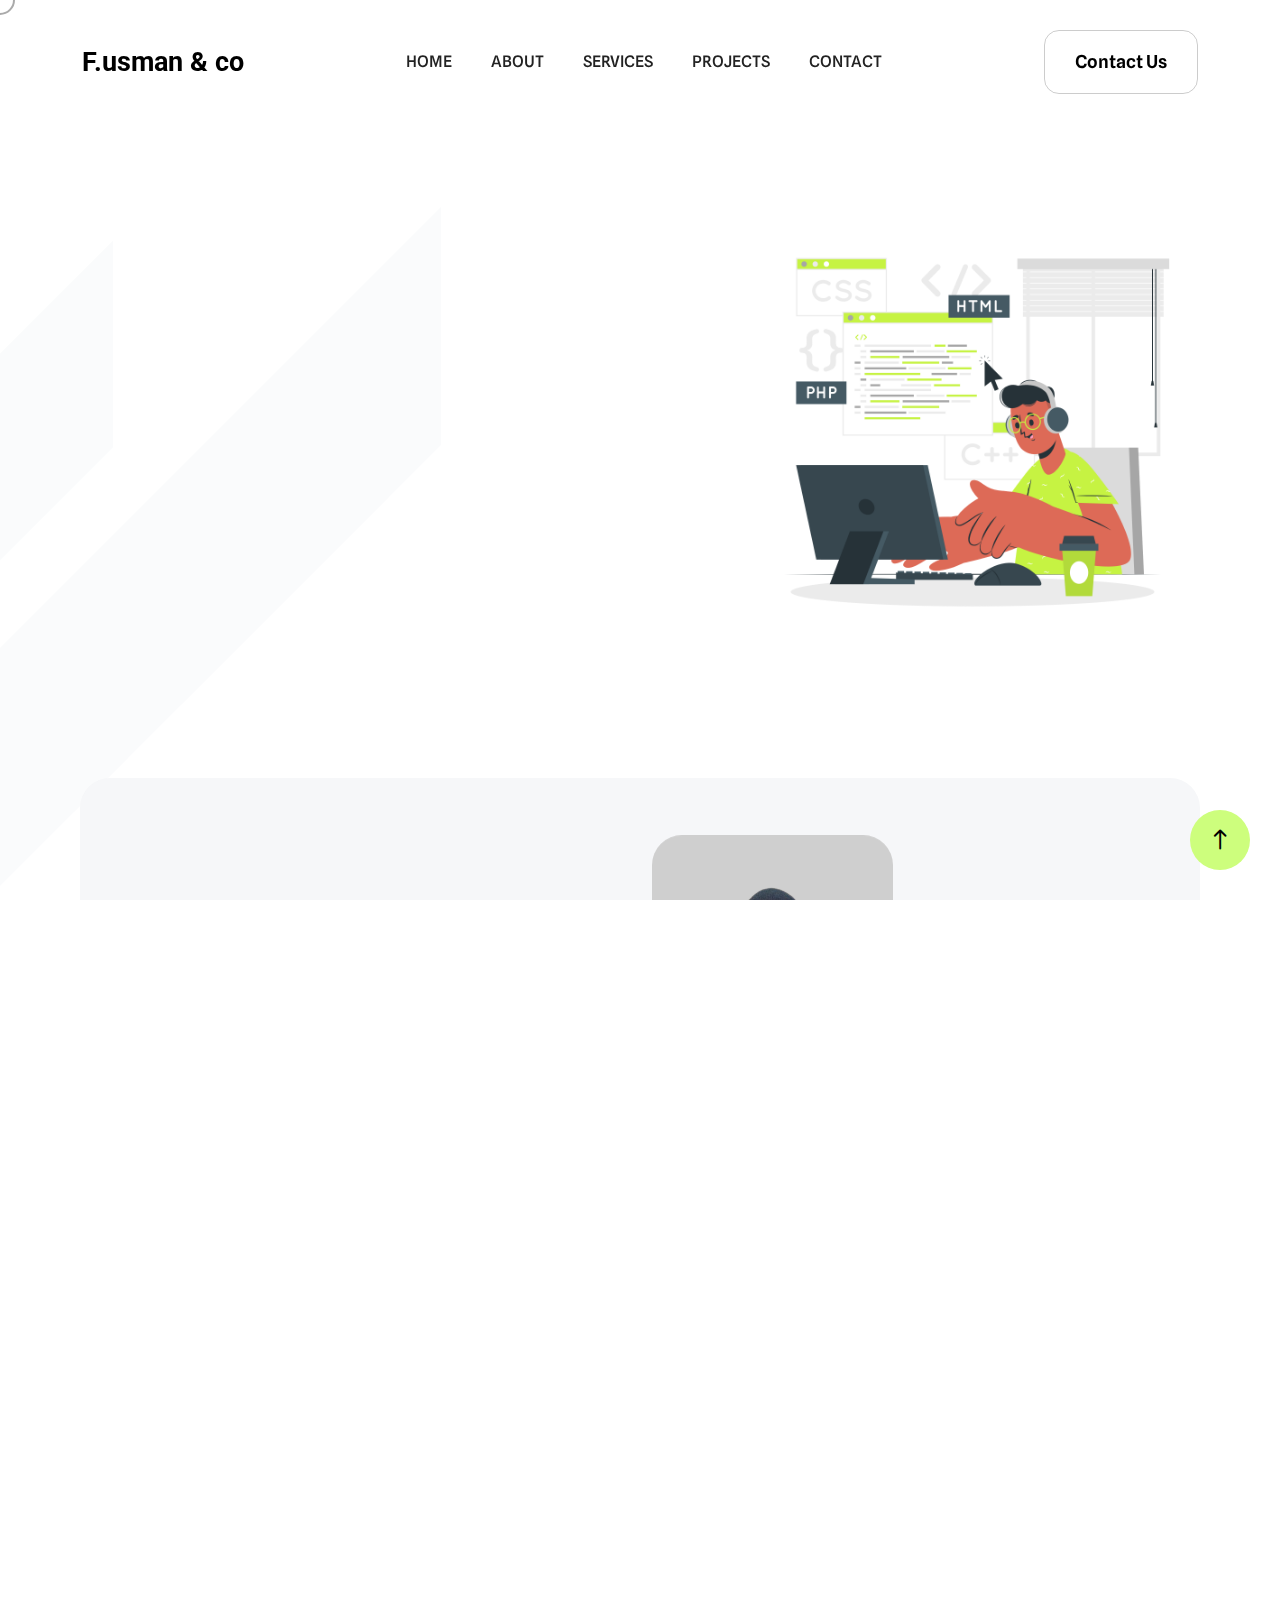
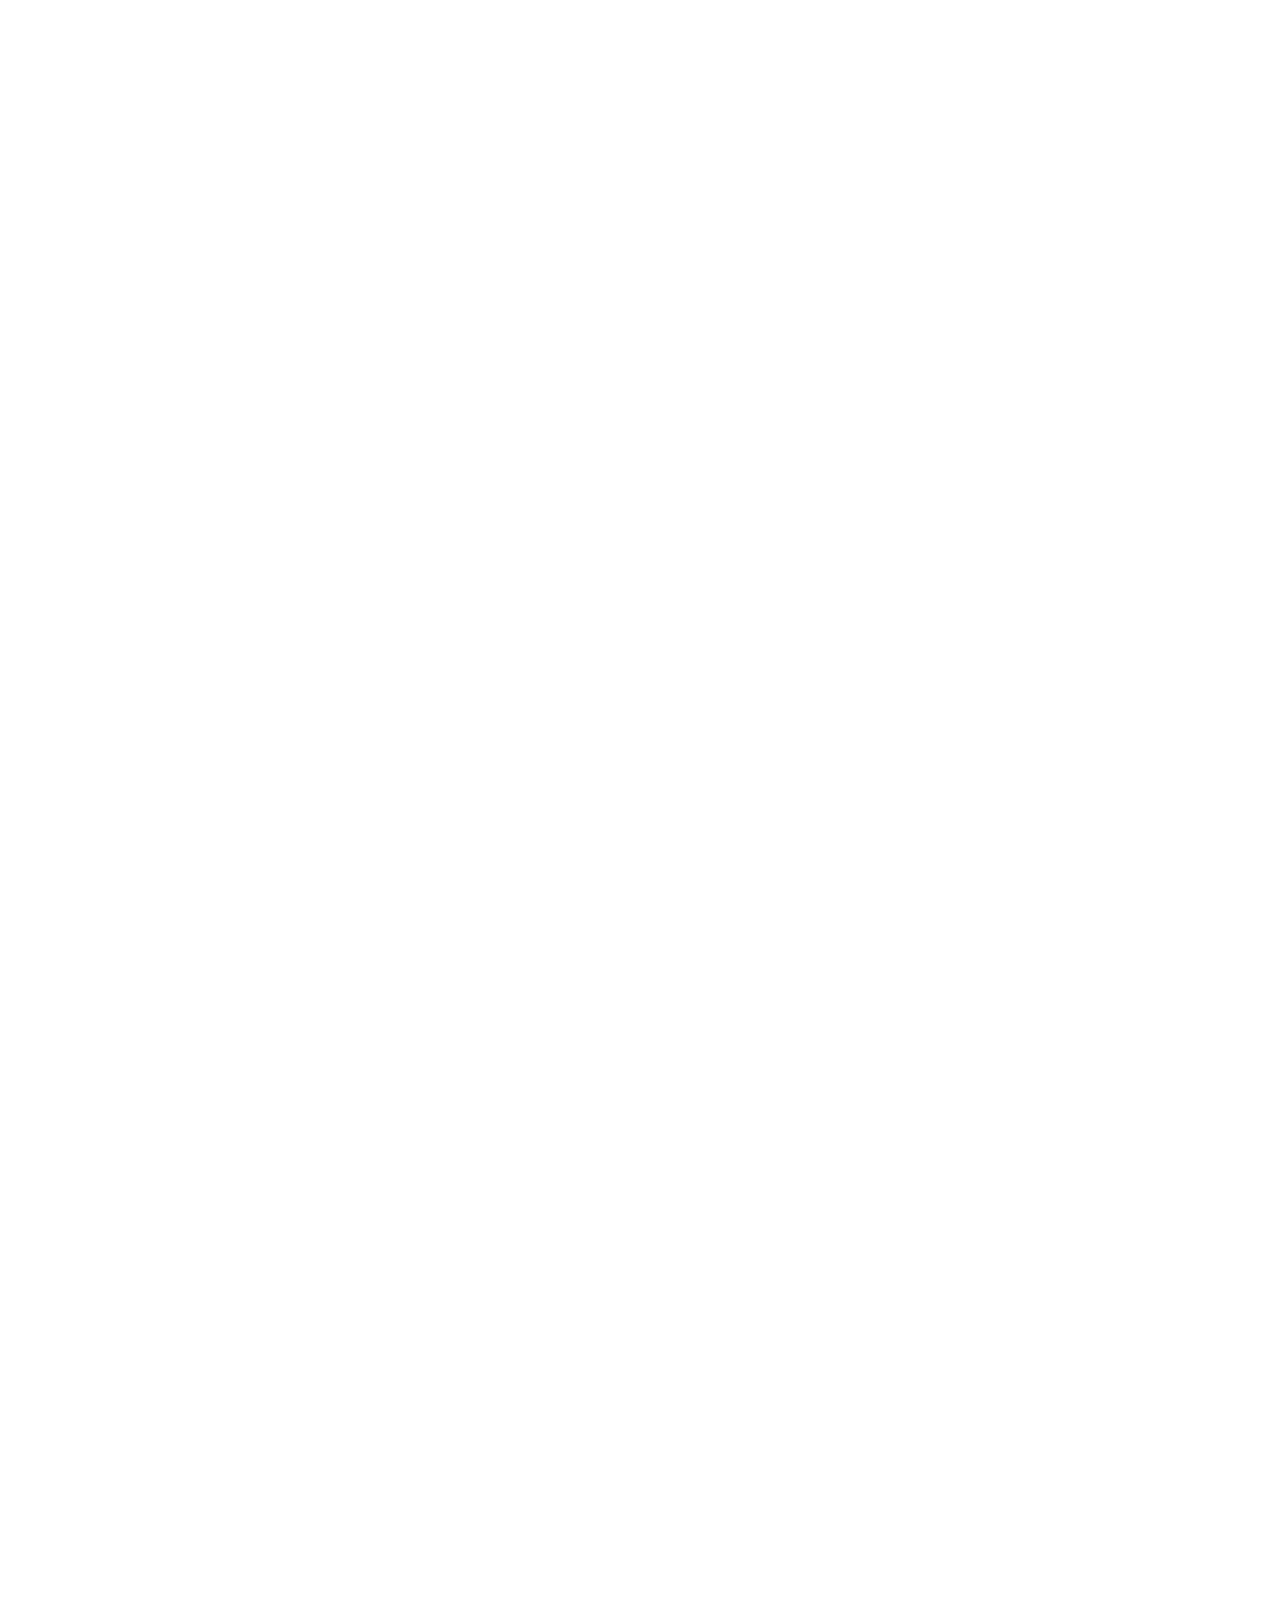
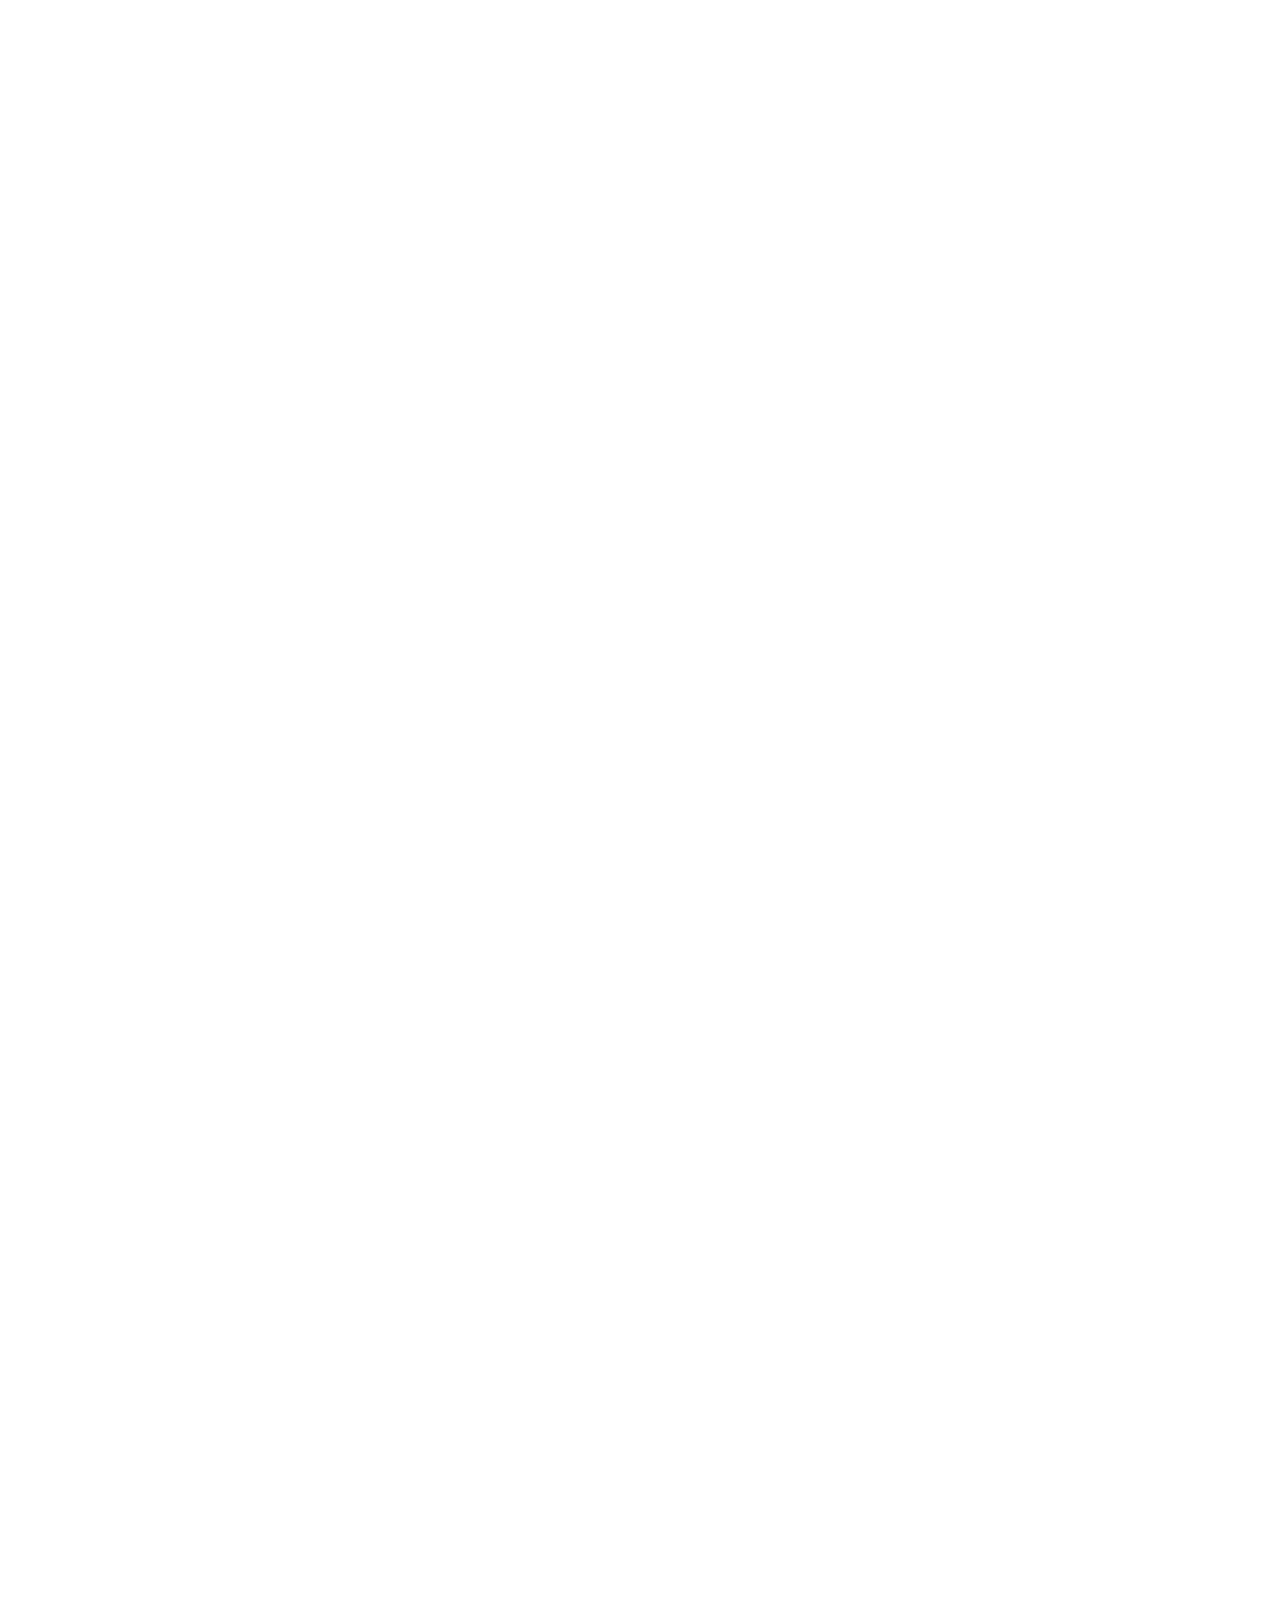
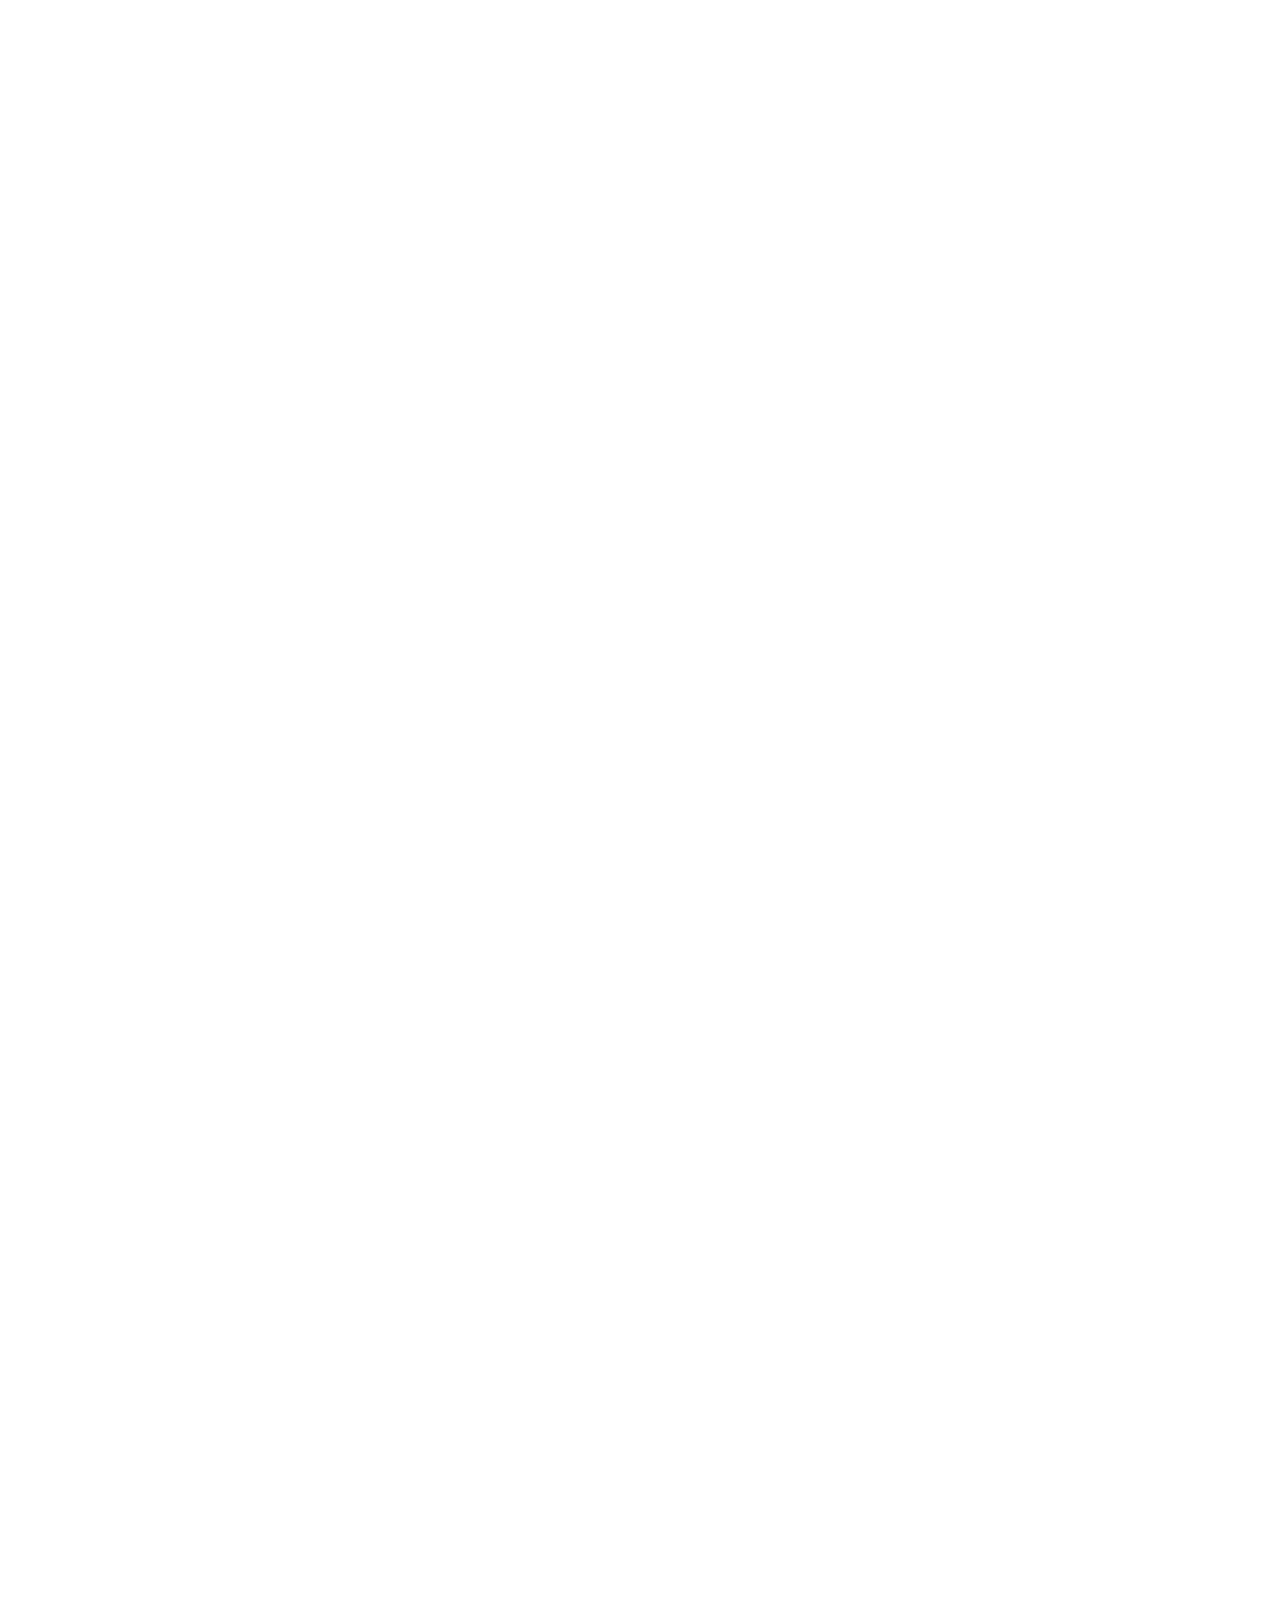
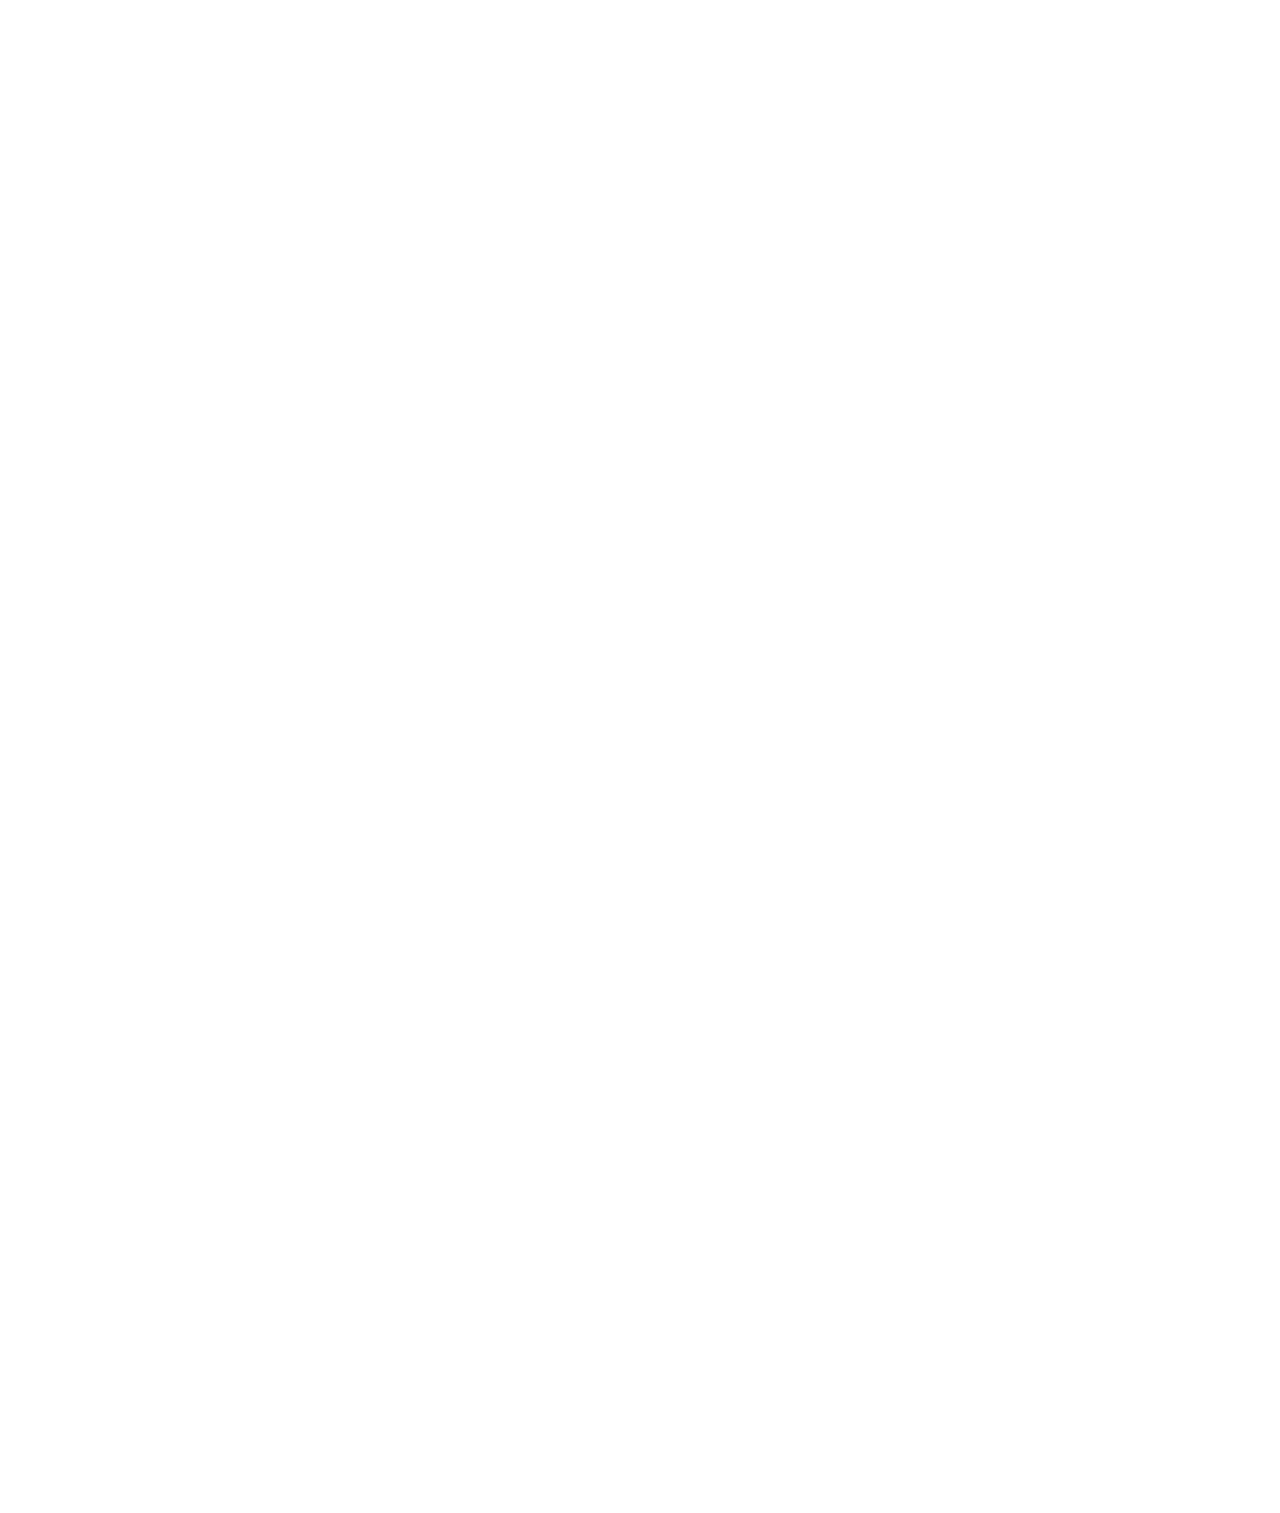
==== index.html @ c94c2de7 "first commit" ====
<!DOCTYPE html>
<html lang="en">
  <head>
    <meta charset="UTF-8" />
    <meta name="viewport" content="width=device-width, initial-scale=1.0" />
    <link rel="stylesheet" href="css/lib/bootstrap.min.css" />
    <link rel="stylesheet" href="css/lib/magnific-popup.css" />
    <link rel="stylesheet" href="css/lib/swiper-bundle.min.css" />
    <link rel="stylesheet" href="css/fonts/font-awesome.css" />
    <link rel="stylesheet" href="css/fonts/ashik-icon.css" />
    <link rel="stylesheet" href="css/main.css" />
    
    <link rel="preconnect" href="https://fonts.googleapis.com">
    <link rel="preconnect" href="https://fonts.gstatic.com" crossorigin>
    <link href="https://fonts.googleapis.com/css2?family=Roboto:ital,wght@0,100..900;1,100..900&display=swap" rel="stylesheet">
    <title>F.usman & co</title>
  </head>
  <body>

    <header class="main-header fixed-header">
      <div class="container">
        <div class="d-flex justify-content-between align-items-center">
          <div class="logo">
            <a href="index.html"><h4 style="font-family: 'Roboto', sans-serif; font-weight: bold; font-size: 27px;">F.usman & co</h4></a>
          </div>

          <div class="d-none d-lg-block main-menu">
            <nav class="navbar-nav m-auto" id="navbarNav">
              <ul>
                <li>
                  <a href="index.html#">Home</a>
                </li>
                <li>
                  <a href="index.html#about">About</a>
                </li>
                <li>
                  <a href="index.html#services">Services</a>
                </li>
                <li>
                  <a href="index.html#projects">Projects</a>
                </li>
                <li>
                  <a href="index.html#contact">Contact</a>
                </li>
              </ul>
            </nav>
          </div>
          <div>
            <a
              href="index.html#contact"
              class="theme-btn d-none d-lg-block btn_moveing_hover"
              >Contact us</a
            >
            <a href="index.html#" class="toggle-sidebar d-flex d-lg-none ms-0 theme-1-bg">
              <div class="toggle">
                <span></span>
                <span></span>
              </div>
            </a>
          </div>
        </div>
      </div>
    </header>

    <div class="mobile-menu">
      <div class="menu-backdrop"></div>
      <div class="main-menu-mobile">
        <div class="d-flex align-items-center justify-content-between">
          <div class="nav-logo">
            <a href="index.html"><img src="img/logo.png" alt="" title="" /></a>
          </div>
          <div class="close-btn"><span class="far fa-times fa-fw"></span></div>
        </div>
        <div id="mobile-nav"></div>
      </div>
    </div>

    <div id="scrollsmoother-container">
      <!-- Banner -->
      <section class="banner" id="home" data-pin>
        <div class="banner-shap">
          <img src="img/bg-shap-1.png" alt="" />
        </div>
        <div class="container">
          <div class="row align-items-center">
            <div class="col-xxl-6 col-xl-7">
              <h1
                class="text-uppercase mb-18"
                data-text-animation="slide"
                data-split="words"
                data-animation-delay="1.5"
              >
                Hello i’m Usman Ibrahim
              </h1>
              <div
                data-animation="fade"
                data-animation-direction="bottom"
                data-animation-duration="0.75"
                data-animation-delay="1.5"
                data-animation-offset="40"
                data-scroll-trigger="false"
              >
                <p>
                  Focused on crafting seamless digital solutions that combines functionality with efficiency
                </p>
              </div>
              <div
                class="mt-40 gap-15 d-block d-sm-flex"
                data-animation="fade"
                data-animation-direction="bottom"
                data-animation-duration=".75"
                data-animation-delay="1.75"
                data-animation-offset="40"
                data-scroll-trigger="false"
              >
                <a
                  href="index.html#"
                  class="theme-btn-with-bg hover-bg-gray mb-20 btn_moveing_hover"
                  >View More</a
                >
                <a href="index.html#" class="theme-btn mb-20 btn_moveing_hover"
                  >Download Cv <span class="ashik-icon-download"></span
                ></a>
              </div>
            </div>
            <div class="col-xxl-6 col-xl-5 d-none d-xl-block">
              <img
                src="img/Programmer-c.png"
                data-mouse-move
                class="img-fluid"
                alt=""
              />
            </div>
          </div>
        </div>
      </section>
      <!-- About me -->
      <section class="mt-120" id="about">
        <div
          class="gray-bg pt-120 mr-80 ml-80 mr-xl-40 ml-xl-40 mr-md-15 ml-md-15 br-30 pl-30 pr-30 pl-sm-15 pr-sm-15 about-section position-relative z-1 overflow-hidden"
        >
          <div class="container">
            <div class="row gap-lg-30">
              <div class="col-lg-6 order-2 order-lg-1">
                <div data-animation="fade" data-animation-direction="bottom">
                  <h6 class="sub-title">About CEO</h6>
                </div>
                <!-- <h2
                  data-text-animation="slide"
                  data-split="words"
                  data-animation-delay="0.5"
                  class="section-title mt-10 mb-20"
                >
                  Story captivating visuals portfolio
                </h2> -->
                <div
                  data-animation="fade"
                  data-animation-direction="bottom"
                  data-animation-duration="0.75"
                  data-animation-delay="1"
                  data-animation-offset="40"
                >
                  <p>
                    I am Usman Ibrahim tech enthusiast, developer, and CEO passionate about building innovative solutions that make a real impact. With a strong background in software development, I thrive on turning ideas into functional, user-friendly products. Leading F.usman & co has been a journey of growth, challenges, and breakthroughs, and I’m committed to driving innovation while fostering a culture of creativity and excellence. Every day, I strive to push boundaries, solve real problems, and create technology that improves lives.
                  </p>
                </div>
                
                <div class="about-counter">
                  <h3 class="section-title">
                    <span class="count">6</span>
                  </h3>
                  <p>Years Of <br />experience</p>
                </div>

              </div>
              <div class="col-lg-6 order-1 order-lg-2">
                <div class="row">
                  <div class="col-sm-6" data-speed="0.9">
                    <img
                      src="img/profile-pic-1-removebg-preview.png"
                      class="img-fluid br-30 w-100"
                      alt=""
                    />
                    
                  </div>
                </div>
              </div>
            </div>
          </div>

          <div class="bg-blur"></div>
        </div>
      </section>
      <!-- our services -->
      <section class="service-section position-relative z-2" id="services">
        <div class="container">
          <div class="text-center">
            <div data-animation="fade" data-animation-direction="bottom">
              <h6 class="sub-title-arrows">our services</h6>
            </div>
            <!-- <h2
              class="section-title mt-10 mb-20"
              data-text-animation="slide"
              data-split="words"
              data-animation-delay=".5"
            >
              Elevate personal brand our <br />
              stunning portfolio
            </h2> -->
          </div>
          <div class="row mt-60">
            <div class="col-xl-3 col-md-6">
              <div class="service-item" data-speed="1">
                <div class="service-icon">
                  <i class="ashik-icon-analytics"></i>
                </div>
                <h3>Mobile App Development</h3>
                <p>
                  Building user-friendly mobile apps with modern frameworks
                </p>
                <a href="index.html#"> <i class="ashik-icon-long-arrow"></i></a>
              </div>
            </div>
            <div class="col-xl-3 col-md-6">
              <div class="service-item" data-speed="0.9">
                <div class="service-icon">
                  <i class="ashik-icon-frequency"></i>
                </div>
                <h3>Graphic Design</h3>
                <p>
                  Creating engaging visuals for branding, marketing & UI
                </p>
                <a href="index.html#"> <i class="ashik-icon-long-arrow"></i></a>
              </div>
            </div>
            <div class="col-xl-3 col-md-6">
              <div class="service-item" data-speed="1">
                <div class="service-icon">
                  <i class="ashik-icon-archive"></i>
                </div>
                <h3>Web Development</h3>
                <p>
                  Developing interactive and responsive websites using modern frameworks
                </p>
                <a href="index.html#"> <i class="ashik-icon-long-arrow"></i></a>
              </div>
            </div>
            <div class="col-xl-3 col-md-6">
              <div class="service-item" data-speed="0.9">
                <div class="service-icon">
                  <i class="ashik-icon-arrow"></i>
                </div>
                <h3>Cloud Computing</h3>
                <p>
                  Deploying and managing applications on cloud platforms
                </p>
                <a href="index.html#"> <i class="ashik-icon-long-arrow"></i></a>
              </div>
            </div>
          </div>
        </div>
      </section>
      <!-- Our Projects -->
      <section class="mt-120" id="projects">
        <div class="container overflow-hidden">
          <div class="row align-items-center gap-lg-10">
            <div class="col-lg-7">
              <div data-animation="fade" data-animation-direction="bottom">
                <h6 class="sub-title">Our Projects</h6>
              </div>
              <h2
                class="section-title mt-10"
                data-text-animation="slide"
                data-split="words"
                data-animation-delay="0.5"
              >
                Unleash your creativity top-notch designs
              </h2>
            </div>
            <div
              class="col-lg-5"
              data-animation="fade"
              data-animation-direction="bottom"
            >
              <p>
                A personal portfolio is a collection of your work, achievements,
                and skills that highlights your abilities and professional
                growth. It serves as a showcase to a present your talents and
                attract potential employers or clients
              </p>
            </div>
          </div>
          <div
            class="projects-items mt-60"
            data-horizontal-scroll
            data-horizontal-scroll-class="project-item-container"
          >
            <div
              class="row align-items-center gap-lg-30 project-item-container"
            >
              <div class="col-lg-6">
                <img
                  src="img/project-3.png"
                  class="img-fluid br-30 w-100"
                  alt=""
                />
              </div>
              <div class="col-lg-6">
                <div class="project-item">
                  <h3>SEO Optimization</h3>
                  <p class="mt-20 mb-20">
                    A personal portfolio is a collection of your work,
                    achievements, and skills that highlights your abilities and
                  </p>
                  <div class="about-list mt-0">
                    <ul>
                      <li>
                        <p>Mistakes To Avoid</p>
                      </li>
                      <li>
                        <p>Your Startup</p>
                      </li>
                      <li>
                        <p>Knew About Fonts</p>
                      </li>
                    </ul>
                  </div>
                </div>
              </div>
            </div>
            <div
              class="row align-items-center gap-lg-30 project-item-container"
            >
              <div class="col-lg-6">
                <img
                  src="img/project-2.png"
                  class="img-fluid br-30 w-100"
                  alt=""
                />
              </div>
              <div class="col-lg-6">
                <div class="project-item">
                  <h3>SEO Optimization</h3>
                  <p class="mt-20 mb-20">
                    A personal portfolio is a collection of your work,
                    achievements, and skills that highlights your abilities and
                  </p>
                  <div class="about-list mt-0">
                    <ul>
                      <li>
                        <p>Mistakes To Avoid</p>
                      </li>
                      <li>
                        <p>Your Startup</p>
                      </li>
                      <li>
                        <p>Knew About Fonts</p>
                      </li>
                    </ul>
                  </div>
                </div>
              </div>
            </div>
            <div
              class="row align-items-center gap-lg-30 project-item-container"
            >
              <div class="col-lg-6">
                <img
                  src="img/project-1.png"
                  class="img-fluid br-30 w-100"
                  alt=""
                />
              </div>
              <div class="col-lg-6">
                <div class="project-item">
                  <h3>SEO Optimization</h3>
                  <p class="mt-20 mb-20">
                    A personal portfolio is a collection of your work,
                    achievements, and skills that highlights your abilities and
                  </p>
                  <div class="about-list mt-0">
                    <ul>
                      <li>
                        <p>Mistakes To Avoid</p>
                      </li>
                      <li>
                        <p>Your Startup</p>
                      </li>
                      <li>
                        <p>Knew About Fonts</p>
                      </li>
                    </ul>
                  </div>
                </div>
              </div>
            </div>
          </div>
          <!-- <div
            class="mt-60 mt-md-30 d-flex align-items-center justify-content-center gap-10"
          >
            <p class="fs-18">Process depends on projects</p>
            <a href="index.html#" class="theme-btn-2 btn-underline">Learn More</a>
          </div> -->
        </div>
      </section>
      <!-- Testimonial -->
      <!-- <section class="mt-120">
        <div
          class="testimonial-bg pt-120 mr-80 ml-80 mr-xl-40 ml-xl-40 mr-sm-15 ml-sm-15 br-30 pb-65 pl-30 pr-30 pl-sm-15 pr-sm-15 position-relative z-1 overflow-hidden"
        >
          <div class="container">
            <div class="row">
              <div class="col-md-12">
                <div class="text-white position-relative z-2">
                  <div data-animation="fade" data-animation-direction="bottom">
                    <h6 class="sub-title">my services</h6>
                  </div>
                  <h2
                    class="section-title mt-10 mb-15"
                    data-text-animation="slide"
                    data-split="words"
                    data-animation-delay=".5"
                  >
                    Elevate personal brand our <br />
                    stunning portfolio
                  </h2>
                </div>
              </div>
              <div class="col-md-6 position-relative">
                <div id="wrap"></div>
              </div>
            </div>
            <div class="testimonial-sliders mt-20">
              <div class="swiper-wrapper">
                <div class="swiper-slide">
                  <div class="testimonial-item">
                    <div
                      class="d-flex justify-content-between align-items-center"
                    >
                      <div class="d-block d-sm-flex gap-20">
                        <img
                          src="img/testimonial-author.png"
                          class="w-73 h-73 rounded-carcle"
                          alt=""
                        />
                        <div class="testimonial-author-info">
                          <h3>Darlene Robertson</h3>
                          <p class="mt-6">Software Engineer</p>
                        </div>
                      </div>
                      <i class="ashik-qota fs-100 color-black"></i>
                    </div>
                    <div class="rating mt-20">
                      <i class="fa-sharp fa-solid fa-star"></i>
                      <i class="fa-sharp fa-solid fa-star"></i>
                      <i class="fa-sharp fa-solid fa-star"></i>
                      <i class="fa-sharp fa-solid fa-star color-gray-3"></i>
                      <i class="fa-sharp fa-solid fa-star color-gray-3"></i>
                    </div>
                    <p class="fs-20 fs-sm-16 mt-40">
                      Working with this company has been a game-changer for my
                      passion business. Their expertise and innovat approach
                      have a helped us with achieve remarkable Working with this
                      company has been a game-changer for my business
                    </p>
                  </div>
                </div>
                <div class="swiper-slide">
                  <div class="testimonial-item">
                    <div
                      class="d-flex justify-content-between align-items-center"
                    >
                      <div class="d-block d-sm-flex gap-20">
                        <img
                          src="img/testimonial-author.png"
                          class="w-73 h-73 rounded-carcle"
                          alt=""
                        />
                        <div class="testimonial-author-info">
                          <h3>Darlene Robertson</h3>
                          <p class="mt-6">Software Engineer</p>
                        </div>
                      </div>
                      <i class="ashik-qota fs-100 color-black"></i>
                    </div>
                    <div class="rating mt-20">
                      <i class="fa-sharp fa-solid fa-star"></i>
                      <i class="fa-sharp fa-solid fa-star"></i>
                      <i class="fa-sharp fa-solid fa-star"></i>
                      <i class="fa-sharp fa-solid fa-star color-gray-3"></i>
                      <i class="fa-sharp fa-solid fa-star color-gray-3"></i>
                    </div>
                    <p class="fs-20 fs-sm-16 mt-40">
                      Working with this company has been a game-changer for my
                      passion business. Their expertise and innovat approach
                      have a helped us with achieve remarkable Working with this
                      company has been a game-changer for my business
                    </p>
                  </div>
                </div>
                <div class="swiper-slide">
                  <div class="testimonial-item">
                    <div
                      class="d-flex justify-content-between align-items-center"
                    >
                      <div class="d-block d-sm-flex gap-20">
                        <img
                          src="img/testimonial-author.png"
                          class="w-73 h-73 rounded-carcle"
                          alt=""
                        />
                        <div class="testimonial-author-info">
                          <h3>Darlene Robertson</h3>
                          <p class="mt-6">Software Engineer</p>
                        </div>
                      </div>
                      <i class="ashik-qota fs-100 color-black"></i>
                    </div>
                    <div class="rating mt-20">
                      <i class="fa-sharp fa-solid fa-star"></i>
                      <i class="fa-sharp fa-solid fa-star"></i>
                      <i class="fa-sharp fa-solid fa-star"></i>
                      <i class="fa-sharp fa-solid fa-star color-gray-3"></i>
                      <i class="fa-sharp fa-solid fa-star color-gray-3"></i>
                    </div>
                    <p class="fs-20 fs-sm-16 mt-40">
                      Working with this company has been a game-changer for my
                      passion business. Their expertise and innovat approach
                      have a helped us with achieve remarkable Working with this
                      company has been a game-changer for my business
                    </p>
                  </div>
                </div>
                <div class="swiper-slide">
                  <div class="testimonial-item">
                    <div
                      class="d-flex justify-content-between align-items-center"
                    >
                      <div class="d-block d-sm-flex gap-20">
                        <img
                          src="img/testimonial-author.png"
                          class="w-73 h-73 rounded-carcle"
                          alt=""
                        />
                        <div class="testimonial-author-info">
                          <h3>Darlene Robertson</h3>
                          <p class="mt-6">Software Engineer</p>
                        </div>
                      </div>
                      <i class="ashik-qota fs-100 color-black"></i>
                    </div>
                    <div class="rating mt-20">
                      <i class="fa-sharp fa-solid fa-star"></i>
                      <i class="fa-sharp fa-solid fa-star"></i>
                      <i class="fa-sharp fa-solid fa-star"></i>
                      <i class="fa-sharp fa-solid fa-star color-gray-3"></i>
                      <i class="fa-sharp fa-solid fa-star color-gray-3"></i>
                    </div>
                    <p class="fs-20 fs-sm-16 mt-40">
                      Working with this company has been a game-changer for my
                      passion business. Their expertise and innovat approach
                      have a helped us with achieve remarkable Working with this
                      company has been a game-changer for my business
                    </p>
                  </div>
                </div>
                <div class="swiper-slide">
                  <div class="testimonial-item">
                    <div
                      class="d-flex justify-content-between align-items-center"
                    >
                      <div class="d-block d-sm-flex gap-20">
                        <img
                          src="img/testimonial-author.png"
                          class="w-73 h-73 rounded-carcle"
                          alt=""
                        />
                        <div class="testimonial-author-info">
                          <h3>Darlene Robertson</h3>
                          <p class="mt-6">Software Engineer</p>
                        </div>
                      </div>
                      <i class="ashik-qota fs-100 color-black"></i>
                    </div>
                    <div class="rating mt-20">
                      <i class="fa-sharp fa-solid fa-star"></i>
                      <i class="fa-sharp fa-solid fa-star"></i>
                      <i class="fa-sharp fa-solid fa-star"></i>
                      <i class="fa-sharp fa-solid fa-star color-gray-3"></i>
                      <i class="fa-sharp fa-solid fa-star color-gray-3"></i>
                    </div>
                    <p class="fs-20 fs-sm-16 mt-40">
                      Working with this company has been a game-changer for my
                      passion business. Their expertise and innovat approach
                      have a helped us with achieve remarkable Working with this
                      company has been a game-changer for my business
                    </p>
                  </div>
                </div>
              </div>
            </div>
          </div>
          <div class="bg-blur testimonial-bg-blur-1"></div>
          <div class="bg-blur testimonial-bg-blur-2"></div>
        </div>
      </section> -->

      
      <!-- Contact Us -->
      <section class="mt-120 pt-80" id="contact" data-pin>
        <div class="container">
          <div class="gray-bg pt-80 pb-80 pl-60 pr-60 pl-sm-15 pr-sm-15 br-30">
            <div class="row">
              <div class="col-xl-6">
                <h2
                  class="section-title mb-20"
                  data-text-animation="slide"
                  data-split="words"
                >
                  Contact Us
                </h2>
                <div data-animation="fade" data-animation-direction="bottom">
                  <p>
                    Corporate businesses typically offerings is who a services
                    such as consulting, the ma strategic planning financial
                  </p>
                </div>
                <div class="contact-info">
                  <ul>
                    <li data-animation="fade" data-animation-direction="bottom">
                      <i class="fa-sharp fa-solid fa-location-dot"></i>
                      <p>Giginyu No 302 Kaugama street, Nassarawa GRA, Kano state.</p>
                    </li>
                    <li data-animation="fade" data-animation-direction="bottom">
                      <i class="fa-sharp fa-solid fa-location-dot"></i>
                      <P>Al Muruj, Riyadh 12282, Saudi Arabia</P>
                    </li>
                    <li data-animation="fade" data-animation-direction="bottom">
                      <i class="fa-sharp fa-solid fa-envelope"></i>
                      <p>uibrahim@gmail.com</p>
                    </li>
                    <li data-animation="fade" data-animation-direction="bottom">
                      <i class="fa-sharp fa-solid fa-phone"></i>
                      <p>+234 806 033 2730</p>
                      <p>+966 598045147</p>
                    </li>
                  </ul>
                </div>
                <div class="social mt-30">
                  <a href="index.html#"><i class="fa-brands fa-facebook-f"></i></a>
                  <a href="index.html#"><i class="fa-brands fa-twitter"></i></a>
                  <a href="index.html#"><i class="fa-brands fa-instagram"></i></a>
                </div>
              </div>
            </div>
          </div>
        </div>
        <!-- Logo -->
        <div
          class="mt-120"
          data-animation="fade"
          data-animation-direction="bottom"
        >
          <div class="container">
            <div class="brand-slider swiper">
              <div class="swiper-wrapper">
                <div class="brand-item swiper-slide">
                  <img src="img/brand/brand-1.png" alt="" />
                </div>
                <div class="brand-item swiper-slide">
                  <img src="img/brand/brand-2.png" alt="" />
                </div>
                <div class="brand-item swiper-slide">
                  <img src="img/brand/brand-3.png" alt="" />
                </div>
                <div class="brand-item swiper-slide">
                  <img src="img/brand/brand-4.png" alt="" />
                </div>
                <div class="brand-item swiper-slide">
                  <img src="img/brand/brand-5.png" alt="" />
                </div>
                <div class="brand-item swiper-slide">
                  <img src="img/brand/brand-1.png" alt="" />
                </div>
                <div class="brand-item swiper-slide">
                  <img src="img/brand/brand-2.png" alt="" />
                </div>
                <div class="brand-item swiper-slide">
                  <img src="img/brand/brand-3.png" alt="" />
                </div>
                <div class="brand-item swiper-slide">
                  <img src="img/brand/brand-4.png" alt="" />
                </div>
                <div class="brand-item swiper-slide">
                  <img src="img/brand/brand-5.png" alt="" />
                </div>
              </div>
            </div>
          </div>
        </div>
      </section>

      <!-- Footer -->
      <footer class="footer mt-120 gray-bg pt-75 pb-30 position-relative z-2">
        <div class="container">
          <div class="row gap-lg-30">
            <div class="col-lg-5">
              <h2 class="footer-title">
                <i class="ashik-icon-star"></i>
                <span data-text-animation="slide" data-split="words">
                  <span>Let’s WORK</span> Together!
                </span>
              </h2>
              <div
                class="footer-email"
                data-animation="fade"
                data-animation-direction="left"
                data-animation-offset="40"
              >
                <i class="fa-sharp fa-solid fa-paper-plane"></i>
                <h3 class="footer-email-text">
                  <a href="#">uibrahim841@gmail.com</a>
                </h3>
              </div>
              <div class="social mt-40">
                <a
                  href="https://www.facebook.com/"
                  target="_blank"
                  rel="noopener noreferrer"
                  ><i class="fa-brands fa-facebook-f"></i
                ></a>
                <a
                  href="https://twitter.com/"
                  target="_blank"
                  rel="noopener noreferrer"
                  ><i class="fa-brands fa-twitter"></i
                ></a>
                <a
                  href="https://www.instagram.com/"
                  target="_blank"
                  rel="noopener noreferrer"
                  ><i class="fa-brands fa-instagram"></i
                ></a>
              </div>
            </div>
            <div class="col-lg-4 offset-lg-2">
              <a href="index.html#"><h4 style="font-family: 'Roboto', sans-serif; font-weight: bold; font-size: 27px;">F.usman & co</h4></a>
              <p class="mt-35">
                Corporate businesses typically offerings is who a services such
                as consulting, the ma strategic planning financial
              </p>
              <div class="footer-menus mt-65">
                <a href="index.html#">About Us</a>
                <a href="index.html#">Our Team</a>
                <a href="index.html#">Recent News</a>
                <a href="index.html#">Projects</a>
                <a href="index.html#">Our All Services </a>
              </div>
            </div>
          </div>
          <div class="row mt-80 gap-lg-10">
            <div class="text-center">
              <p>Copyright &copy;
                <script>document.write(new Date().getFullYear());</script>
                  All rights reserved | F.usman & co</p>
            </div>
            <!-- <div class="col-lg-6 flex-lg-end">
              <div class="copyright-menus">
                <a href="index.html#">Trams & Condition</a>
                <a href="index.html#">Privacy Policy</a>
                <a href="index.html#">Contact Us</a>
              </div>
            </div> -->
          </div>
        </div>
      </footer>
    </div>

    <!--==============================
        SCROLL BUTTON START
    ===============================-->
    <div class="tf__scroll_btn">
      <i class="fa-regular fa-arrow-up-long"></i>
    </div>
    <!--==============================
        SCROLL BUTTON END
    ===============================-->

    <div id="magic-cursor">
      <div id="ball"></div>
    </div>

    <script src="js/lib/jquery.min.js"></script>
    <script src="js/lib/bootstrap.bundle.min.js"></script>
    <script src="js/lib/waypoints.min.js"></script>
    <script src="js/lib/jquery.counterup.min.js"></script>
    <script src="js/lib/swiper-bundle.min.js"></script>
    <script src="js/lib/imagesloaded.js"></script>
    <script src="js/lib/jquery.magnific-popup.min.js"></script>
    <script src="js/lib/isotope.js"></script>
    <!-- Gsap -->
    <script src="js/gsap/gsap.min.js"></script>
    <script src="js/gsap/SplitText.min.js"></script>
    <script src="js/gsap/ScrollSmoother.min.js"></script>
    <script src="js/gsap/ScrollTrigger.min.js"></script>
    <!--  -->
    <script src="js/animation.js"></script>
    <script src="js/main.js"></script>
  </body>
</html>
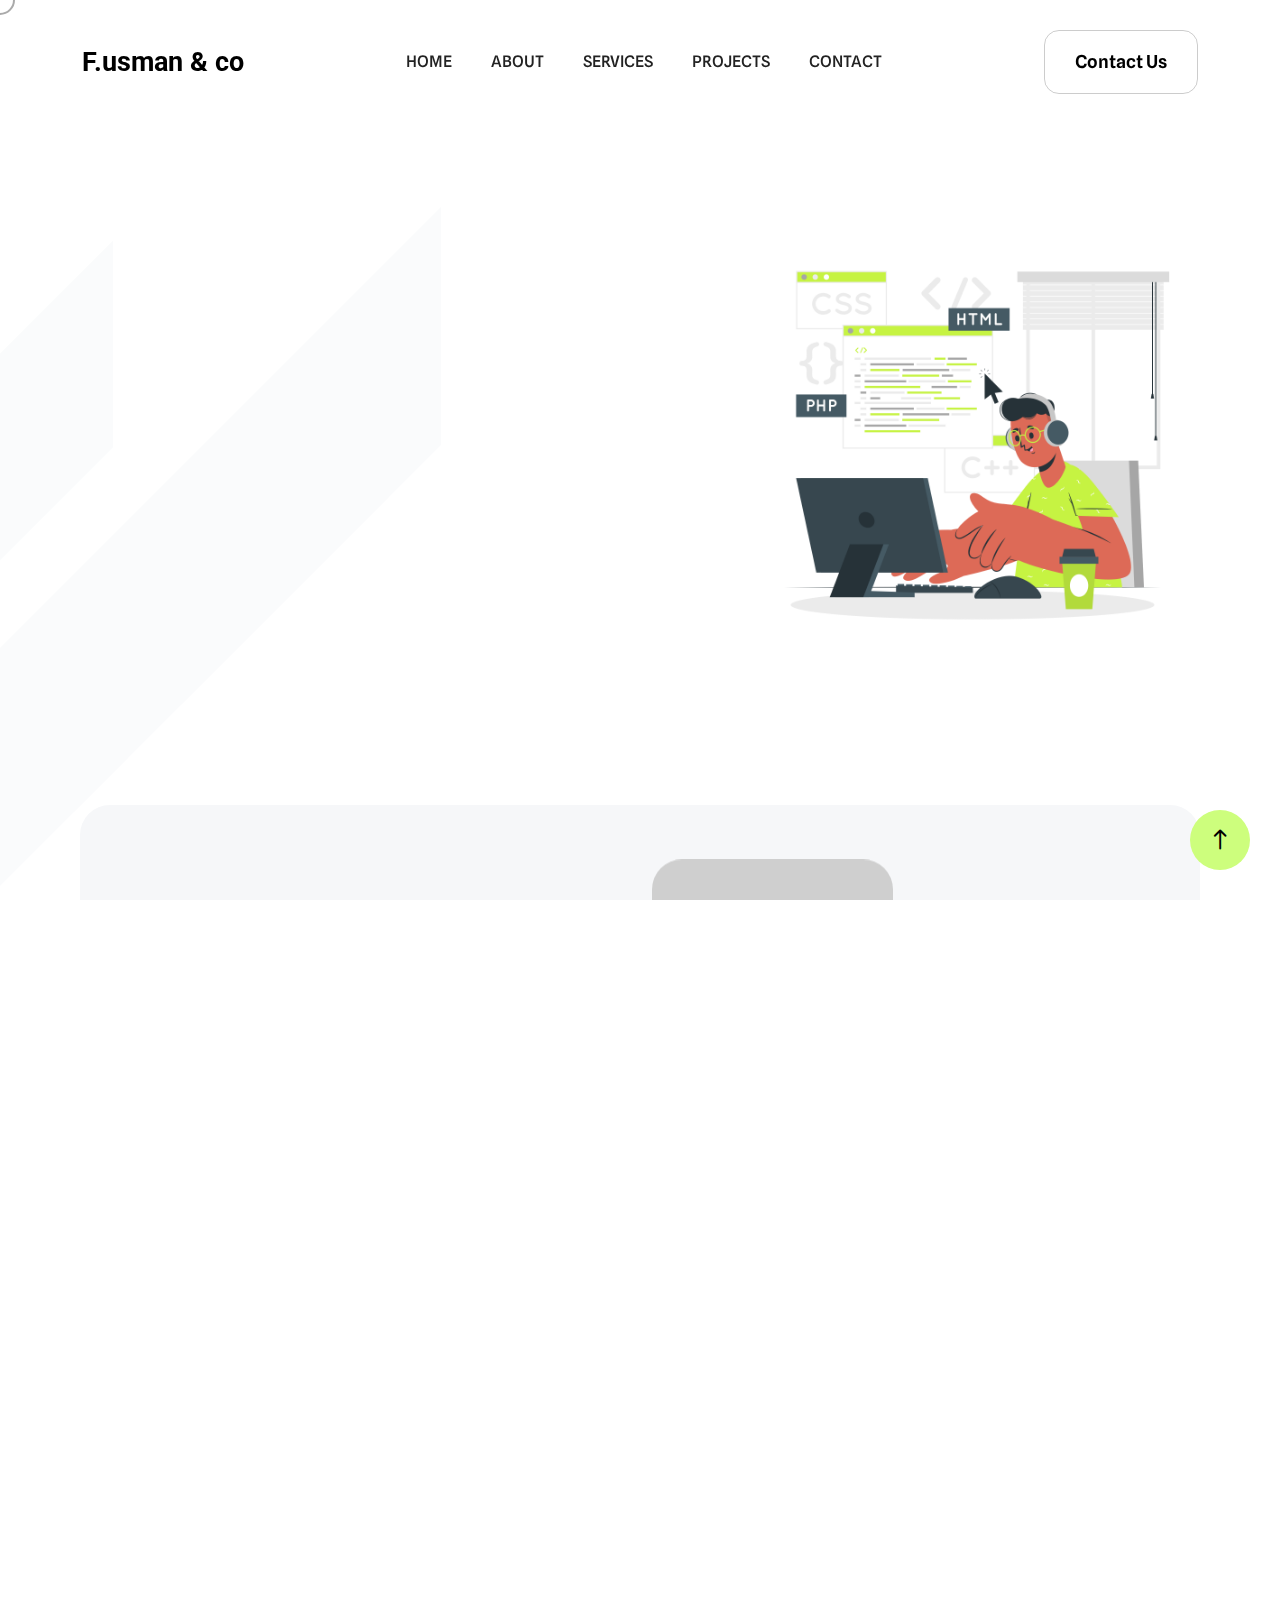
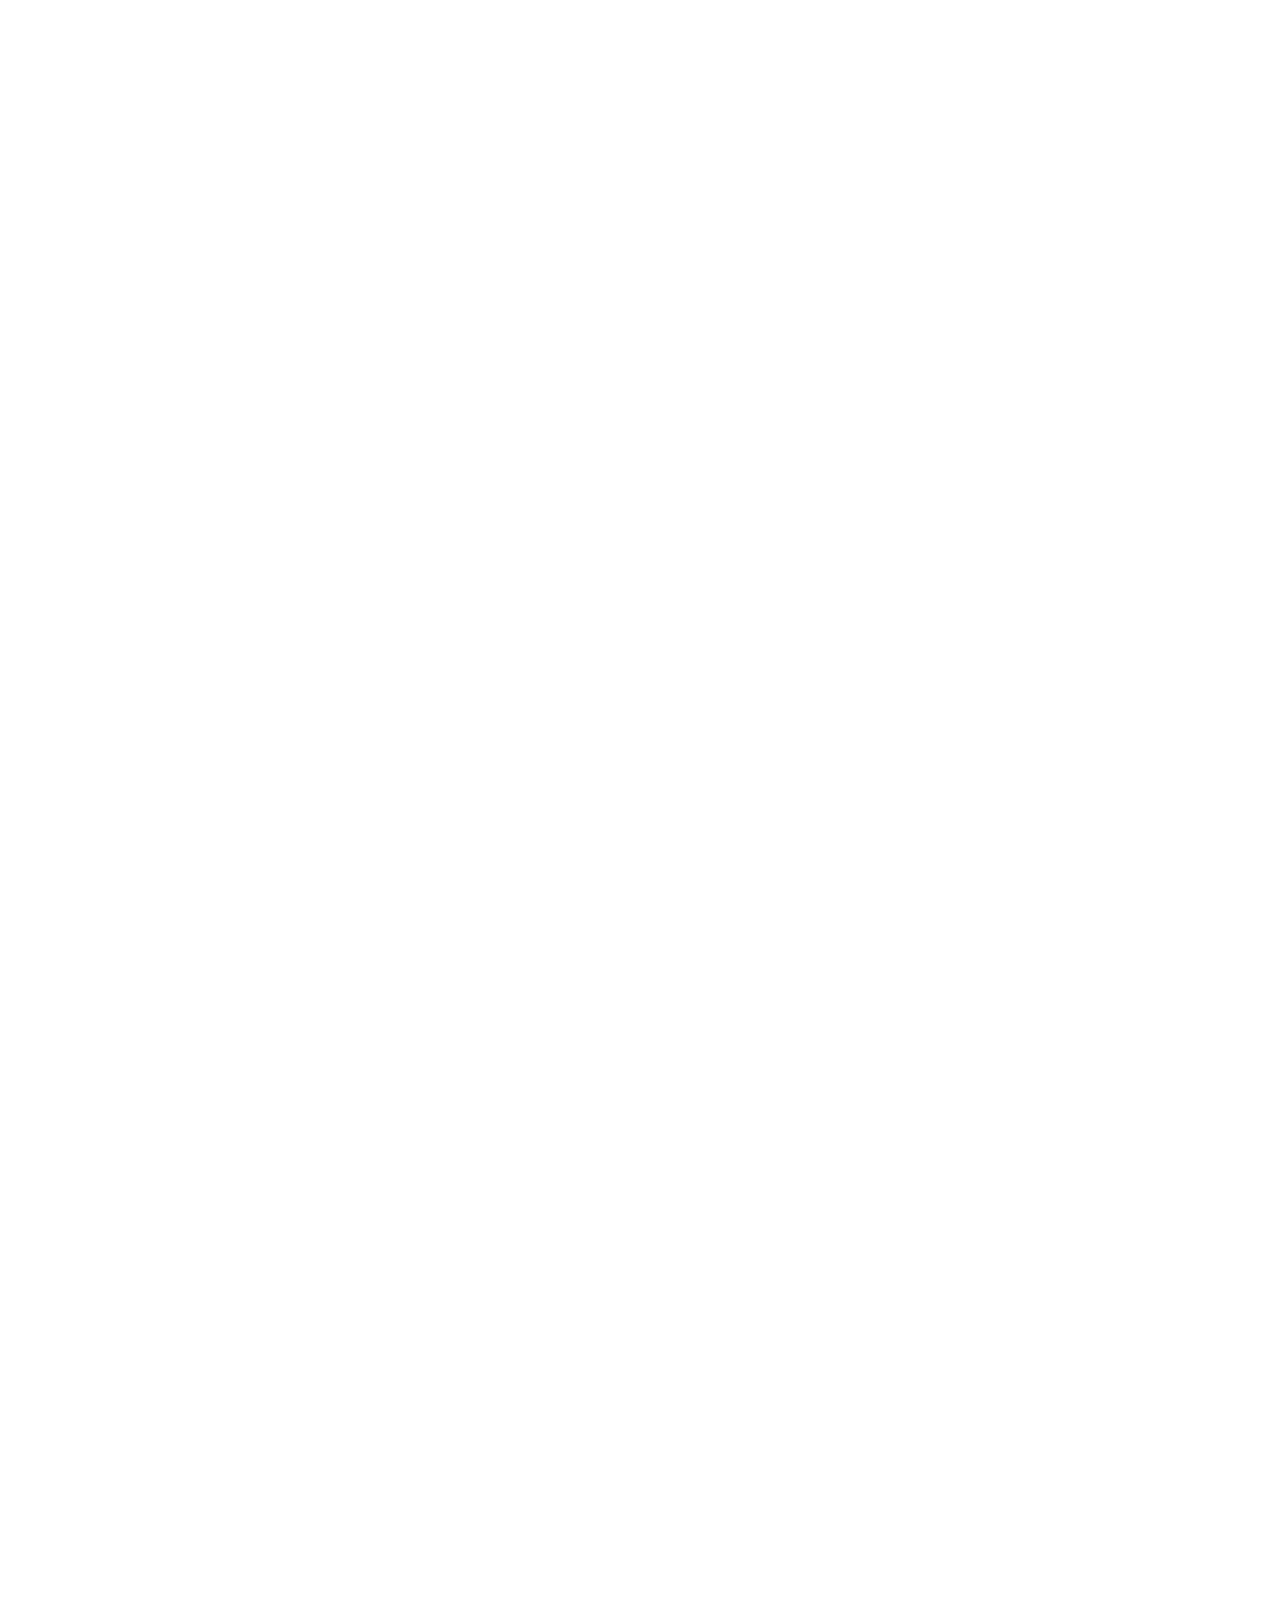
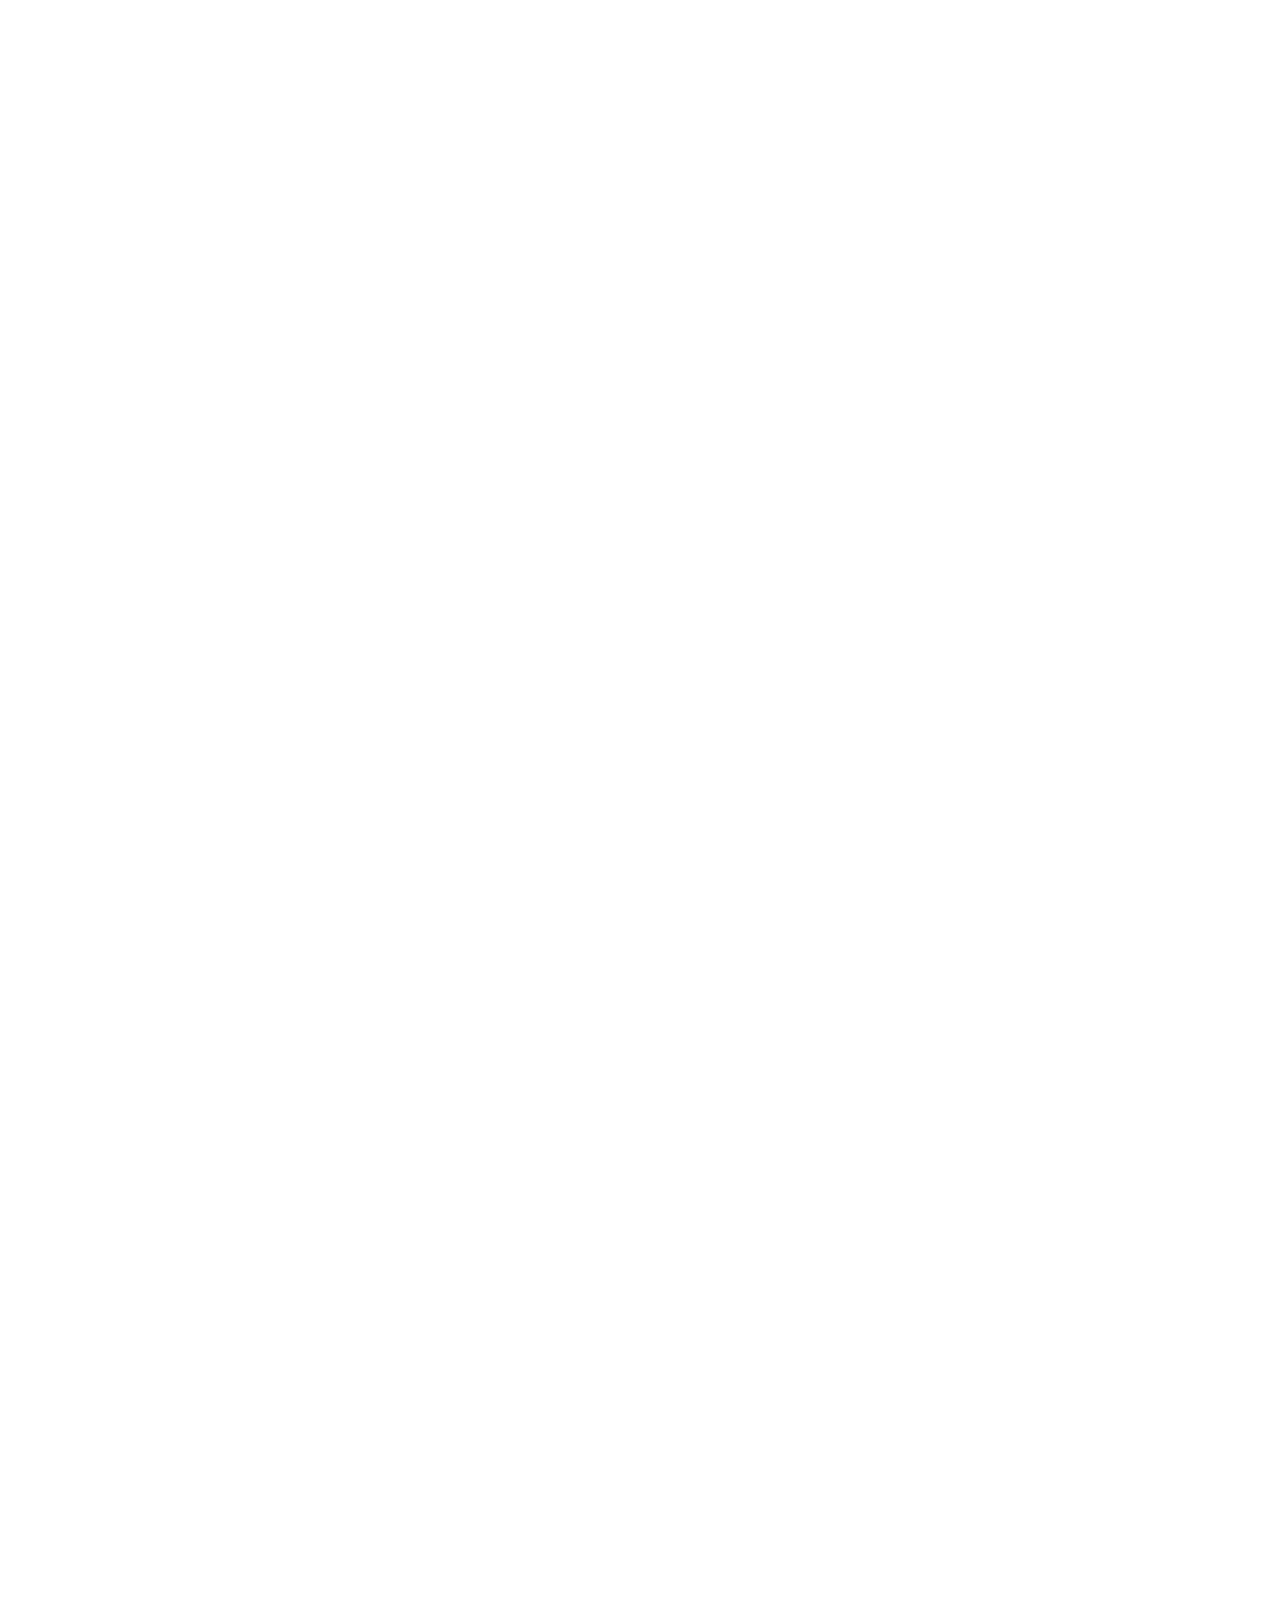
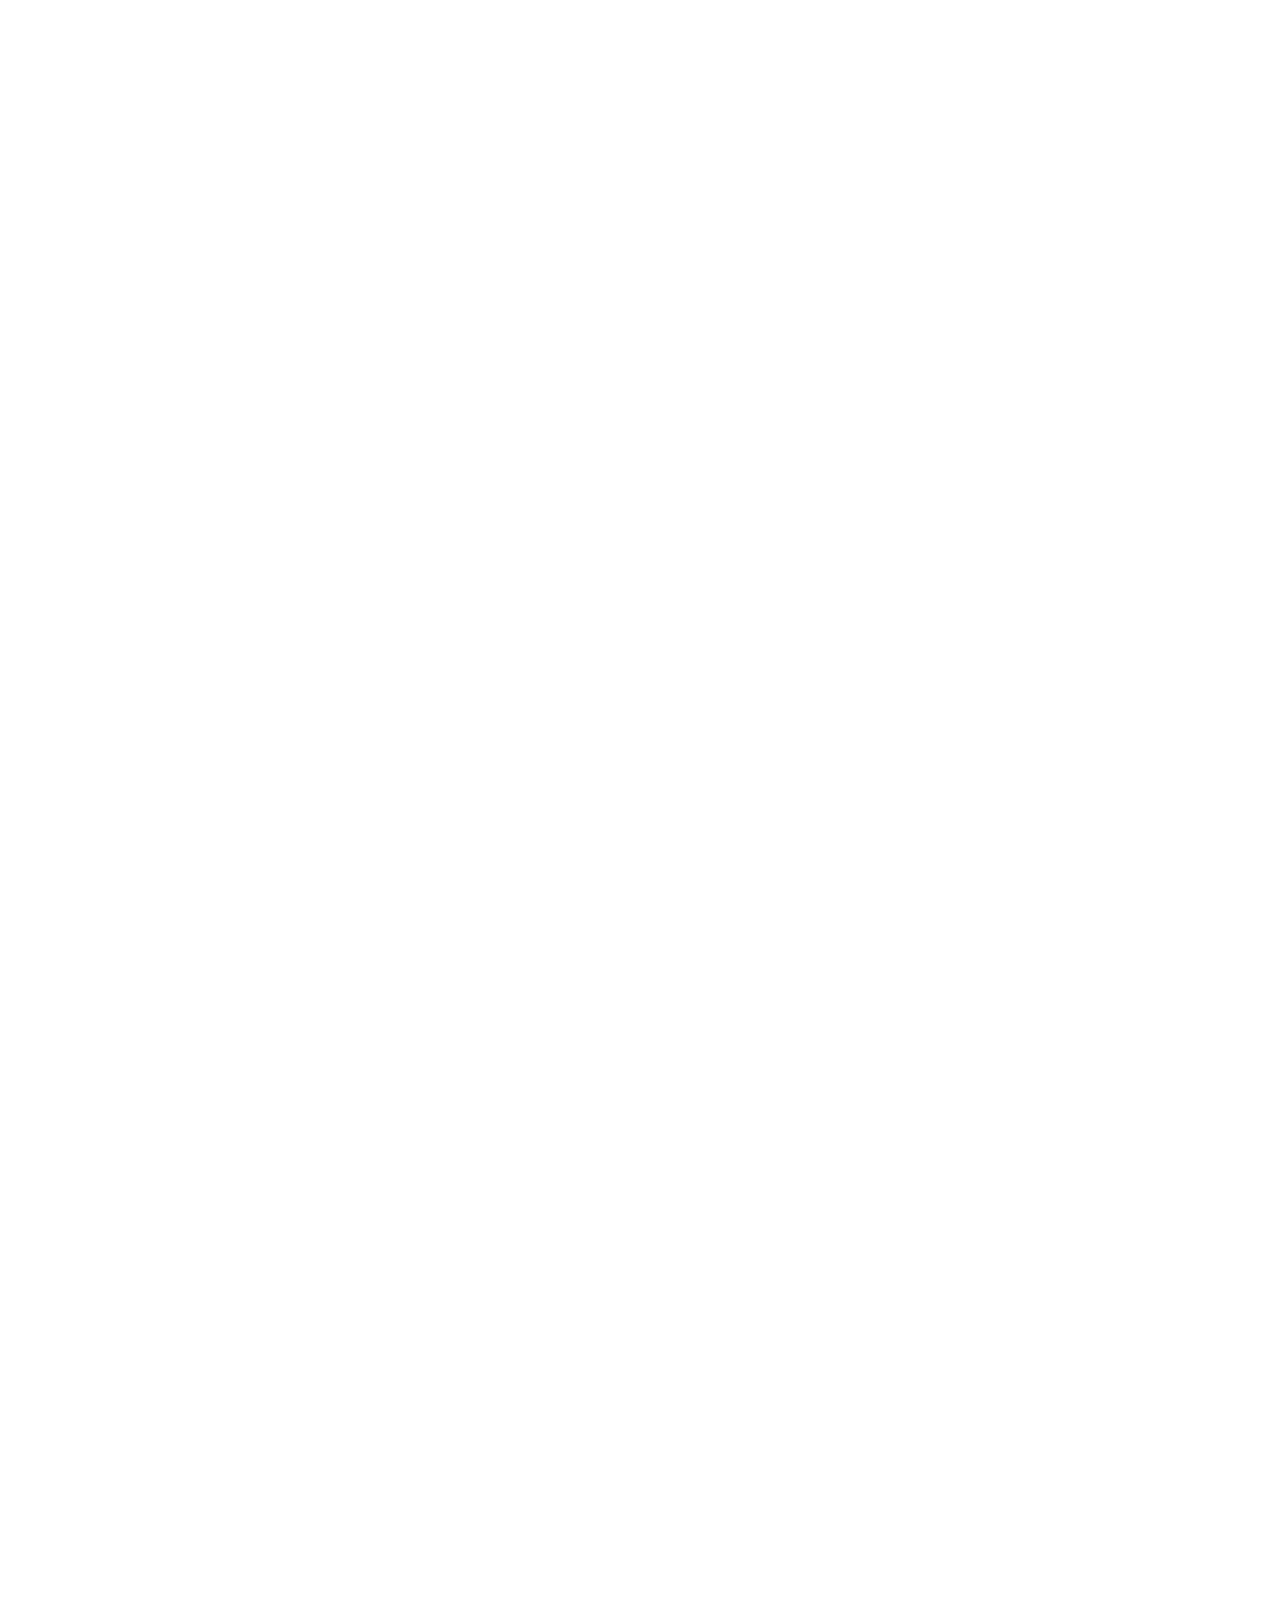
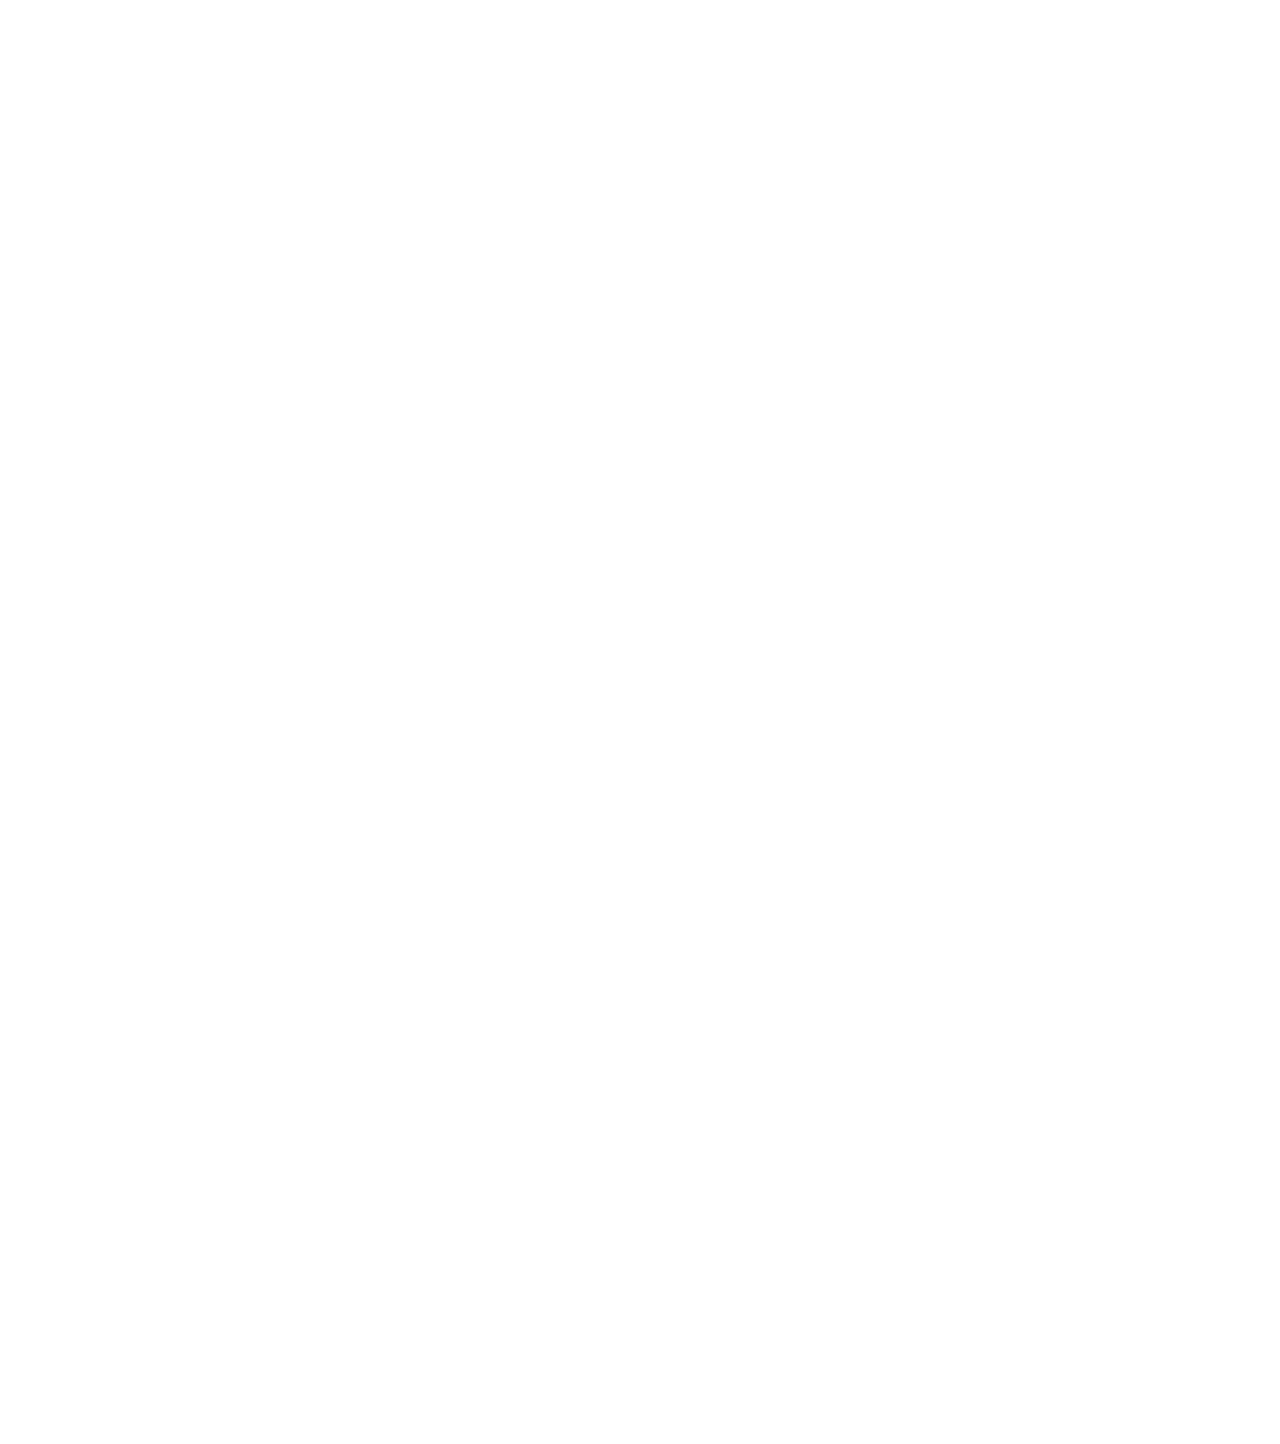
==== commit 1916c03f: "f.usman & co" ====
--- a/index.html
+++ b/index.html
@@ -161,7 +161,7 @@
                   data-animation-offset="40"
                 >
                   <p>
-                    I am Usman Ibrahim tech enthusiast, developer, and CEO passionate about building innovative solutions that make a real impact. With a strong background in software development, I thrive on turning ideas into functional, user-friendly products. Leading F.usman & co has been a journey of growth, challenges, and breakthroughs, and I’m committed to driving innovation while fostering a culture of creativity and excellence. Every day, I strive to push boundaries, solve real problems, and create technology that improves lives.
+                    I am Usman Ibrahim a tech enthusiast, developer, and CEO passionate about building innovative solutions that make a real impact. With a strong background in software development, I thrive on turning ideas into functional, user-friendly products. Leading F.usman & co has been a journey of growth, challenges, and breakthroughs, and I’m committed to driving innovation while fostering a culture of creativity and excellence. Every day, I strive to push boundaries, solve real problems, and create technology that improves lives.
                   </p>
                 </div>
                 
@@ -198,15 +198,7 @@
             <div data-animation="fade" data-animation-direction="bottom">
               <h6 class="sub-title-arrows">our services</h6>
             </div>
-            <!-- <h2
-              class="section-title mt-10 mb-20"
-              data-text-animation="slide"
-              data-split="words"
-              data-animation-delay=".5"
-            >
-              Elevate personal brand our <br />
-              stunning portfolio
-            </h2> -->
+           
           </div>
           <div class="row mt-60">
             <div class="col-xl-3 col-md-6">
@@ -260,6 +252,7 @@
           </div>
         </div>
       </section>
+
       <!-- Our Projects -->
       <section class="mt-120" id="projects">
         <div class="container overflow-hidden">
@@ -274,7 +267,7 @@
                 data-split="words"
                 data-animation-delay="0.5"
               >
-                Unleash your creativity top-notch designs
+                Unleashing creativity & top-notch designs
               </h2>
             </div>
             <div
@@ -283,10 +276,9 @@
               data-animation-direction="bottom"
             >
               <p>
-                A personal portfolio is a collection of your work, achievements,
+                A collection of our work, achievements,
                 and skills that highlights your abilities and professional
-                growth. It serves as a showcase to a present your talents and
-                attract potential employers or clients
+                growth.
               </p>
             </div>
           </div>
@@ -299,31 +291,49 @@
               class="row align-items-center gap-lg-30 project-item-container"
             >
               <div class="col-lg-6">
-                <img
-                  src="img/project-3.png"
+                <a href="binarifylimited.com">
+                  <img
+                  src="img/Binarify.png"
                   class="img-fluid br-30 w-100"
                   alt=""
-                />
+                 />
+                </a>
+                
               </div>
               <div class="col-lg-6">
                 <div class="project-item">
-                  <h3>SEO Optimization</h3>
+                  <h3>Binarify Limited</h3>
+                  <p class="mt-20 mb-20">
+                    A personal portfolio is a collection of your work,
+                    achievements, and skills that highlights your abilities and
+                  </p>
+                  <div class=" mt-0">
+                    <button><a href="binarifylimited.com">View live</a></button>
+                  </div>
+                </div>
+              </div>
+            </div>
+            <div
+              class="row align-items-center gap-lg-30 project-item-container"
+            >
+              <div class="col-lg-6">
+                <a href="https://mnaseer.vercel.app">
+                  <img
+                  src="img/Mnaseer.png"
+                  class="img-fluid br-30 w-100"
+                  alt=""
+                  />
+                </a>
+              </div>
+              <div class="col-lg-6">
+                <div class="project-item">
+                  <h3>Mnaseer</h3>
                   <p class="mt-20 mb-20">
                     A personal portfolio is a collection of your work,
                     achievements, and skills that highlights your abilities and
                   </p>
                   <div class="about-list mt-0">
-                    <ul>
-                      <li>
-                        <p>Mistakes To Avoid</p>
-                      </li>
-                      <li>
-                        <p>Your Startup</p>
-                      </li>
-                      <li>
-                        <p>Knew About Fonts</p>
-                      </li>
-                    </ul>
+                    <button><a href="https://mnaseer.vercel.app">View live</a></button>
                   </div>
                 </div>
               </div>
@@ -332,278 +342,31 @@
               class="row align-items-center gap-lg-30 project-item-container"
             >
               <div class="col-lg-6">
-                <img
-                  src="img/project-2.png"
+                <a href="https://www.melonmap.com">
+                  <img
+                  src="img/Melon map.png "
                   class="img-fluid br-30 w-100"
                   alt=""
-                />
+                  />
+                </a>
               </div>
               <div class="col-lg-6">
                 <div class="project-item">
-                  <h3>SEO Optimization</h3>
+                  <h3>Melon Map</h3>
                   <p class="mt-20 mb-20">
                     A personal portfolio is a collection of your work,
                     achievements, and skills that highlights your abilities and
                   </p>
                   <div class="about-list mt-0">
-                    <ul>
-                      <li>
-                        <p>Mistakes To Avoid</p>
-                      </li>
-                      <li>
-                        <p>Your Startup</p>
-                      </li>
-                      <li>
-                        <p>Knew About Fonts</p>
-                      </li>
-                    </ul>
+                    <button><a href="https://www.melonmap.com">View live</a></button>
                   </div>
                 </div>
               </div>
             </div>
-            <div
-              class="row align-items-center gap-lg-30 project-item-container"
-            >
-              <div class="col-lg-6">
-                <img
-                  src="img/project-1.png"
-                  class="img-fluid br-30 w-100"
-                  alt=""
-                />
-              </div>
-              <div class="col-lg-6">
-                <div class="project-item">
-                  <h3>SEO Optimization</h3>
-                  <p class="mt-20 mb-20">
-                    A personal portfolio is a collection of your work,
-                    achievements, and skills that highlights your abilities and
-                  </p>
-                  <div class="about-list mt-0">
-                    <ul>
-                      <li>
-                        <p>Mistakes To Avoid</p>
-                      </li>
-                      <li>
-                        <p>Your Startup</p>
-                      </li>
-                      <li>
-                        <p>Knew About Fonts</p>
-                      </li>
-                    </ul>
-                  </div>
-                </div>
-              </div>
-            </div>
-          </div>
-          <!-- <div
-            class="mt-60 mt-md-30 d-flex align-items-center justify-content-center gap-10"
-          >
-            <p class="fs-18">Process depends on projects</p>
-            <a href="index.html#" class="theme-btn-2 btn-underline">Learn More</a>
-          </div> -->
+          </div>
+          
         </div>
       </section>
-      <!-- Testimonial -->
-      <!-- <section class="mt-120">
-        <div
-          class="testimonial-bg pt-120 mr-80 ml-80 mr-xl-40 ml-xl-40 mr-sm-15 ml-sm-15 br-30 pb-65 pl-30 pr-30 pl-sm-15 pr-sm-15 position-relative z-1 overflow-hidden"
-        >
-          <div class="container">
-            <div class="row">
-              <div class="col-md-12">
-                <div class="text-white position-relative z-2">
-                  <div data-animation="fade" data-animation-direction="bottom">
-                    <h6 class="sub-title">my services</h6>
-                  </div>
-                  <h2
-                    class="section-title mt-10 mb-15"
-                    data-text-animation="slide"
-                    data-split="words"
-                    data-animation-delay=".5"
-                  >
-                    Elevate personal brand our <br />
-                    stunning portfolio
-                  </h2>
-                </div>
-              </div>
-              <div class="col-md-6 position-relative">
-                <div id="wrap"></div>
-              </div>
-            </div>
-            <div class="testimonial-sliders mt-20">
-              <div class="swiper-wrapper">
-                <div class="swiper-slide">
-                  <div class="testimonial-item">
-                    <div
-                      class="d-flex justify-content-between align-items-center"
-                    >
-                      <div class="d-block d-sm-flex gap-20">
-                        <img
-                          src="img/testimonial-author.png"
-                          class="w-73 h-73 rounded-carcle"
-                          alt=""
-                        />
-                        <div class="testimonial-author-info">
-                          <h3>Darlene Robertson</h3>
-                          <p class="mt-6">Software Engineer</p>
-                        </div>
-                      </div>
-                      <i class="ashik-qota fs-100 color-black"></i>
-                    </div>
-                    <div class="rating mt-20">
-                      <i class="fa-sharp fa-solid fa-star"></i>
-                      <i class="fa-sharp fa-solid fa-star"></i>
-                      <i class="fa-sharp fa-solid fa-star"></i>
-                      <i class="fa-sharp fa-solid fa-star color-gray-3"></i>
-                      <i class="fa-sharp fa-solid fa-star color-gray-3"></i>
-                    </div>
-                    <p class="fs-20 fs-sm-16 mt-40">
-                      Working with this company has been a game-changer for my
-                      passion business. Their expertise and innovat approach
-                      have a helped us with achieve remarkable Working with this
-                      company has been a game-changer for my business
-                    </p>
-                  </div>
-                </div>
-                <div class="swiper-slide">
-                  <div class="testimonial-item">
-                    <div
-                      class="d-flex justify-content-between align-items-center"
-                    >
-                      <div class="d-block d-sm-flex gap-20">
-                        <img
-                          src="img/testimonial-author.png"
-                          class="w-73 h-73 rounded-carcle"
-                          alt=""
-                        />
-                        <div class="testimonial-author-info">
-                          <h3>Darlene Robertson</h3>
-                          <p class="mt-6">Software Engineer</p>
-                        </div>
-                      </div>
-                      <i class="ashik-qota fs-100 color-black"></i>
-                    </div>
-                    <div class="rating mt-20">
-                      <i class="fa-sharp fa-solid fa-star"></i>
-                      <i class="fa-sharp fa-solid fa-star"></i>
-                      <i class="fa-sharp fa-solid fa-star"></i>
-                      <i class="fa-sharp fa-solid fa-star color-gray-3"></i>
-                      <i class="fa-sharp fa-solid fa-star color-gray-3"></i>
-                    </div>
-                    <p class="fs-20 fs-sm-16 mt-40">
-                      Working with this company has been a game-changer for my
-                      passion business. Their expertise and innovat approach
-                      have a helped us with achieve remarkable Working with this
-                      company has been a game-changer for my business
-                    </p>
-                  </div>
-                </div>
-                <div class="swiper-slide">
-                  <div class="testimonial-item">
-                    <div
-                      class="d-flex justify-content-between align-items-center"
-                    >
-                      <div class="d-block d-sm-flex gap-20">
-                        <img
-                          src="img/testimonial-author.png"
-                          class="w-73 h-73 rounded-carcle"
-                          alt=""
-                        />
-                        <div class="testimonial-author-info">
-                          <h3>Darlene Robertson</h3>
-                          <p class="mt-6">Software Engineer</p>
-                        </div>
-                      </div>
-                      <i class="ashik-qota fs-100 color-black"></i>
-                    </div>
-                    <div class="rating mt-20">
-                      <i class="fa-sharp fa-solid fa-star"></i>
-                      <i class="fa-sharp fa-solid fa-star"></i>
-                      <i class="fa-sharp fa-solid fa-star"></i>
-                      <i class="fa-sharp fa-solid fa-star color-gray-3"></i>
-                      <i class="fa-sharp fa-solid fa-star color-gray-3"></i>
-                    </div>
-                    <p class="fs-20 fs-sm-16 mt-40">
-                      Working with this company has been a game-changer for my
-                      passion business. Their expertise and innovat approach
-                      have a helped us with achieve remarkable Working with this
-                      company has been a game-changer for my business
-                    </p>
-                  </div>
-                </div>
-                <div class="swiper-slide">
-                  <div class="testimonial-item">
-                    <div
-                      class="d-flex justify-content-between align-items-center"
-                    >
-                      <div class="d-block d-sm-flex gap-20">
-                        <img
-                          src="img/testimonial-author.png"
-                          class="w-73 h-73 rounded-carcle"
-                          alt=""
-                        />
-                        <div class="testimonial-author-info">
-                          <h3>Darlene Robertson</h3>
-                          <p class="mt-6">Software Engineer</p>
-                        </div>
-                      </div>
-                      <i class="ashik-qota fs-100 color-black"></i>
-                    </div>
-                    <div class="rating mt-20">
-                      <i class="fa-sharp fa-solid fa-star"></i>
-                      <i class="fa-sharp fa-solid fa-star"></i>
-                      <i class="fa-sharp fa-solid fa-star"></i>
-                      <i class="fa-sharp fa-solid fa-star color-gray-3"></i>
-                      <i class="fa-sharp fa-solid fa-star color-gray-3"></i>
-                    </div>
-                    <p class="fs-20 fs-sm-16 mt-40">
-                      Working with this company has been a game-changer for my
-                      passion business. Their expertise and innovat approach
-                      have a helped us with achieve remarkable Working with this
-                      company has been a game-changer for my business
-                    </p>
-                  </div>
-                </div>
-                <div class="swiper-slide">
-                  <div class="testimonial-item">
-                    <div
-                      class="d-flex justify-content-between align-items-center"
-                    >
-                      <div class="d-block d-sm-flex gap-20">
-                        <img
-                          src="img/testimonial-author.png"
-                          class="w-73 h-73 rounded-carcle"
-                          alt=""
-                        />
-                        <div class="testimonial-author-info">
-                          <h3>Darlene Robertson</h3>
-                          <p class="mt-6">Software Engineer</p>
-                        </div>
-                      </div>
-                      <i class="ashik-qota fs-100 color-black"></i>
-                    </div>
-                    <div class="rating mt-20">
-                      <i class="fa-sharp fa-solid fa-star"></i>
-                      <i class="fa-sharp fa-solid fa-star"></i>
-                      <i class="fa-sharp fa-solid fa-star"></i>
-                      <i class="fa-sharp fa-solid fa-star color-gray-3"></i>
-                      <i class="fa-sharp fa-solid fa-star color-gray-3"></i>
-                    </div>
-                    <p class="fs-20 fs-sm-16 mt-40">
-                      Working with this company has been a game-changer for my
-                      passion business. Their expertise and innovat approach
-                      have a helped us with achieve remarkable Working with this
-                      company has been a game-changer for my business
-                    </p>
-                  </div>
-                </div>
-              </div>
-            </div>
-          </div>
-          <div class="bg-blur testimonial-bg-blur-1"></div>
-          <div class="bg-blur testimonial-bg-blur-2"></div>
-        </div>
-      </section> -->
 
       
       <!-- Contact Us -->
@@ -621,8 +384,7 @@
                 </h2>
                 <div data-animation="fade" data-animation-direction="bottom">
                   <p>
-                    Corporate businesses typically offerings is who a services
-                    such as consulting, the ma strategic planning financial
+                    Have a project in mind, want to collaborate or have any inquires? Do reach out to us! Let's build something great together.
                   </p>
                 </div>
                 <div class="contact-info">
@@ -637,7 +399,8 @@
                     </li>
                     <li data-animation="fade" data-animation-direction="bottom">
                       <i class="fa-sharp fa-solid fa-envelope"></i>
-                      <p>uibrahim@gmail.com</p>
+                      <p><a href="mailto:uibrahim@gmail.com">uibrahim@gmail.com</a></p>
+                      
                     </li>
                     <li data-animation="fade" data-animation-direction="bottom">
                       <i class="fa-sharp fa-solid fa-phone"></i>
@@ -649,7 +412,7 @@
                 <div class="social mt-30">
                   <a href="index.html#"><i class="fa-brands fa-facebook-f"></i></a>
                   <a href="index.html#"><i class="fa-brands fa-twitter"></i></a>
-                  <a href="index.html#"><i class="fa-brands fa-instagram"></i></a>
+                  <a href="https://www.instagram.com/__donlegend/"><i class="fa-brands fa-instagram"></i></a>
                 </div>
               </div>
             </div>
@@ -719,7 +482,7 @@
               >
                 <i class="fa-sharp fa-solid fa-paper-plane"></i>
                 <h3 class="footer-email-text">
-                  <a href="#">uibrahim841@gmail.com</a>
+                  <a href="mailto:uibrahim841@gmail.com">uibrahim841@gmail.com</a>
                 </h3>
               </div>
               <div class="social mt-40">
@@ -751,10 +514,8 @@
               </p>
               <div class="footer-menus mt-65">
                 <a href="index.html#">About Us</a>
-                <a href="index.html#">Our Team</a>
-                <a href="index.html#">Recent News</a>
-                <a href="index.html#">Projects</a>
-                <a href="index.html#">Our All Services </a>
+                <a href="index.html#">Our Services</a>
+                <a href="index.html#">Recent Projects</a>
               </div>
             </div>
           </div>
@@ -764,13 +525,7 @@
                 <script>document.write(new Date().getFullYear());</script>
                   All rights reserved | F.usman & co</p>
             </div>
-            <!-- <div class="col-lg-6 flex-lg-end">
-              <div class="copyright-menus">
-                <a href="index.html#">Trams & Condition</a>
-                <a href="index.html#">Privacy Policy</a>
-                <a href="index.html#">Contact Us</a>
-              </div>
-            </div> -->
+         
           </div>
         </div>
       </footer>
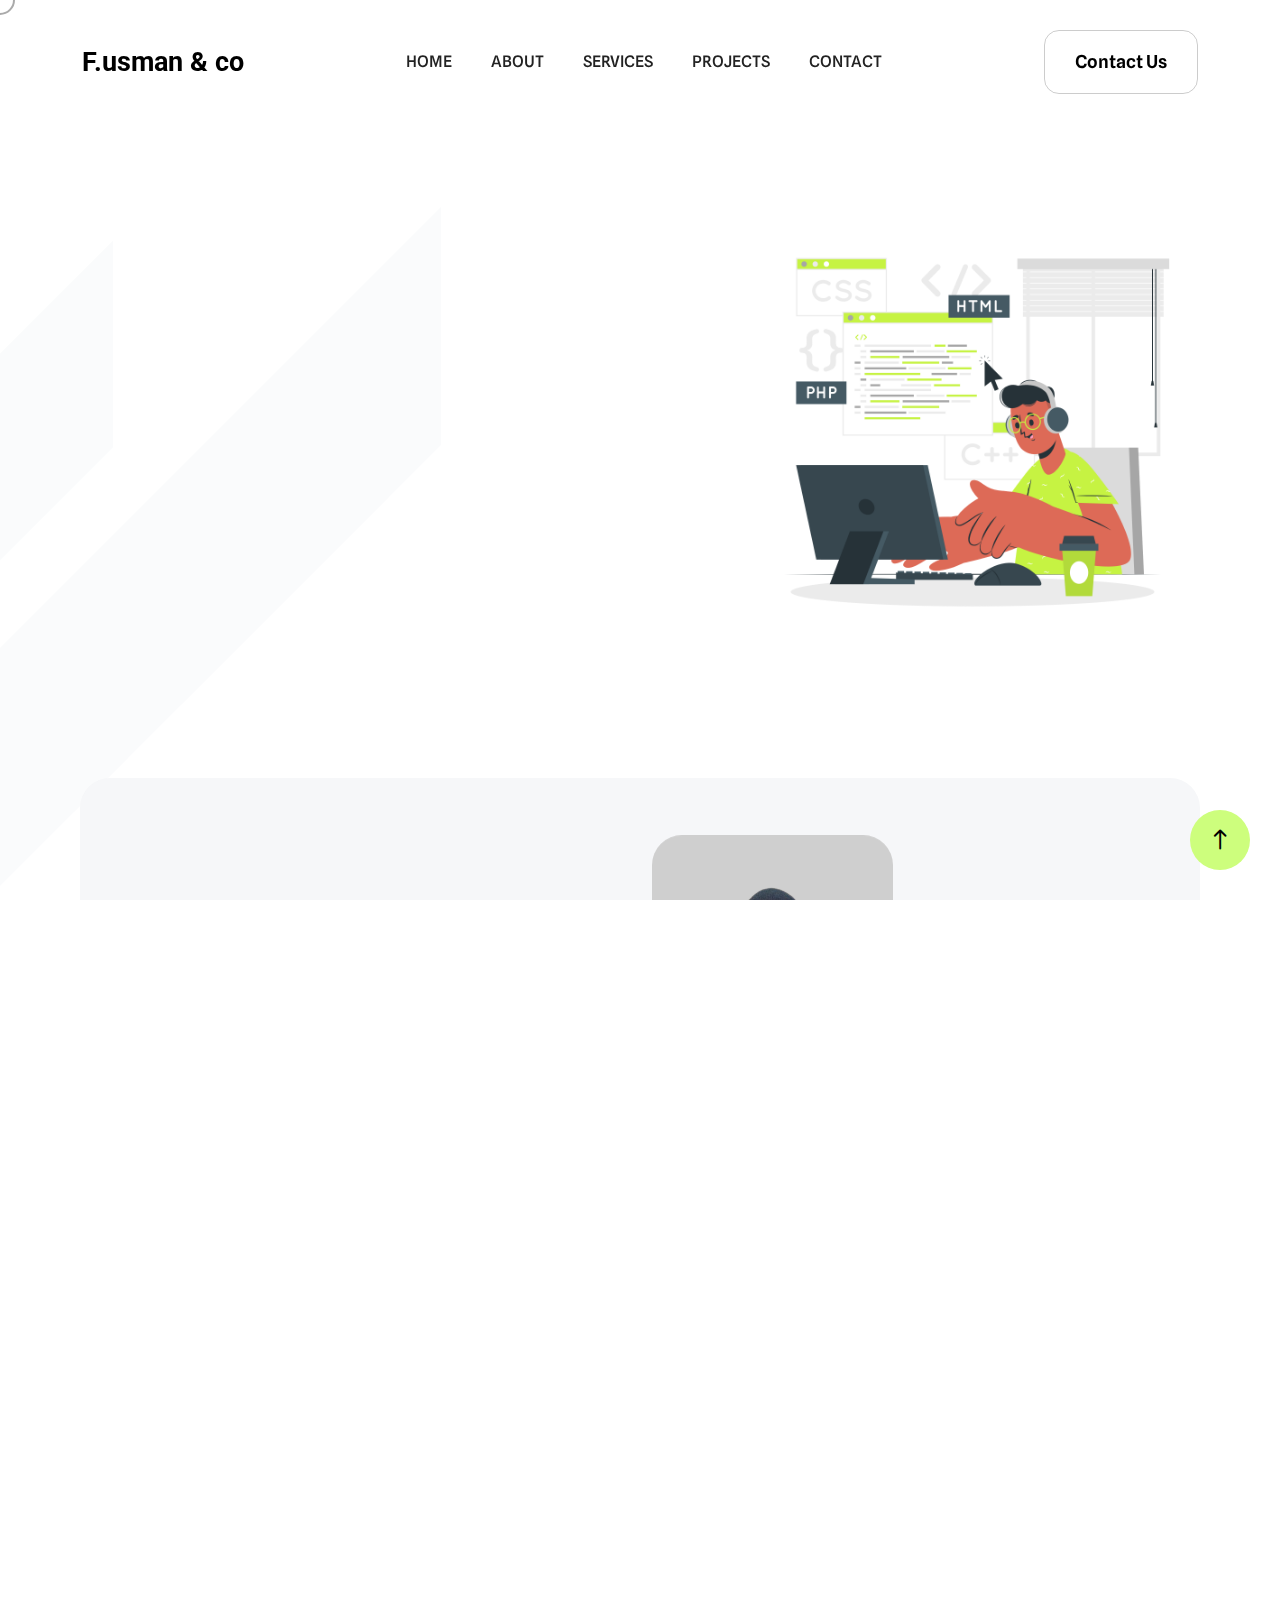
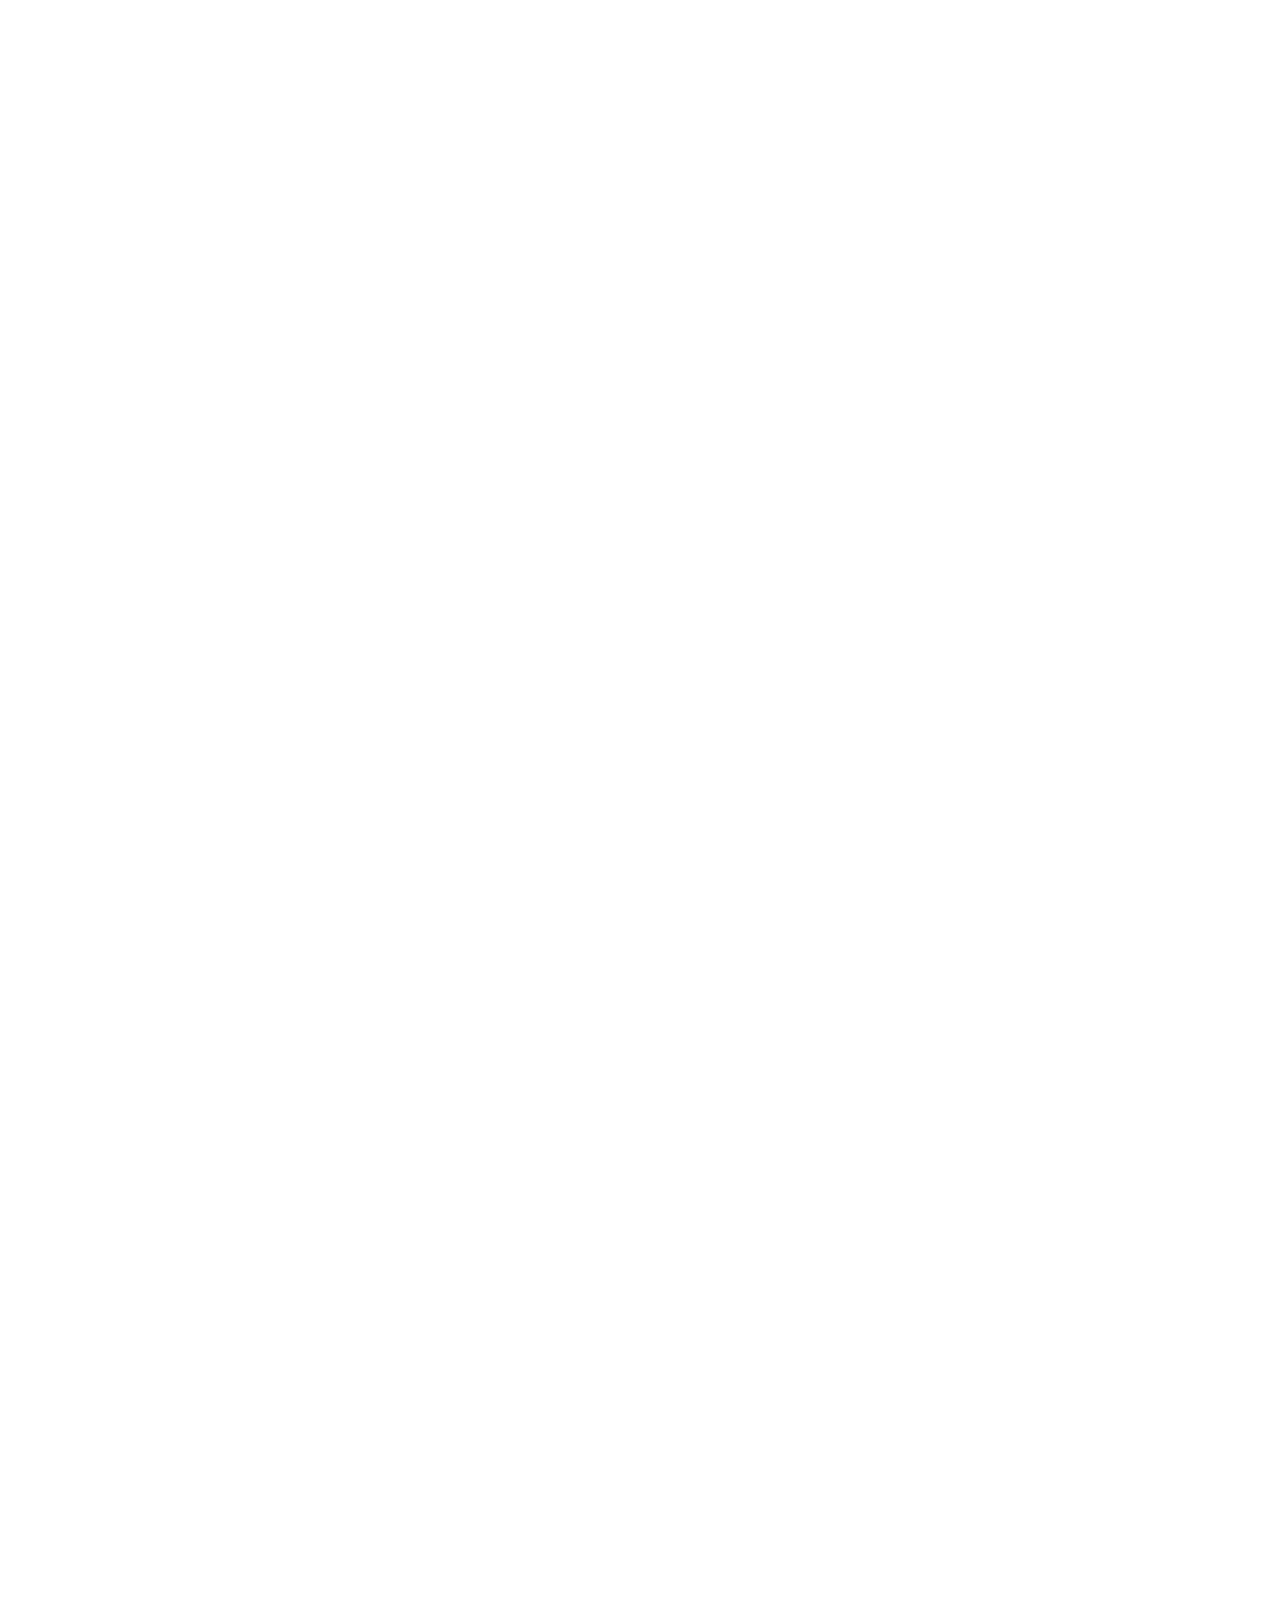
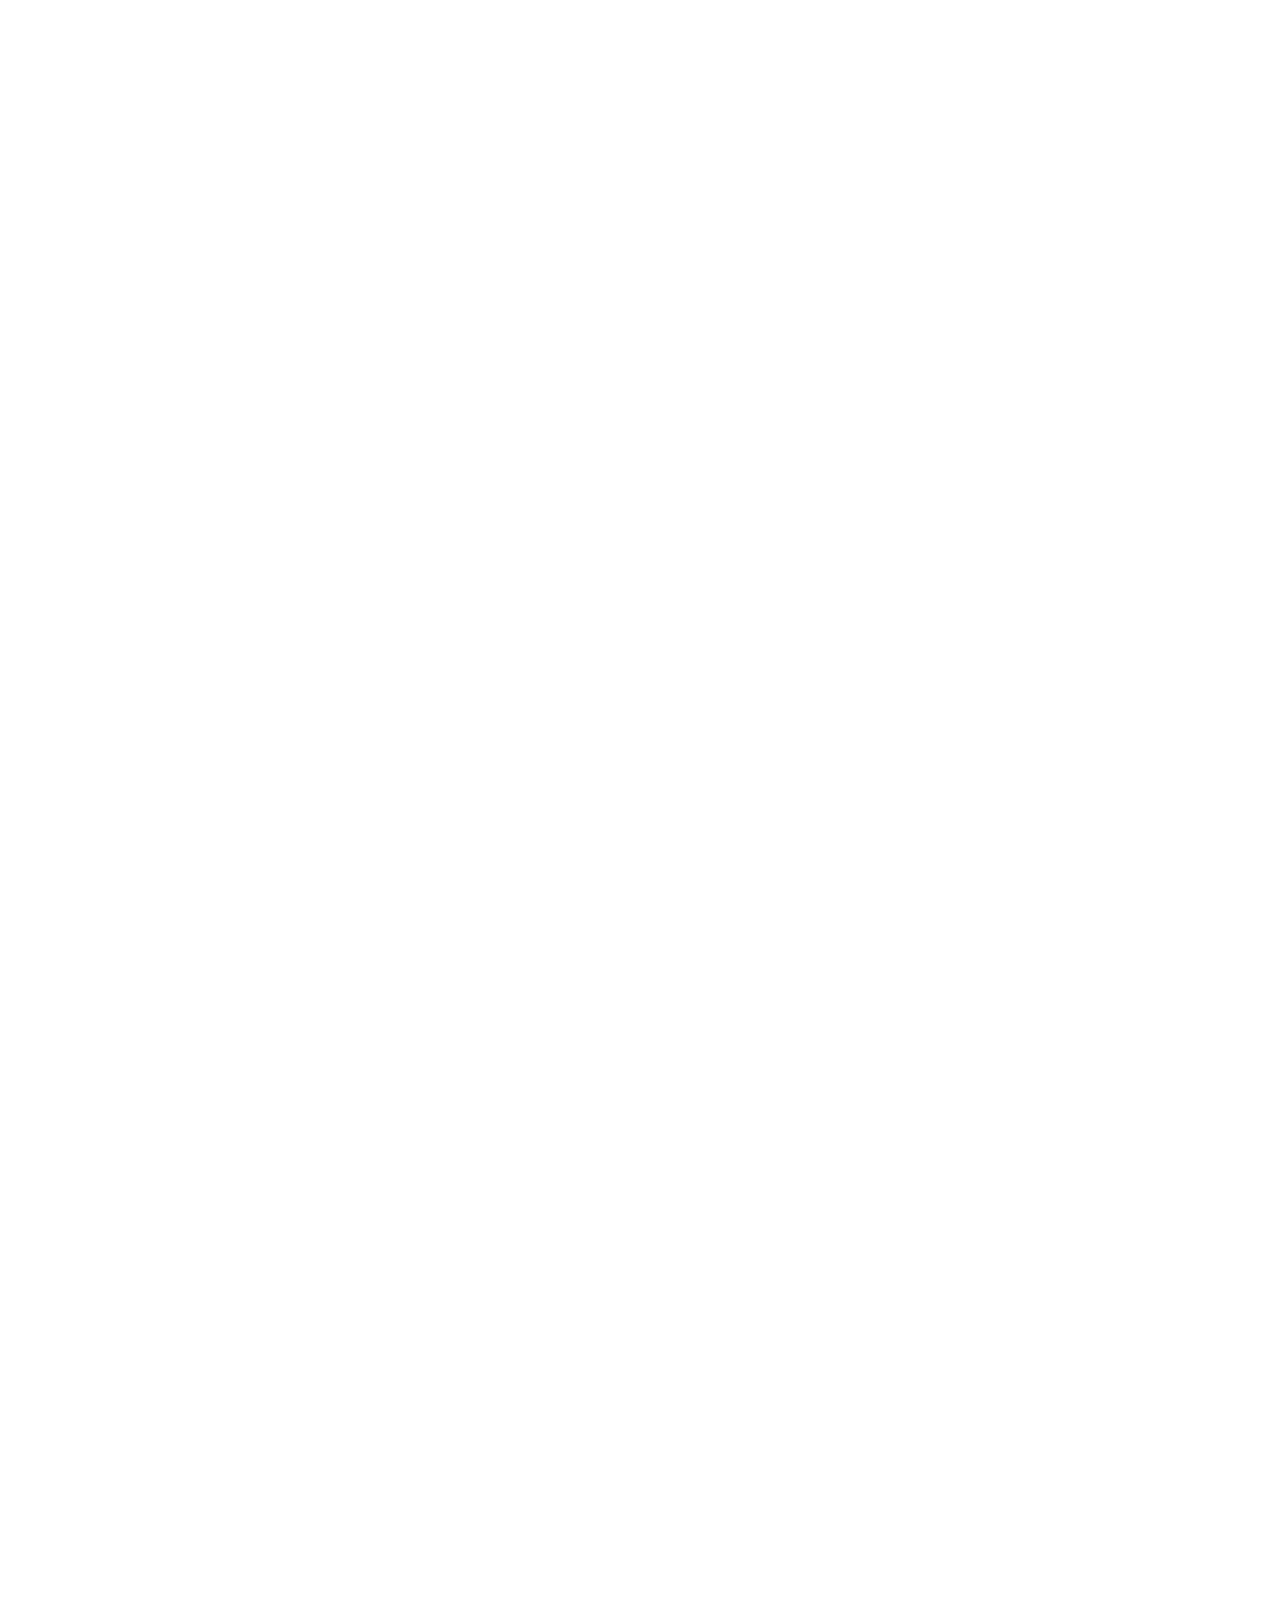
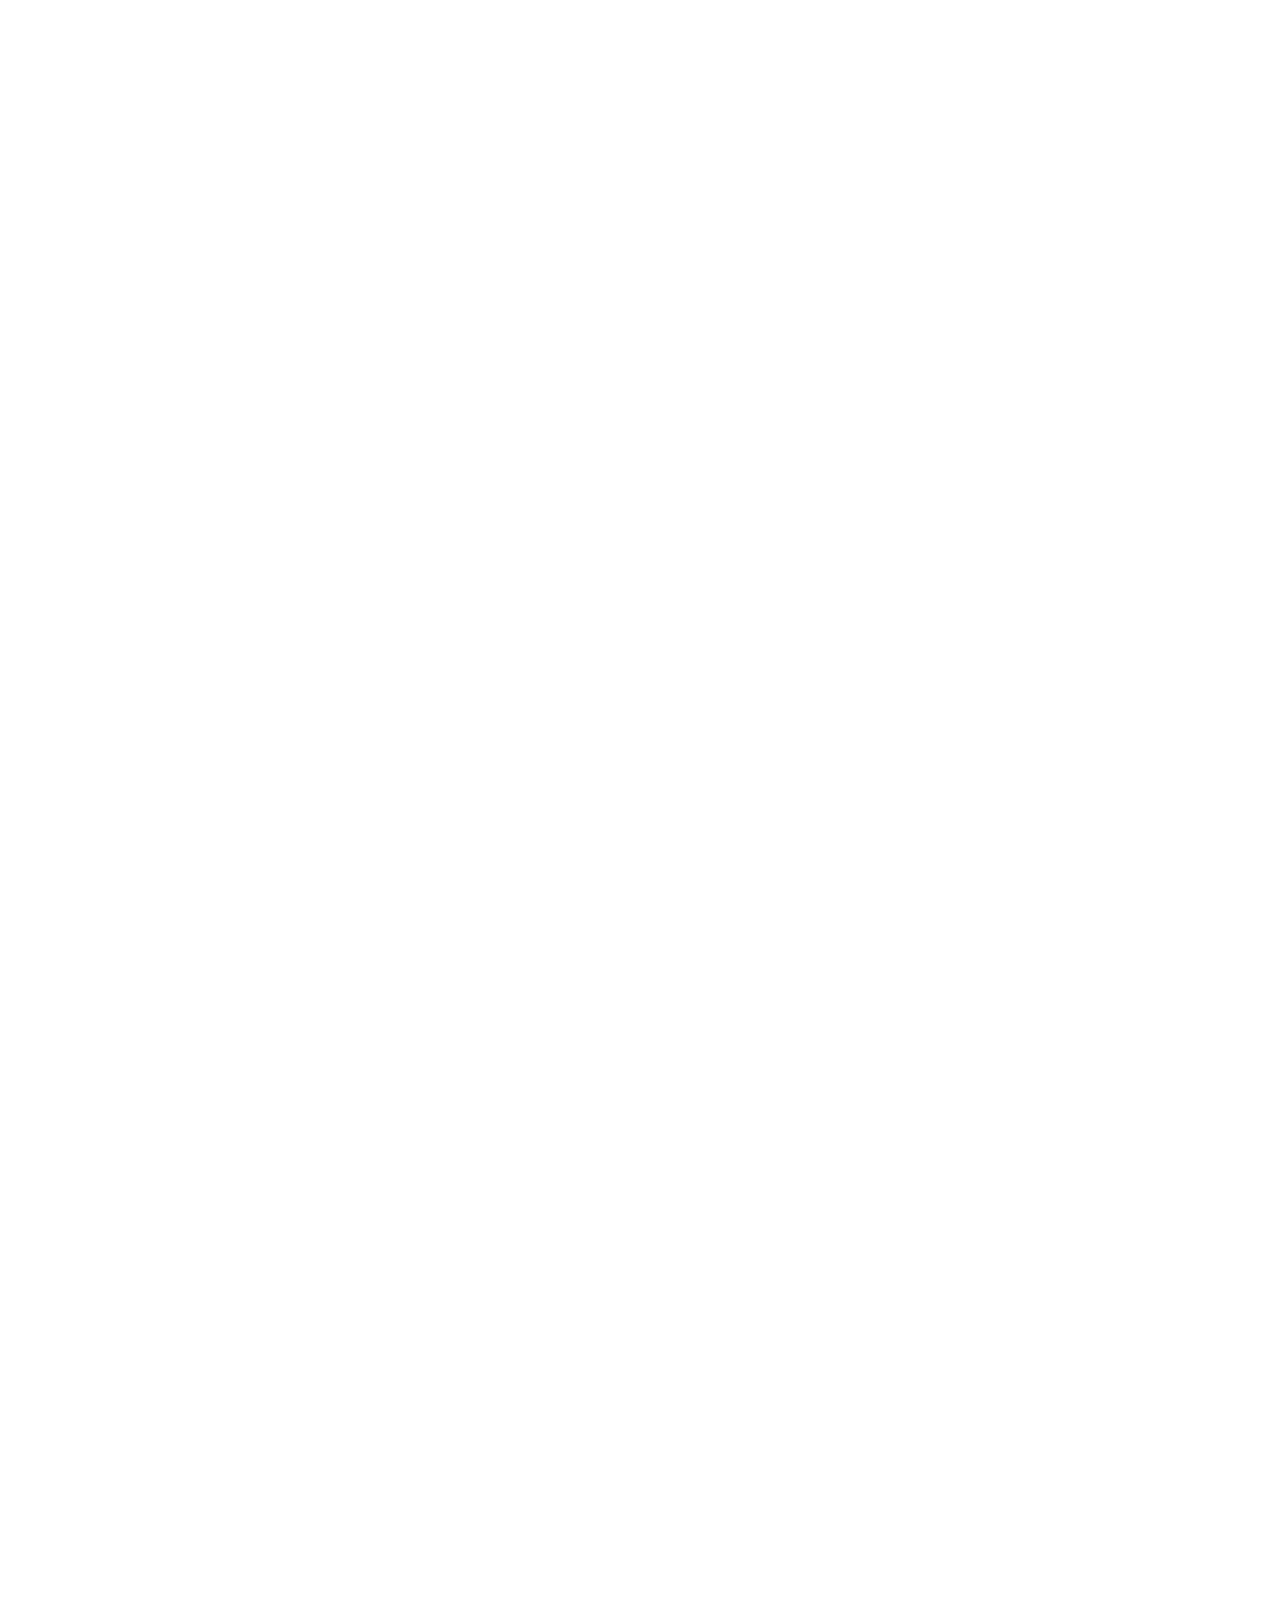
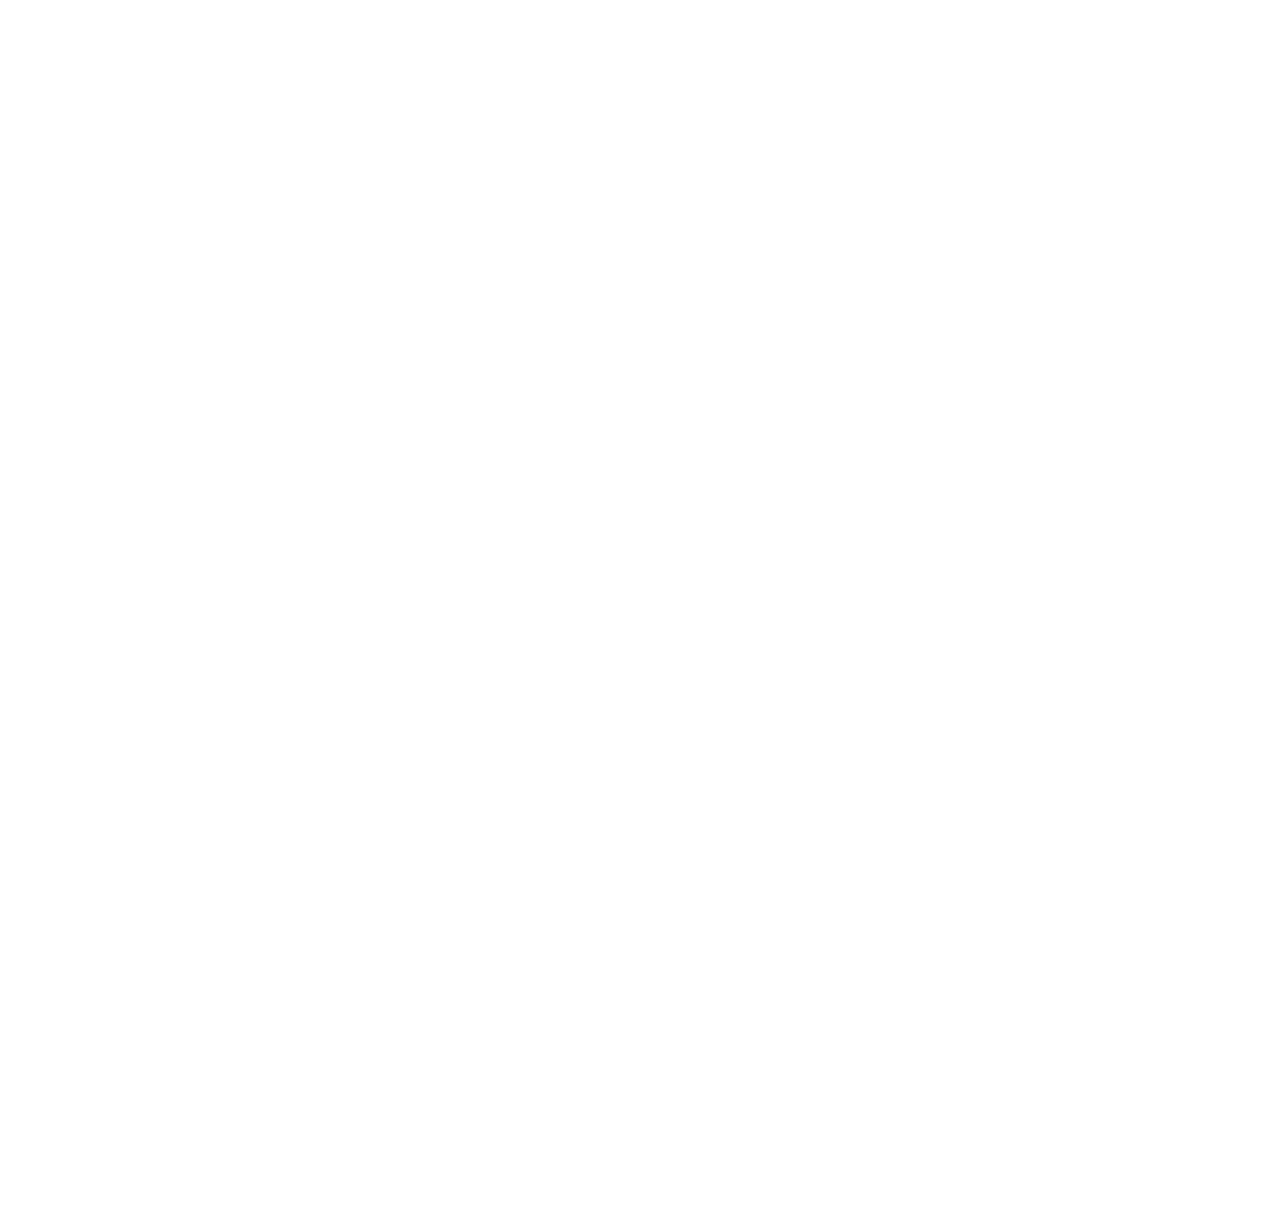
==== commit a557dad2: "f.usman" ====
--- a/index.html
+++ b/index.html
@@ -308,7 +308,7 @@
                     achievements, and skills that highlights your abilities and
                   </p>
                   <div class=" mt-0">
-                    <button><a href="binarifylimited.com">View live</a></button>
+                    <button class="theme-btn"><a href="binarifylimited.com">View live</a></button>
                   </div>
                 </div>
               </div>
@@ -333,7 +333,7 @@
                     achievements, and skills that highlights your abilities and
                   </p>
                   <div class="about-list mt-0">
-                    <button><a href="https://mnaseer.vercel.app">View live</a></button>
+                    <button class="theme-btn"><a href="https://mnaseer.vercel.app">View live</a></button>
                   </div>
                 </div>
               </div>
@@ -358,7 +358,7 @@
                     achievements, and skills that highlights your abilities and
                   </p>
                   <div class="about-list mt-0">
-                    <button><a href="https://www.melonmap.com">View live</a></button>
+                    <button class="theme-btn"><a href="https://www.melonmap.com">View live</a></button>
                   </div>
                 </div>
               </div>
@@ -384,7 +384,7 @@
                 </h2>
                 <div data-animation="fade" data-animation-direction="bottom">
                   <p>
-                    Have a project in mind, want to collaborate or have any inquires? Do reach out to us! Let's build something great together.
+                    Have a project in mind, want to collaborate or have any inquires? Do reach out to us!.
                   </p>
                 </div>
                 <div class="contact-info">
@@ -427,36 +427,7 @@
           <div class="container">
             <div class="brand-slider swiper">
               <div class="swiper-wrapper">
-                <div class="brand-item swiper-slide">
-                  <img src="img/brand/brand-1.png" alt="" />
-                </div>
-                <div class="brand-item swiper-slide">
-                  <img src="img/brand/brand-2.png" alt="" />
-                </div>
-                <div class="brand-item swiper-slide">
-                  <img src="img/brand/brand-3.png" alt="" />
-                </div>
-                <div class="brand-item swiper-slide">
-                  <img src="img/brand/brand-4.png" alt="" />
-                </div>
-                <div class="brand-item swiper-slide">
-                  <img src="img/brand/brand-5.png" alt="" />
-                </div>
-                <div class="brand-item swiper-slide">
-                  <img src="img/brand/brand-1.png" alt="" />
-                </div>
-                <div class="brand-item swiper-slide">
-                  <img src="img/brand/brand-2.png" alt="" />
-                </div>
-                <div class="brand-item swiper-slide">
-                  <img src="img/brand/brand-3.png" alt="" />
-                </div>
-                <div class="brand-item swiper-slide">
-                  <img src="img/brand/brand-4.png" alt="" />
-                </div>
-                <div class="brand-item swiper-slide">
-                  <img src="img/brand/brand-5.png" alt="" />
-                </div>
+                
               </div>
             </div>
           </div>
@@ -485,6 +456,14 @@
                   <a href="mailto:uibrahim841@gmail.com">uibrahim841@gmail.com</a>
                 </h3>
               </div>
+              
+            </div>
+            <div class="col-lg-4 offset-lg-2">
+              <a href="index.html#"><h4 style="font-family: 'Roboto', sans-serif; font-weight: bold; font-size: 27px;">F.usman & co</h4></a>
+              <p class="mt-35">
+                Innovating with Code, Building the Future. | Let's Connect:
+              </p>
+              
               <div class="social mt-40">
                 <a
                   href="https://www.facebook.com/"
@@ -506,18 +485,6 @@
                 ></a>
               </div>
             </div>
-            <div class="col-lg-4 offset-lg-2">
-              <a href="index.html#"><h4 style="font-family: 'Roboto', sans-serif; font-weight: bold; font-size: 27px;">F.usman & co</h4></a>
-              <p class="mt-35">
-                Corporate businesses typically offerings is who a services such
-                as consulting, the ma strategic planning financial
-              </p>
-              <div class="footer-menus mt-65">
-                <a href="index.html#">About Us</a>
-                <a href="index.html#">Our Services</a>
-                <a href="index.html#">Recent Projects</a>
-              </div>
-            </div>
           </div>
           <div class="row mt-80 gap-lg-10">
             <div class="text-center">
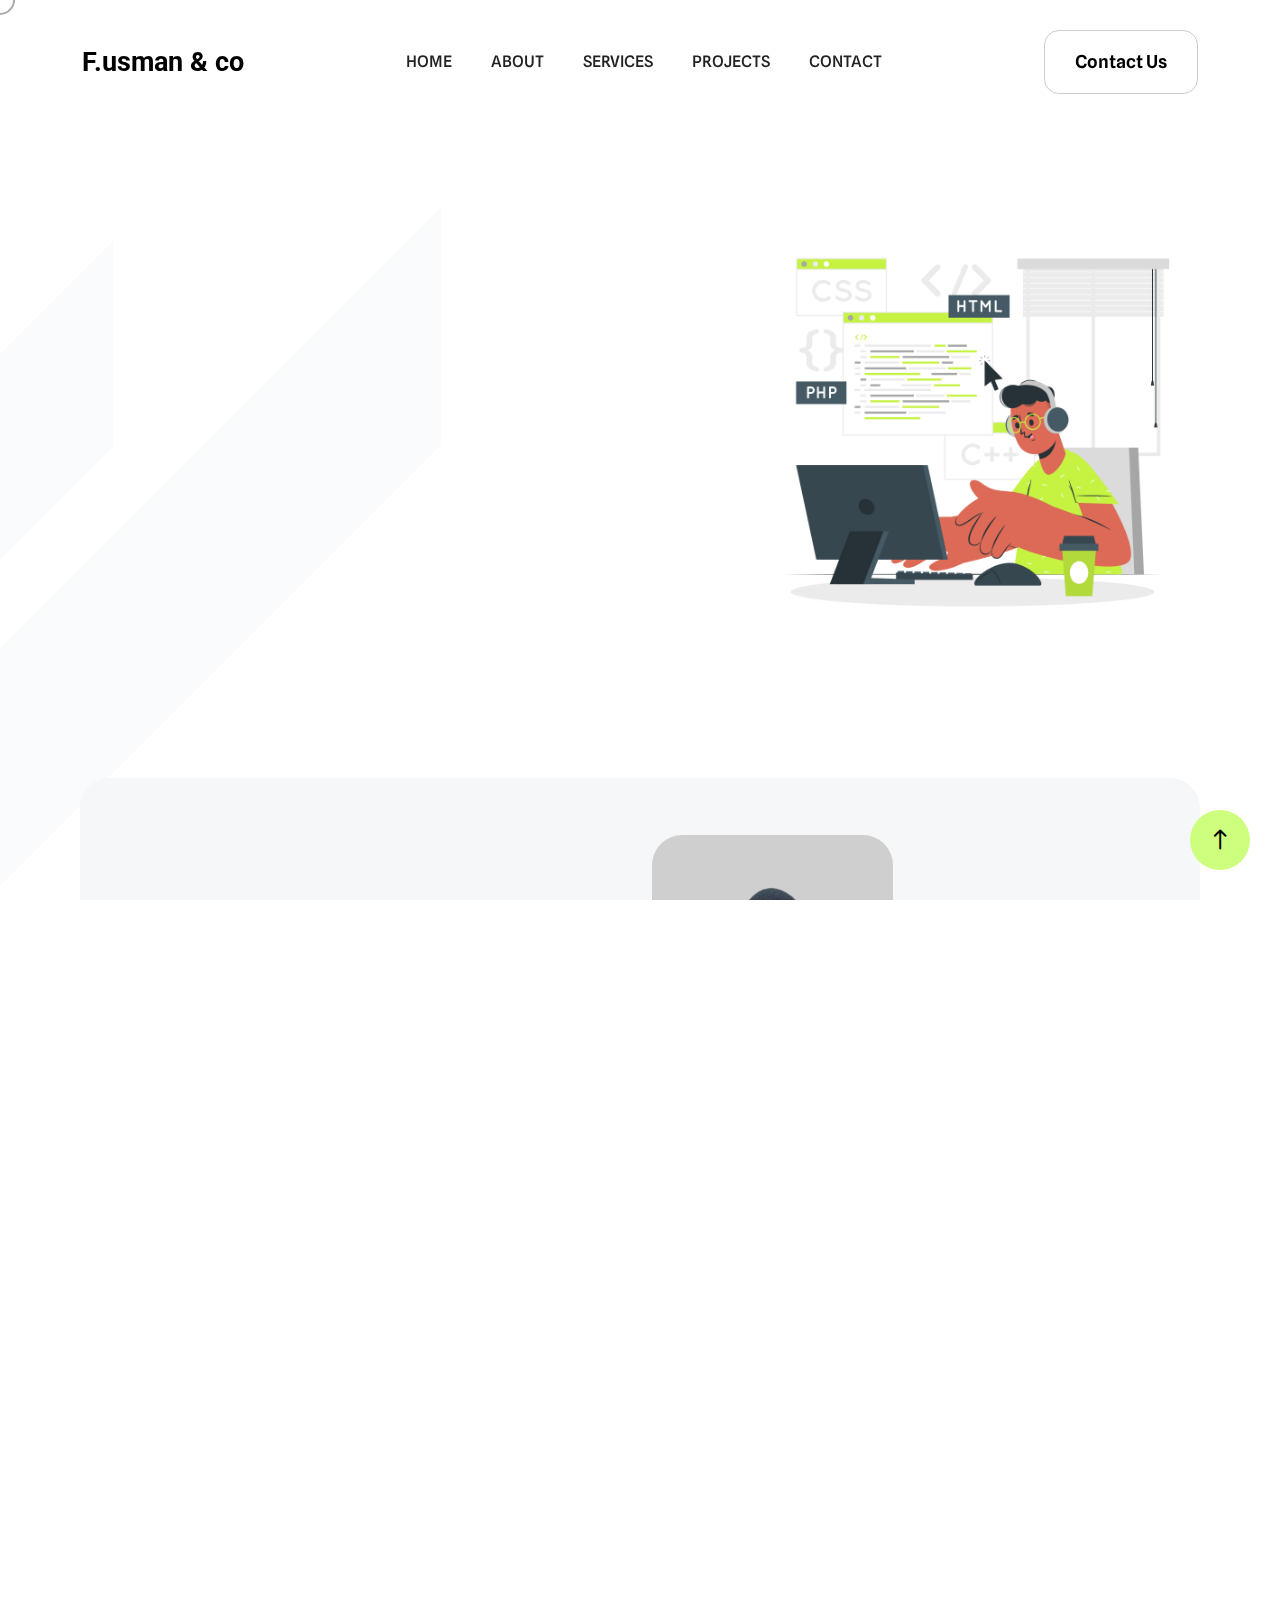
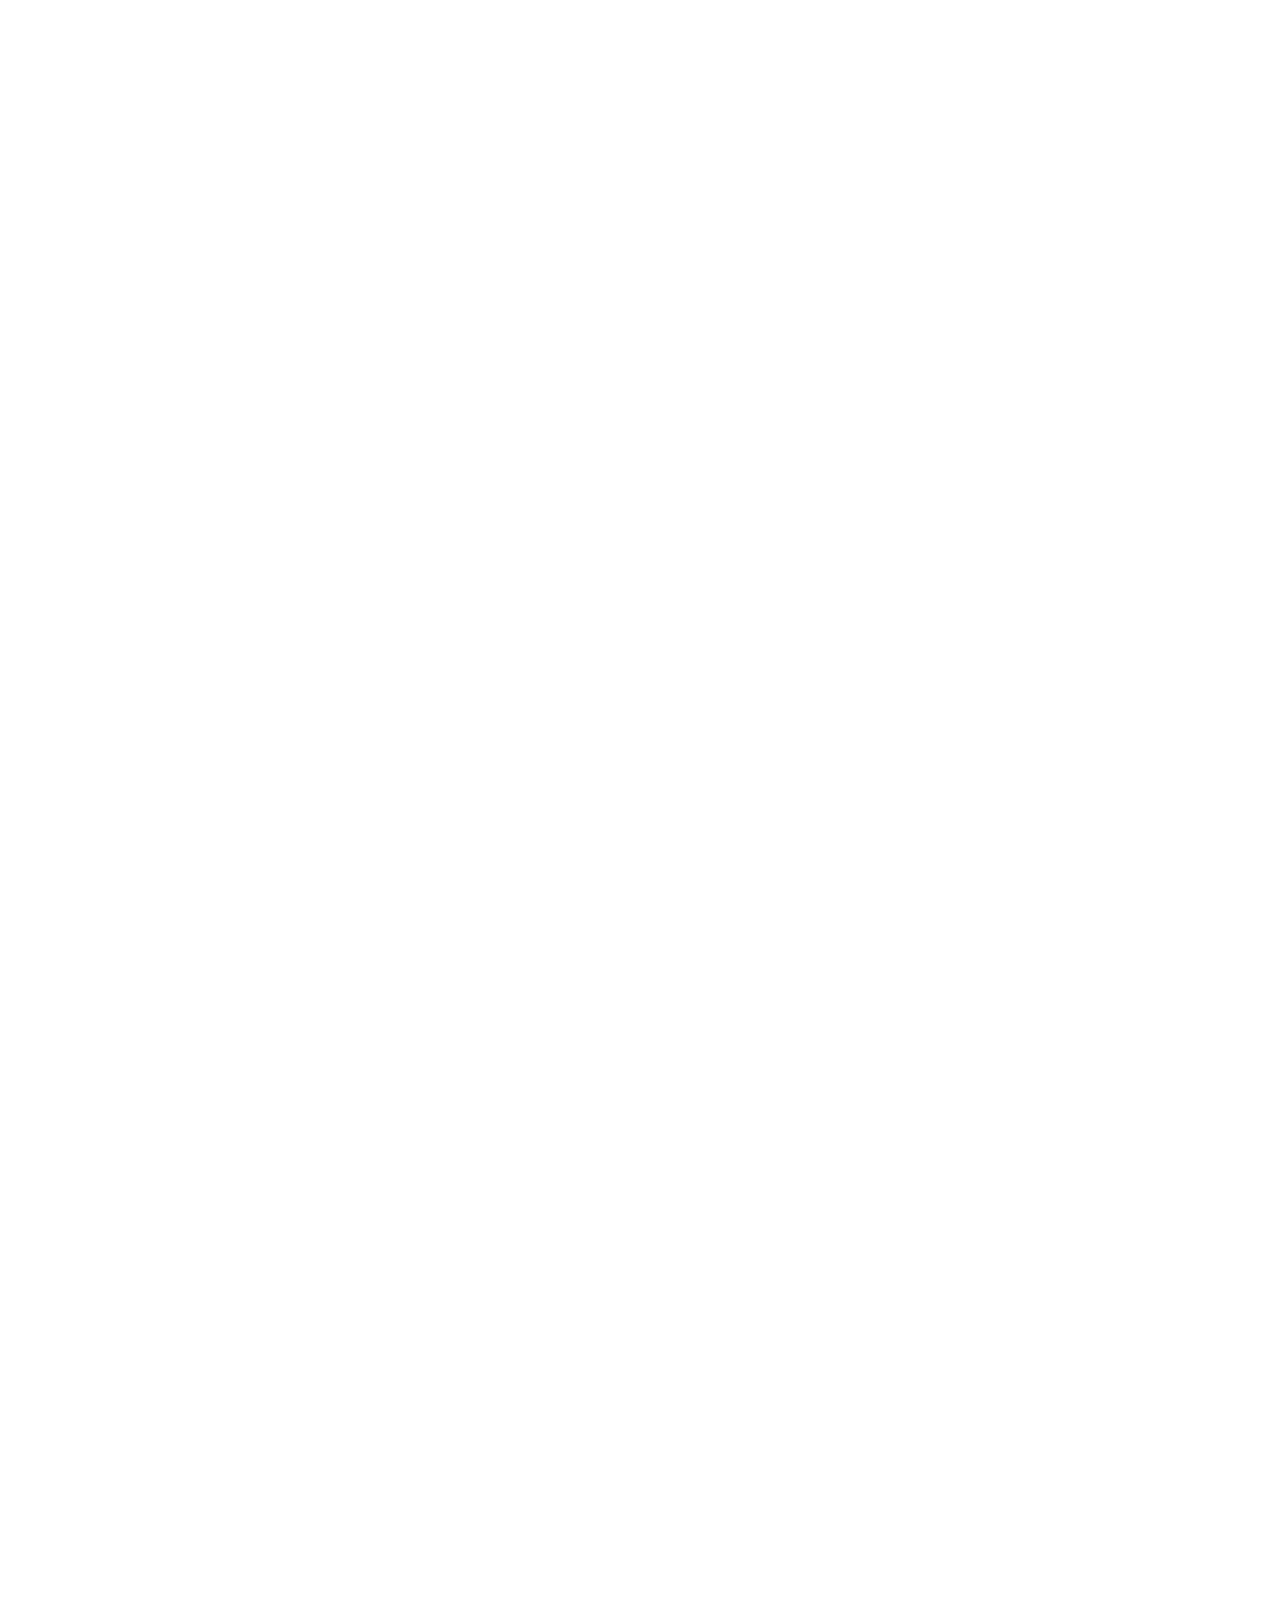
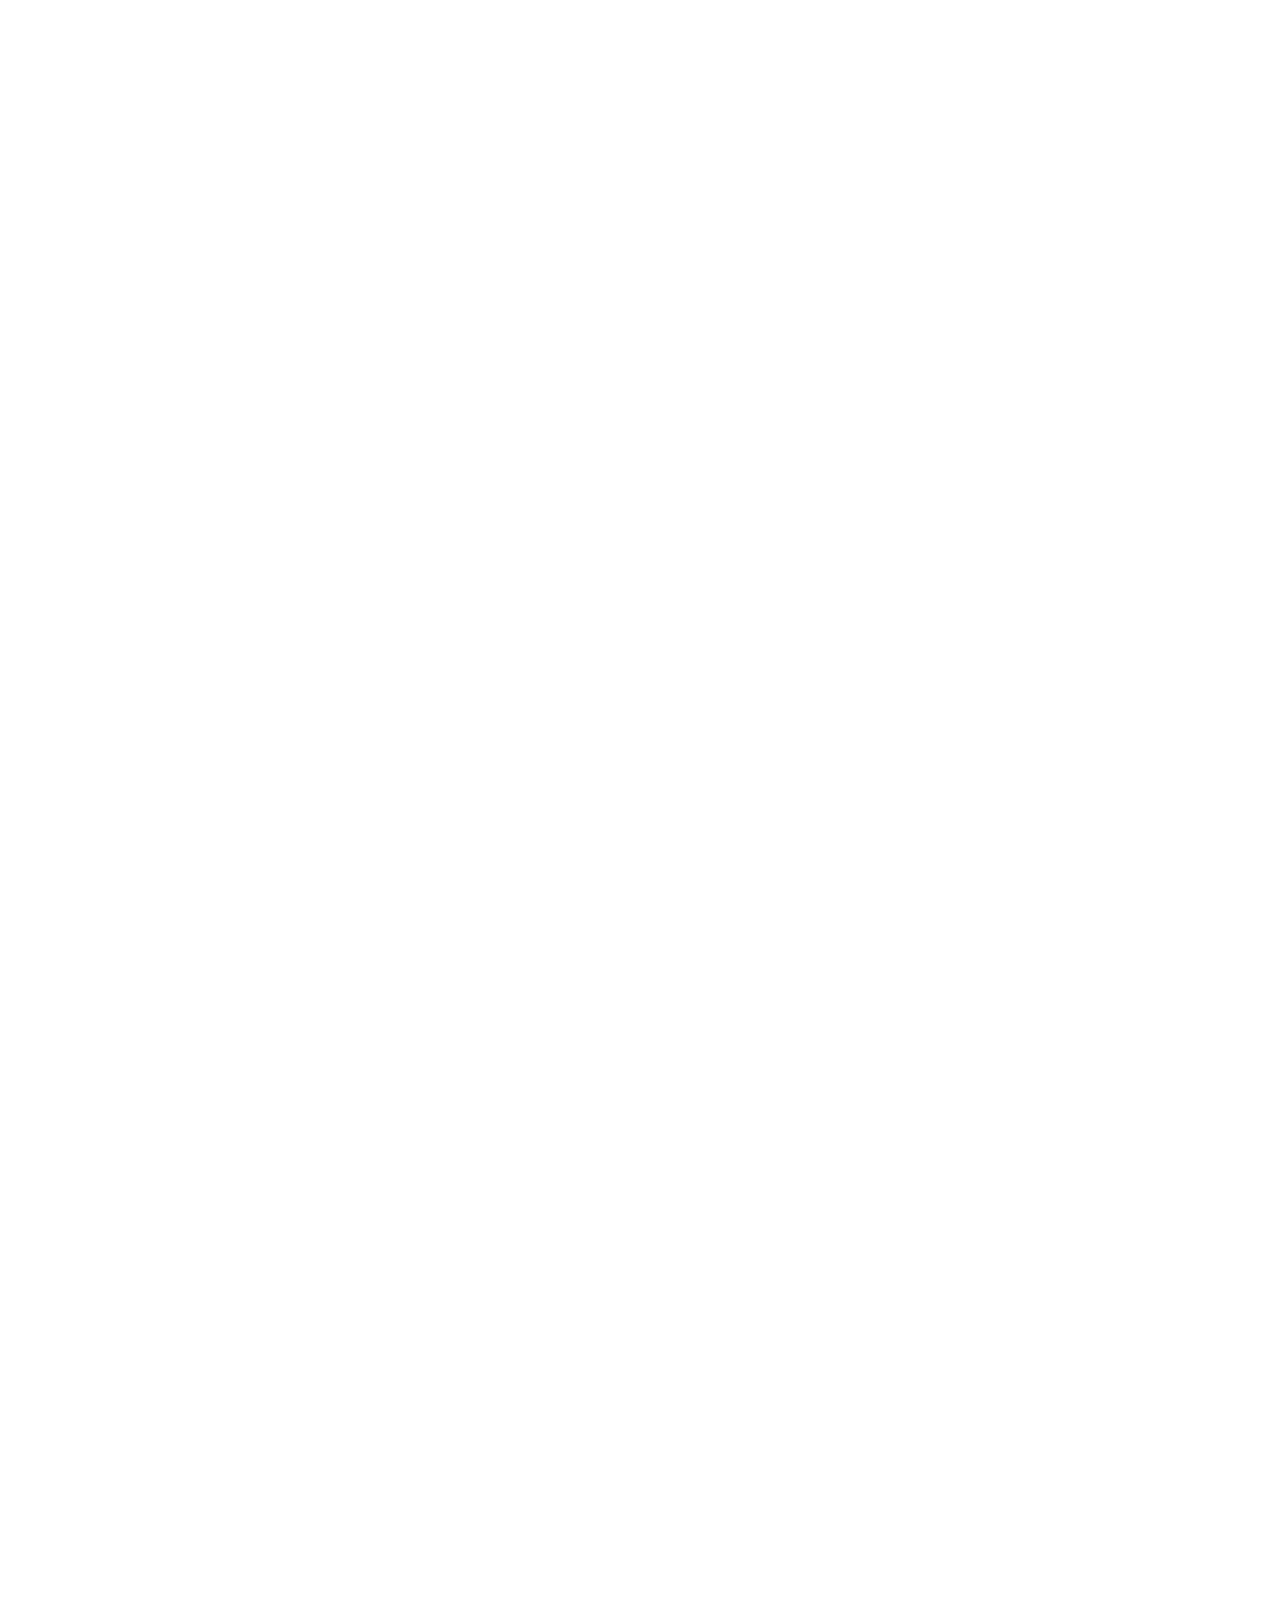
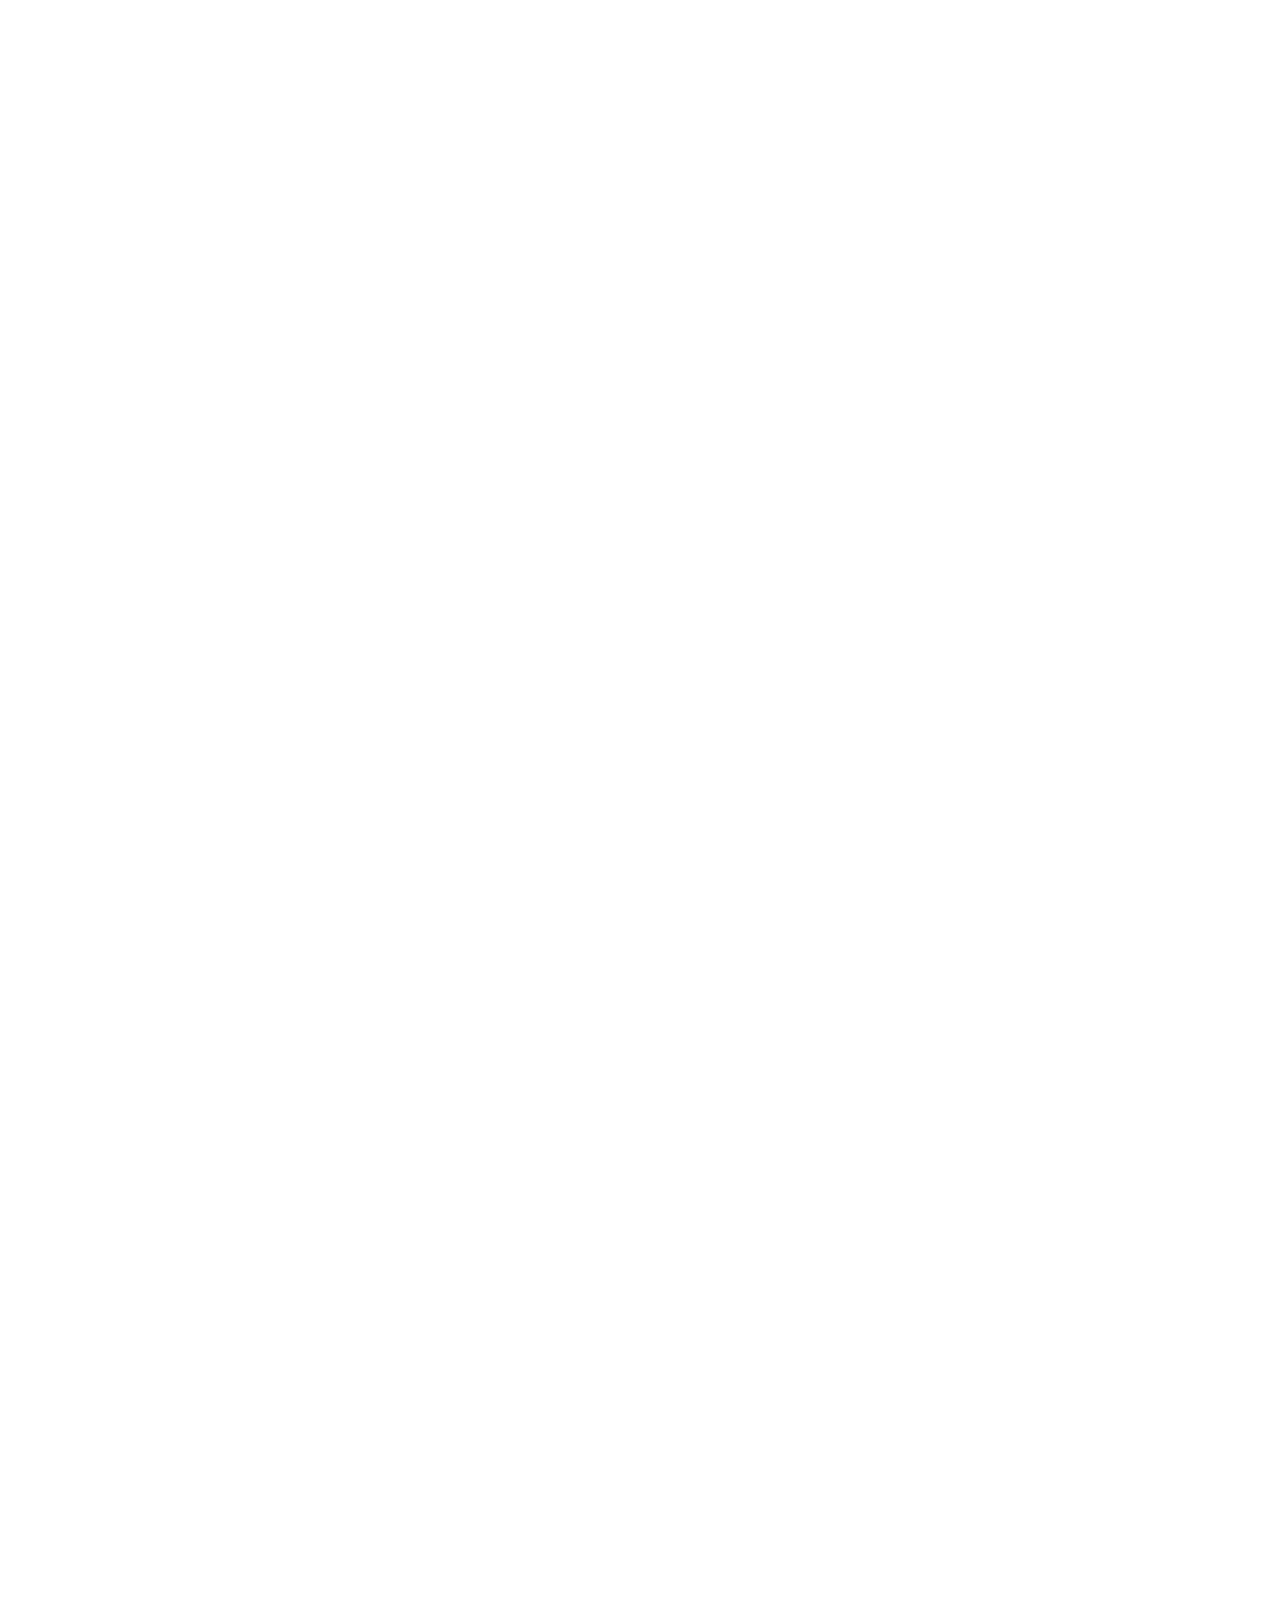
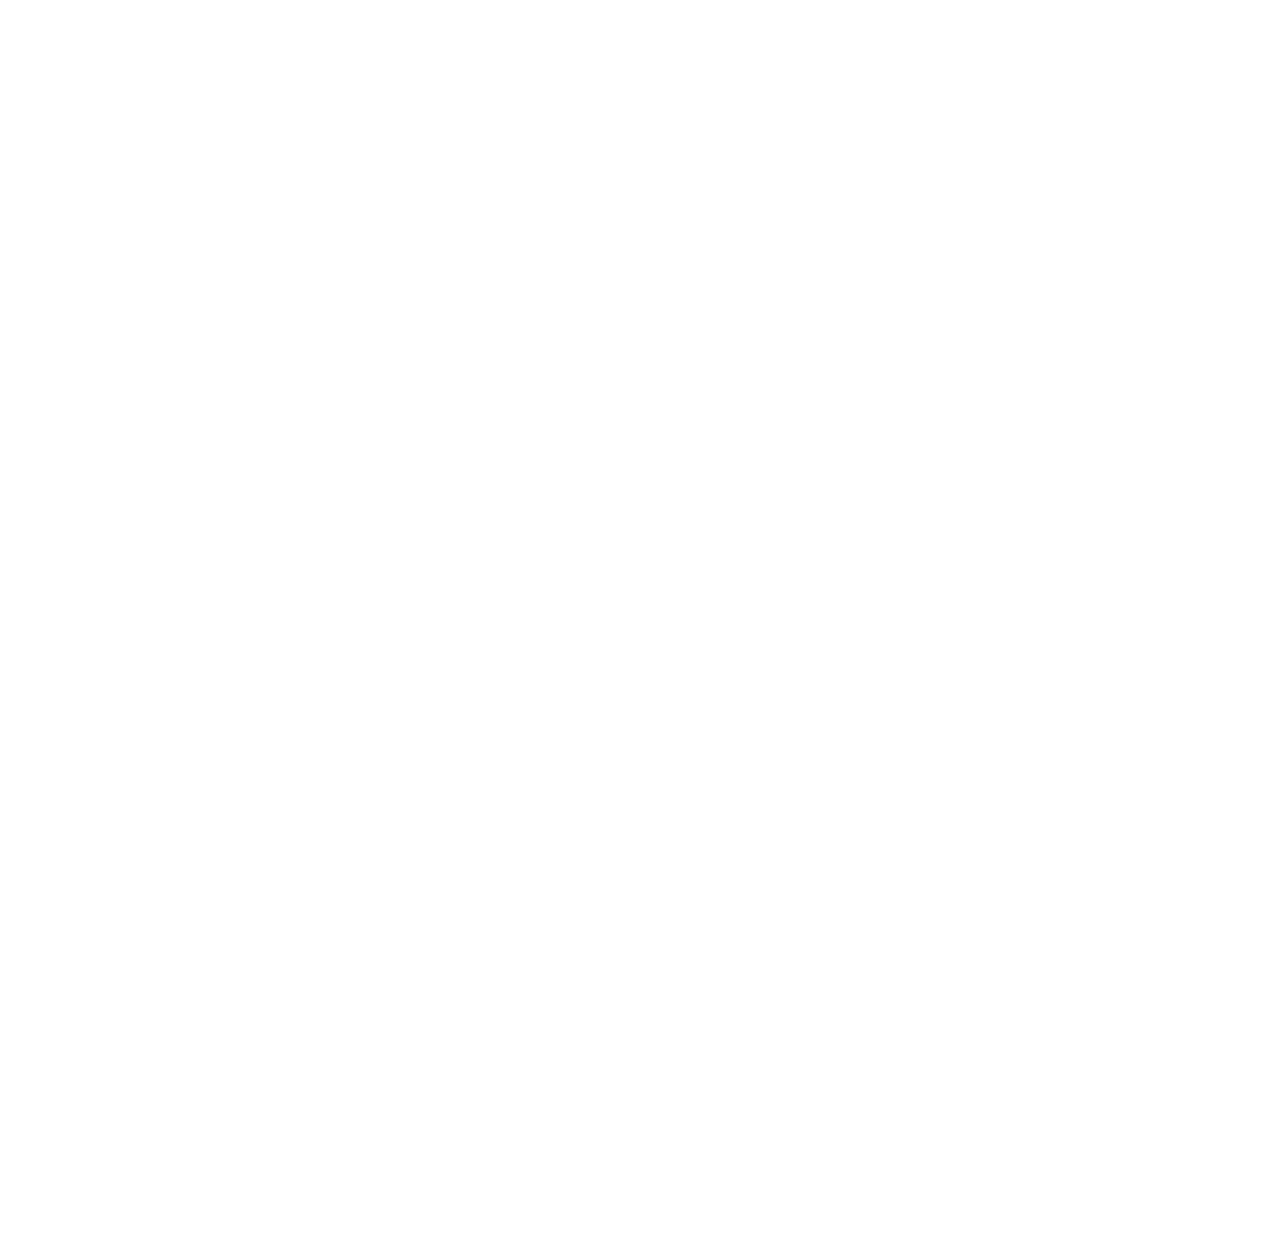
==== commit a5fad2e1: "f.usman" ====
--- a/index.html
+++ b/index.html
@@ -304,8 +304,7 @@
                 <div class="project-item">
                   <h3>Binarify Limited</h3>
                   <p class="mt-20 mb-20">
-                    A personal portfolio is a collection of your work,
-                    achievements, and skills that highlights your abilities and
+                    A portfolio website showcasing technical expertise, innovative projects, and software development skills.
                   </p>
                   <div class=" mt-0">
                     <button class="theme-btn"><a href="binarifylimited.com">View live</a></button>
@@ -329,8 +328,7 @@
                 <div class="project-item">
                   <h3>Mnaseer</h3>
                   <p class="mt-20 mb-20">
-                    A personal portfolio is a collection of your work,
-                    achievements, and skills that highlights your abilities and
+                    A portfolio website highlighting skills, projects, and expertise in software development and design.
                   </p>
                   <div class="about-list mt-0">
                     <button class="theme-btn"><a href="https://mnaseer.vercel.app">View live</a></button>
@@ -354,8 +352,7 @@
                 <div class="project-item">
                   <h3>Melon Map</h3>
                   <p class="mt-20 mb-20">
-                    A personal portfolio is a collection of your work,
-                    achievements, and skills that highlights your abilities and
+                    A dynamic world map that visually displays the holders of Melondog Coin, offering insights into the global distribution of the cryptocurrency community.
                   </p>
                   <div class="about-list mt-0">
                     <button class="theme-btn"><a href="https://www.melonmap.com">View live</a></button>
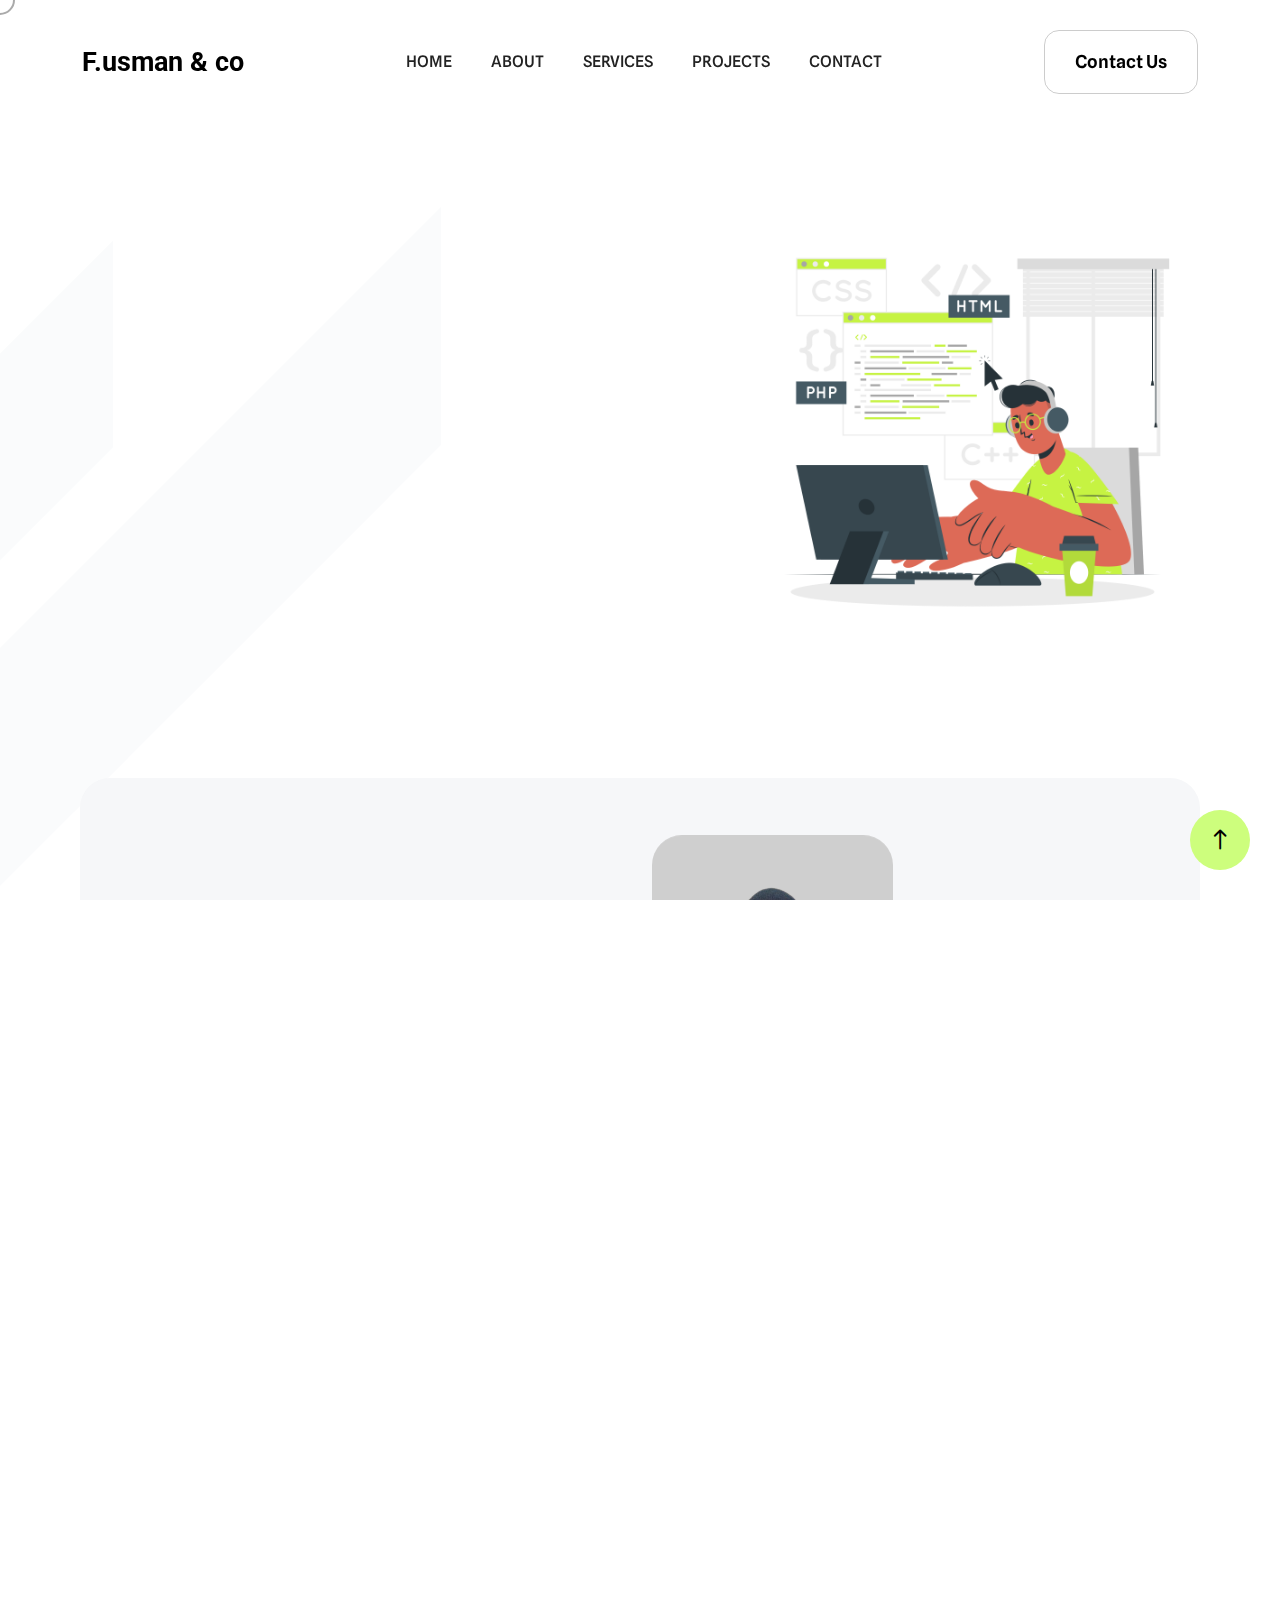
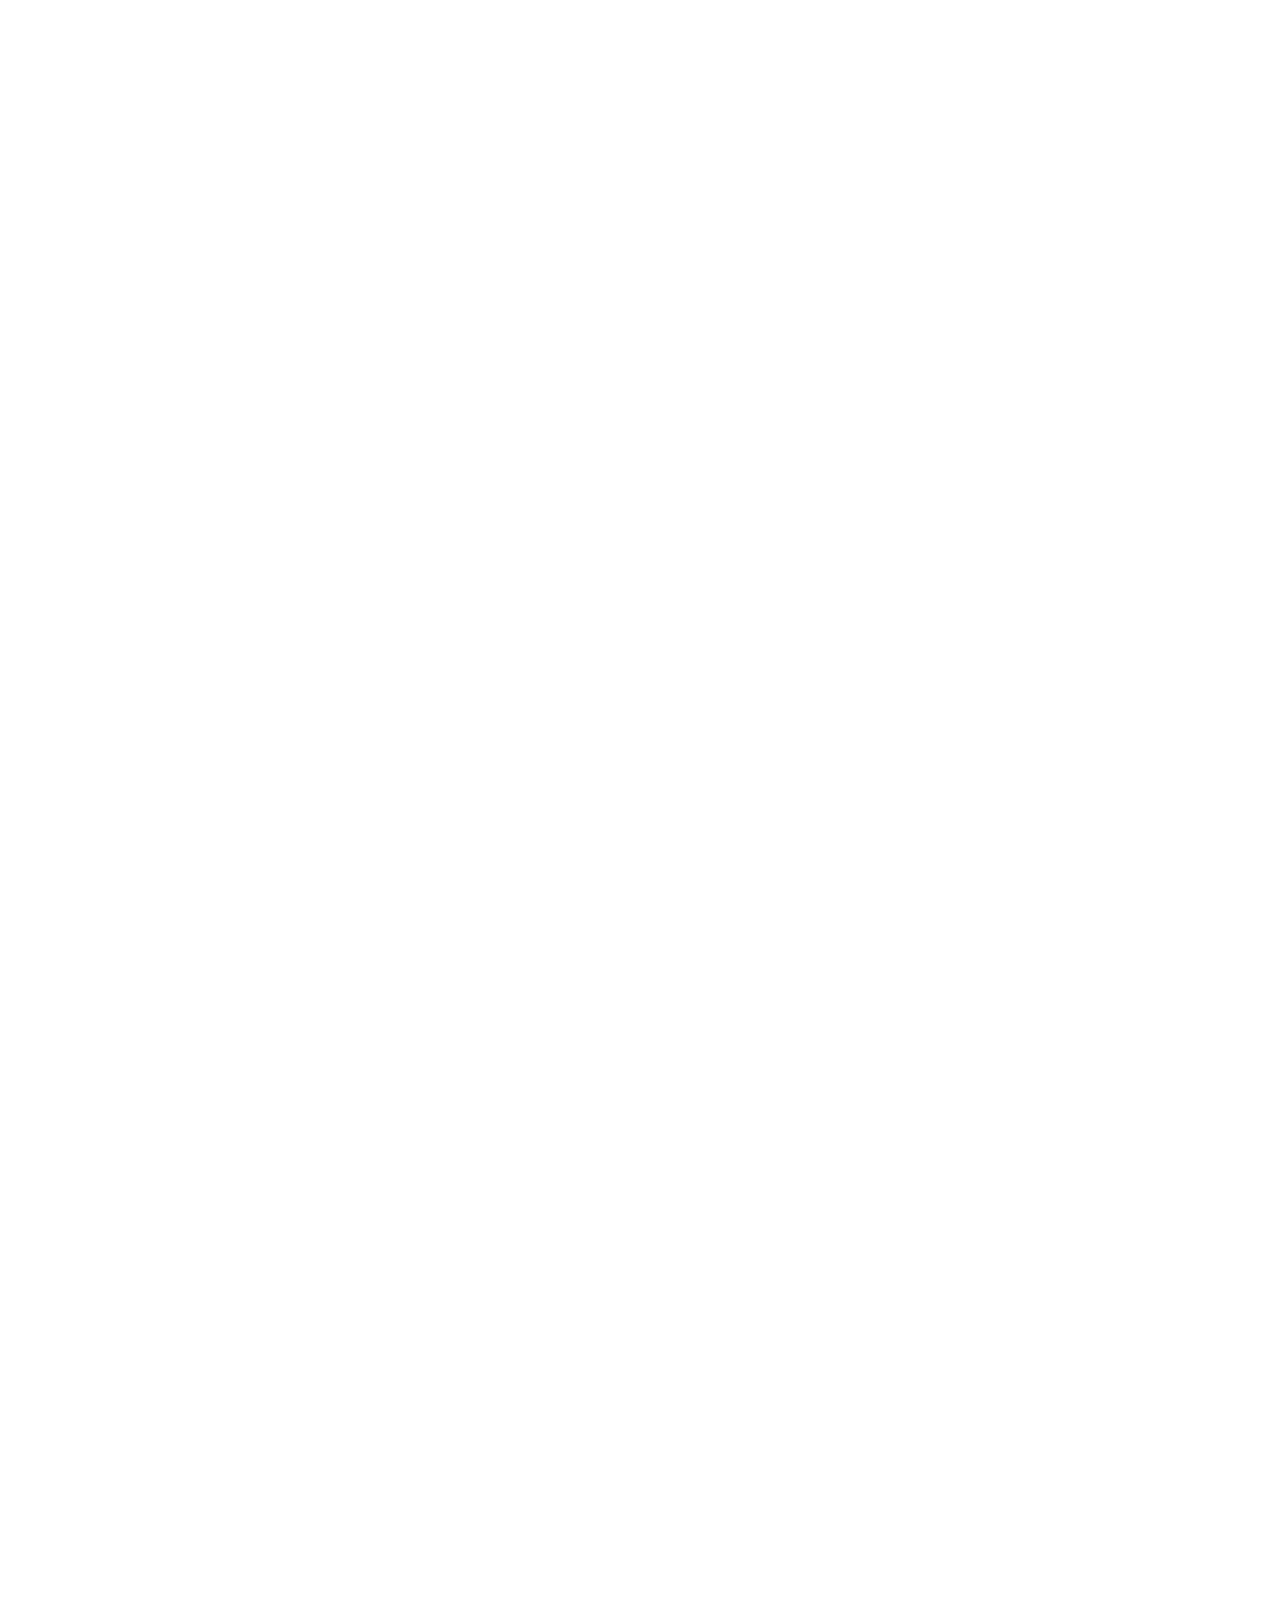
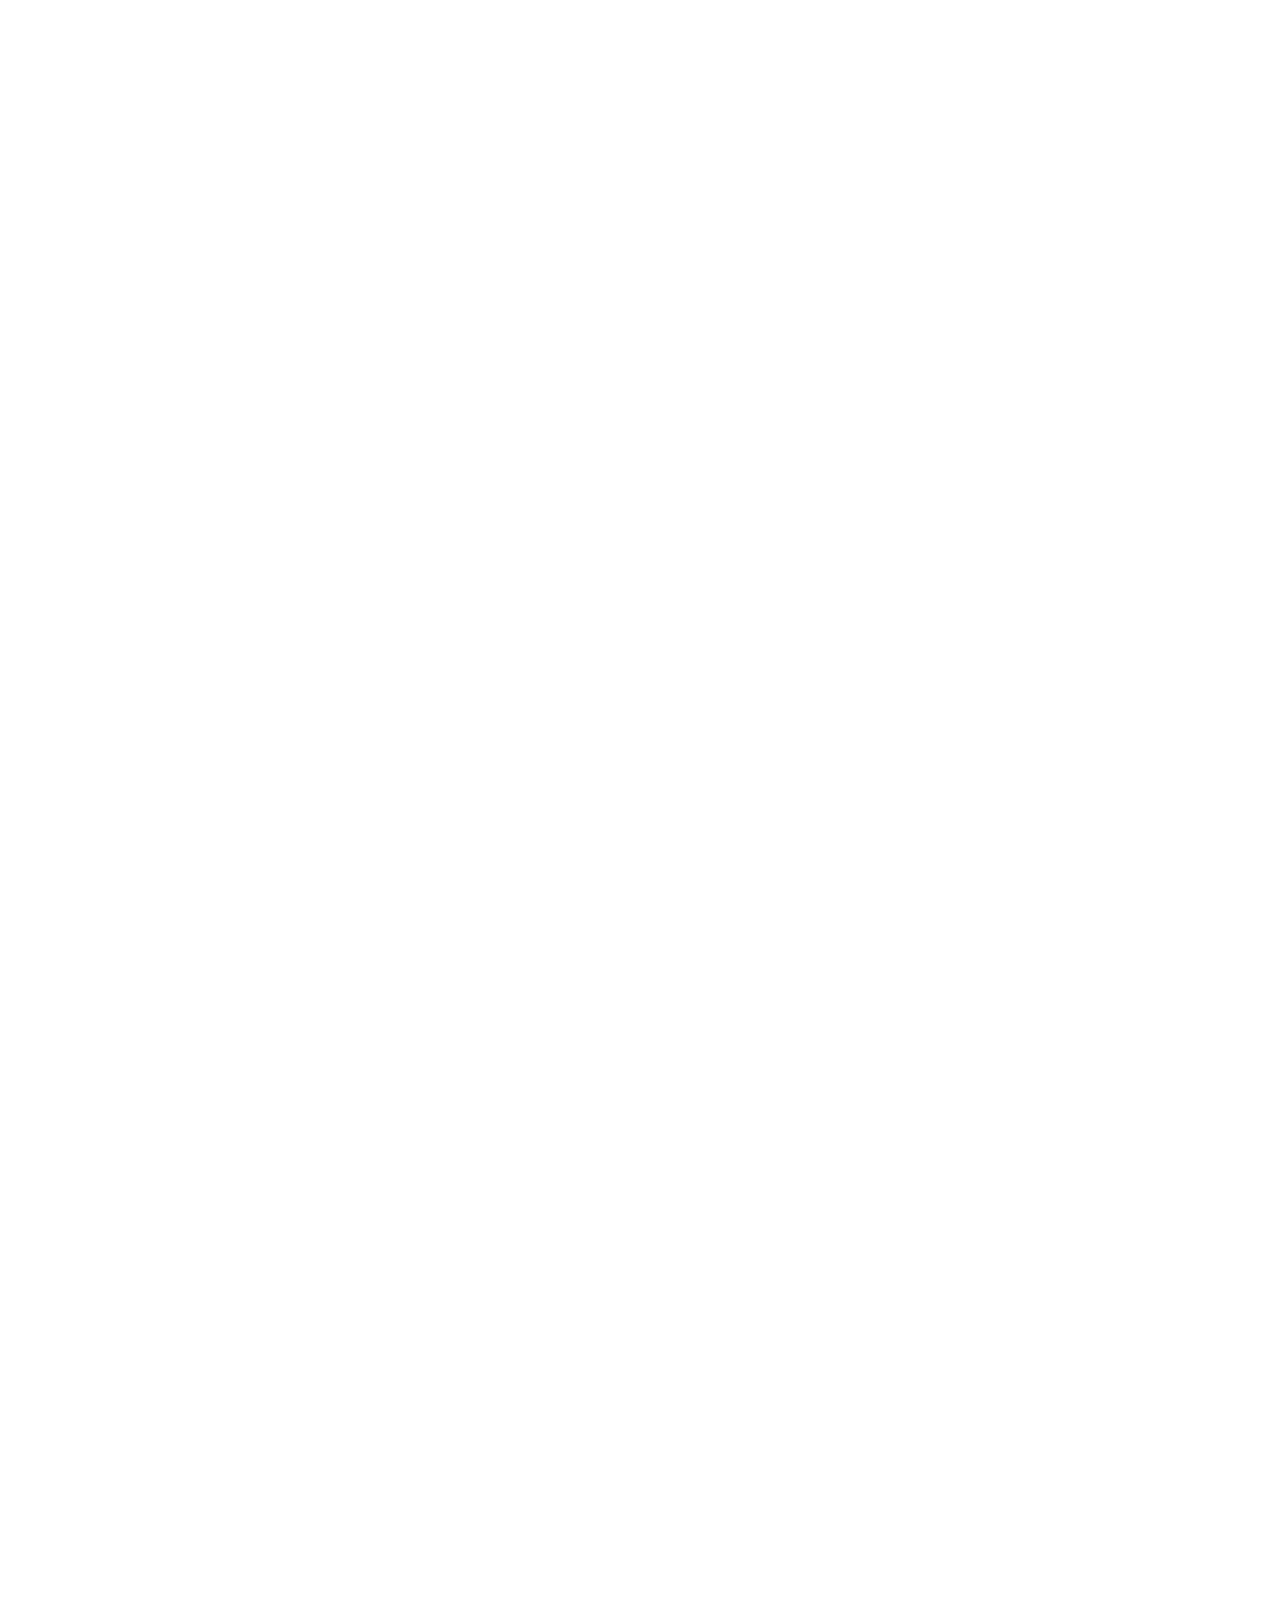
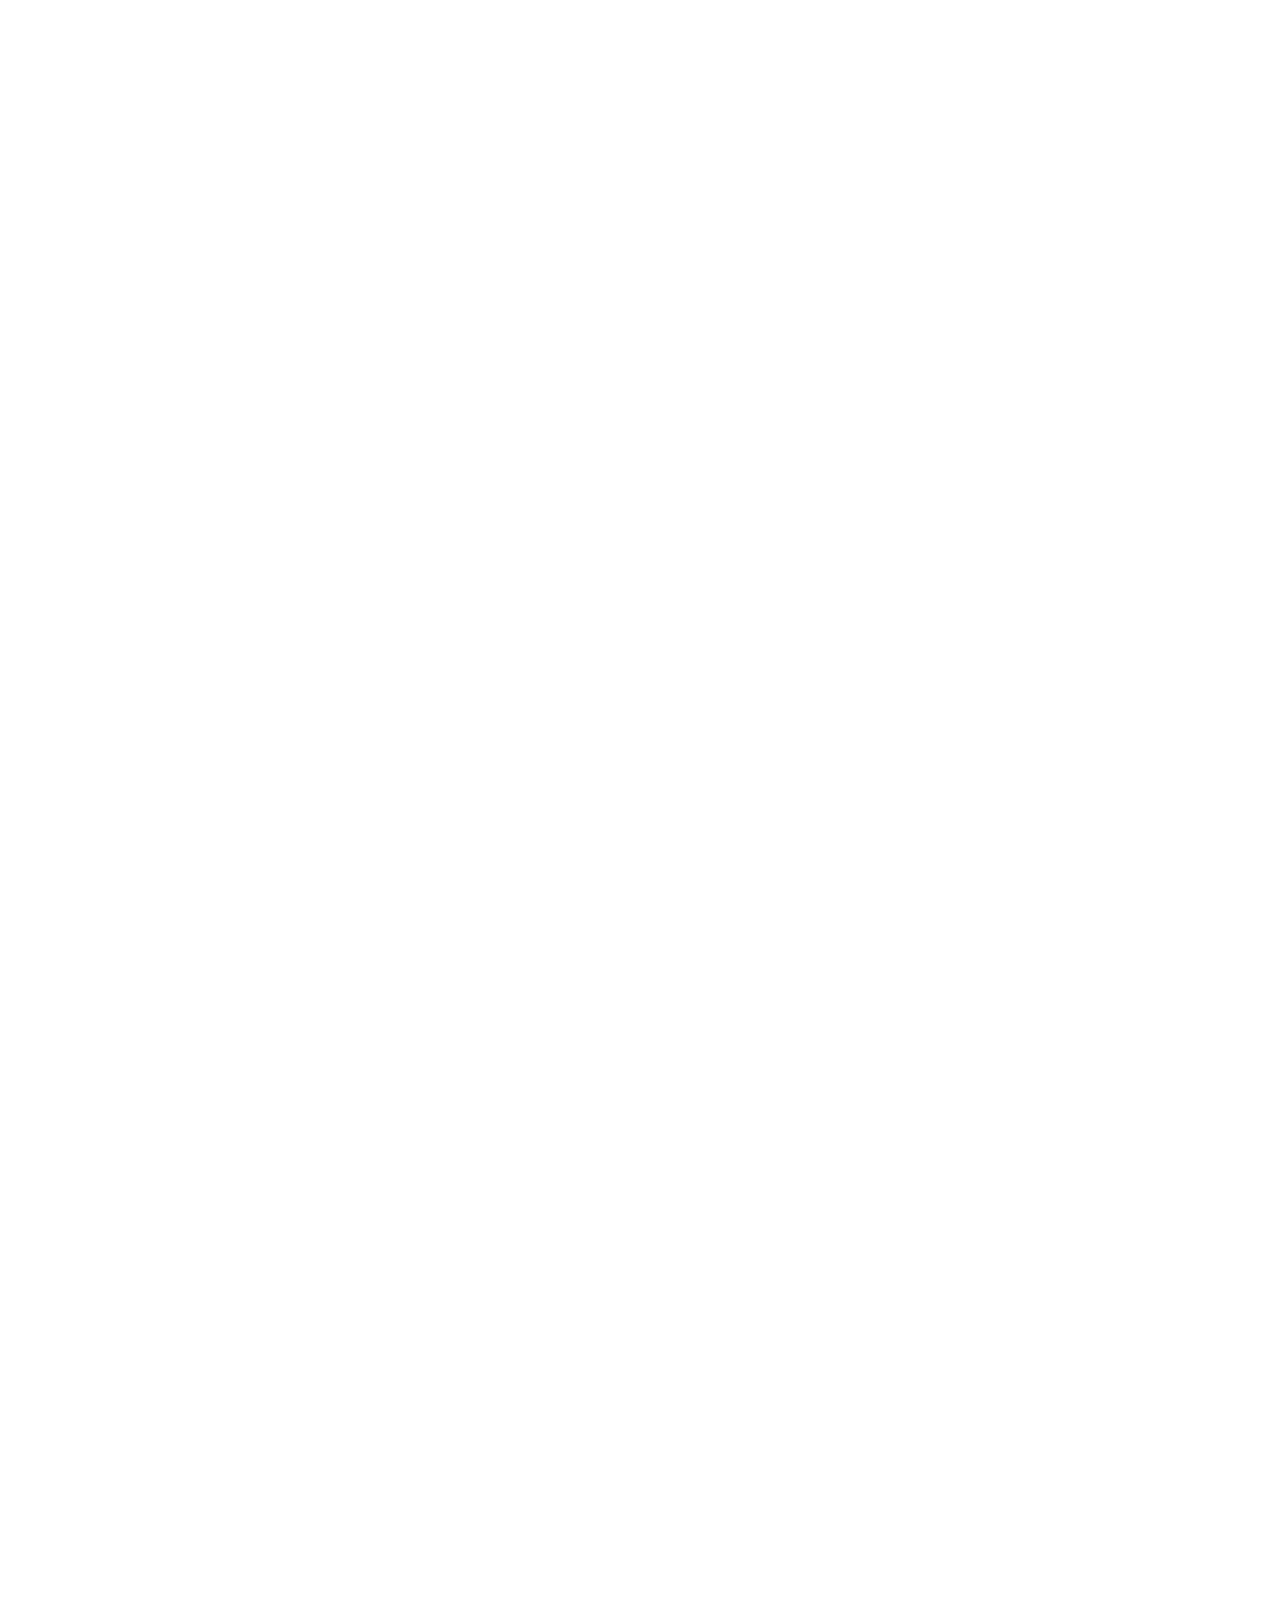
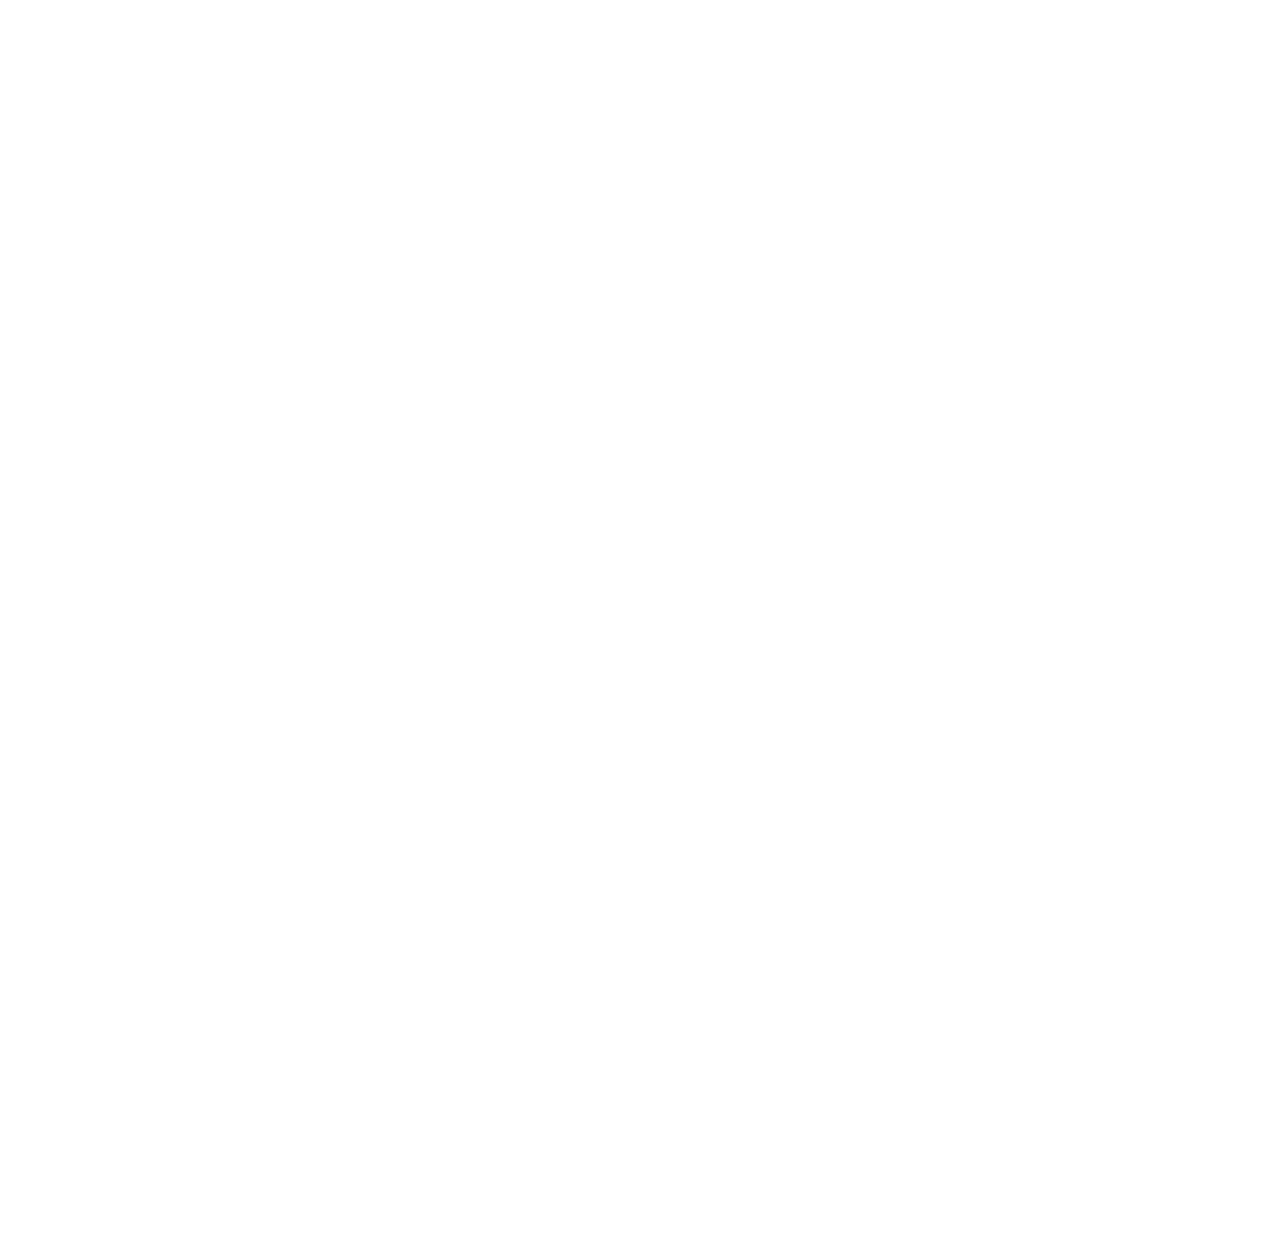
==== commit 05e8c7d4: "f.usman" ====
--- a/index.html
+++ b/index.html
@@ -114,7 +114,7 @@
                 data-scroll-trigger="false"
               >
                 <a
-                  href="index.html#"
+                  href="index.html#about"
                   class="theme-btn-with-bg hover-bg-gray mb-20 btn_moveing_hover"
                   >View More</a
                 >
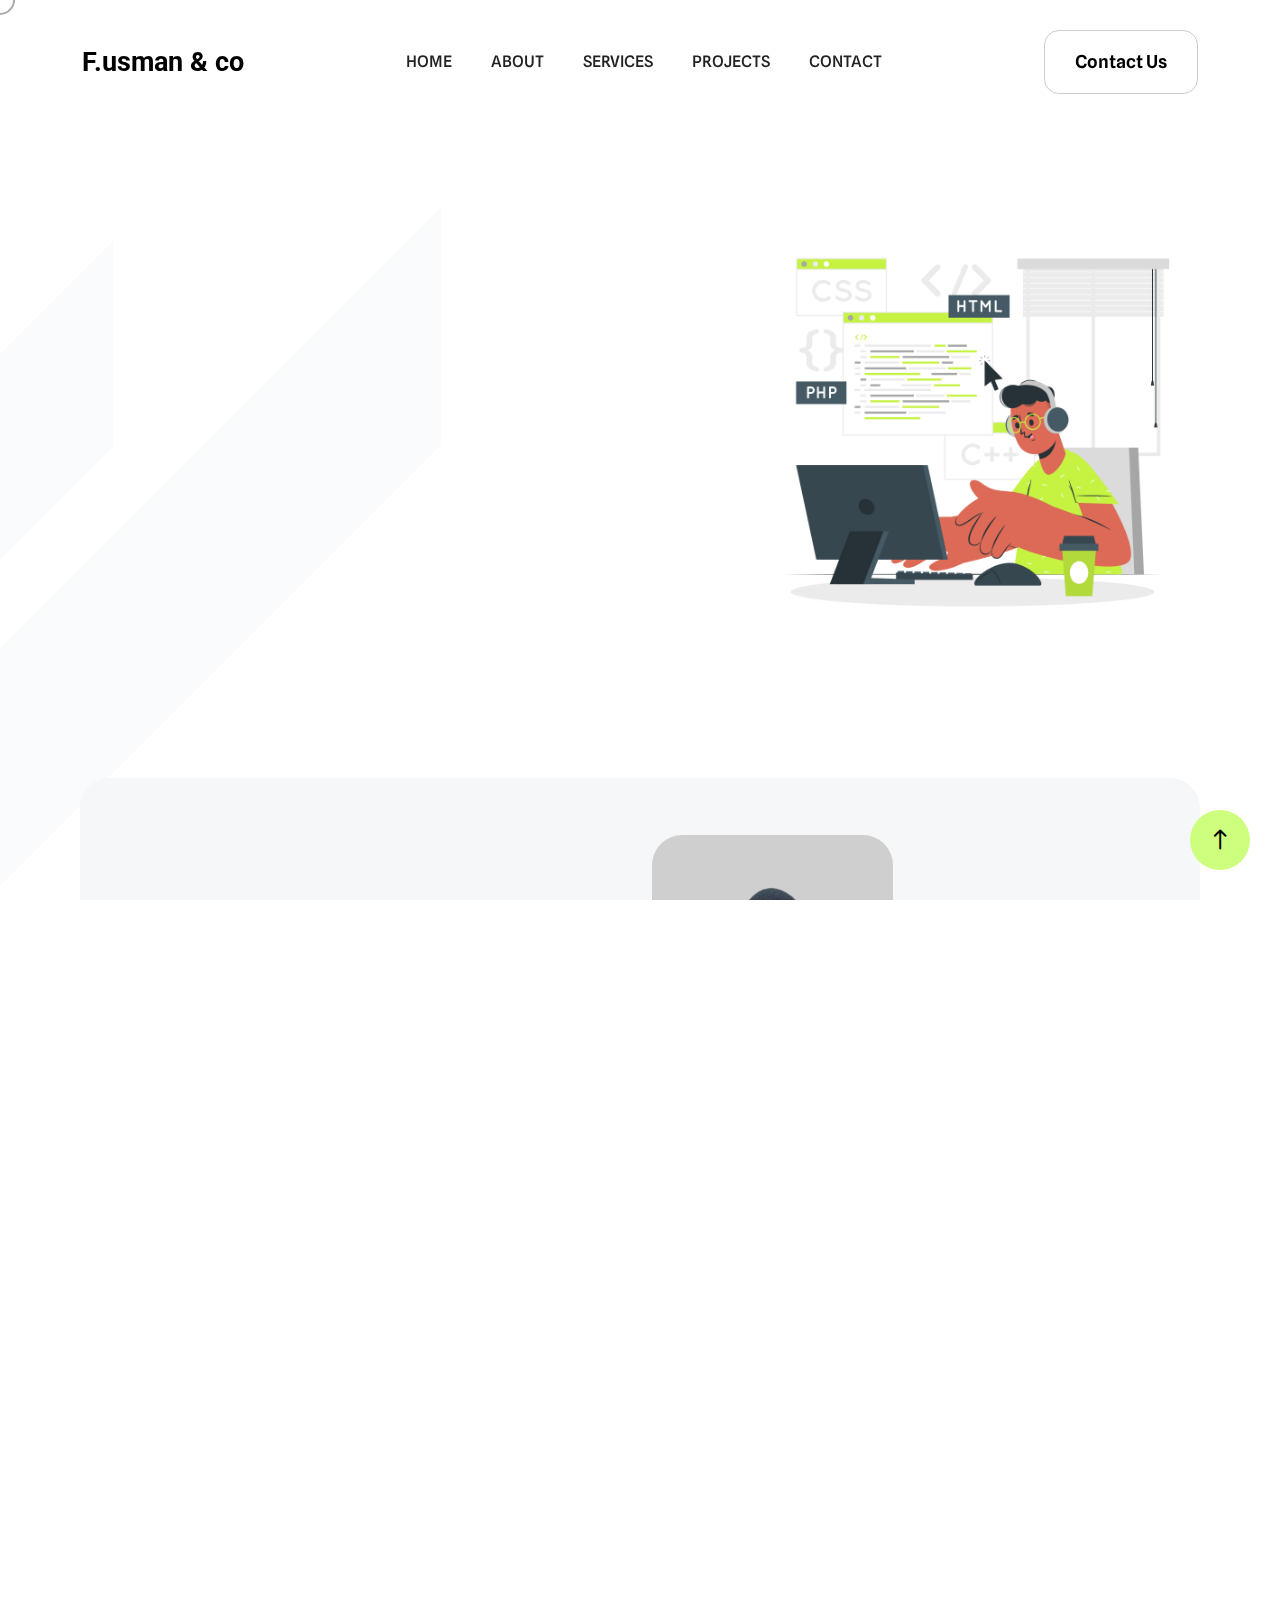
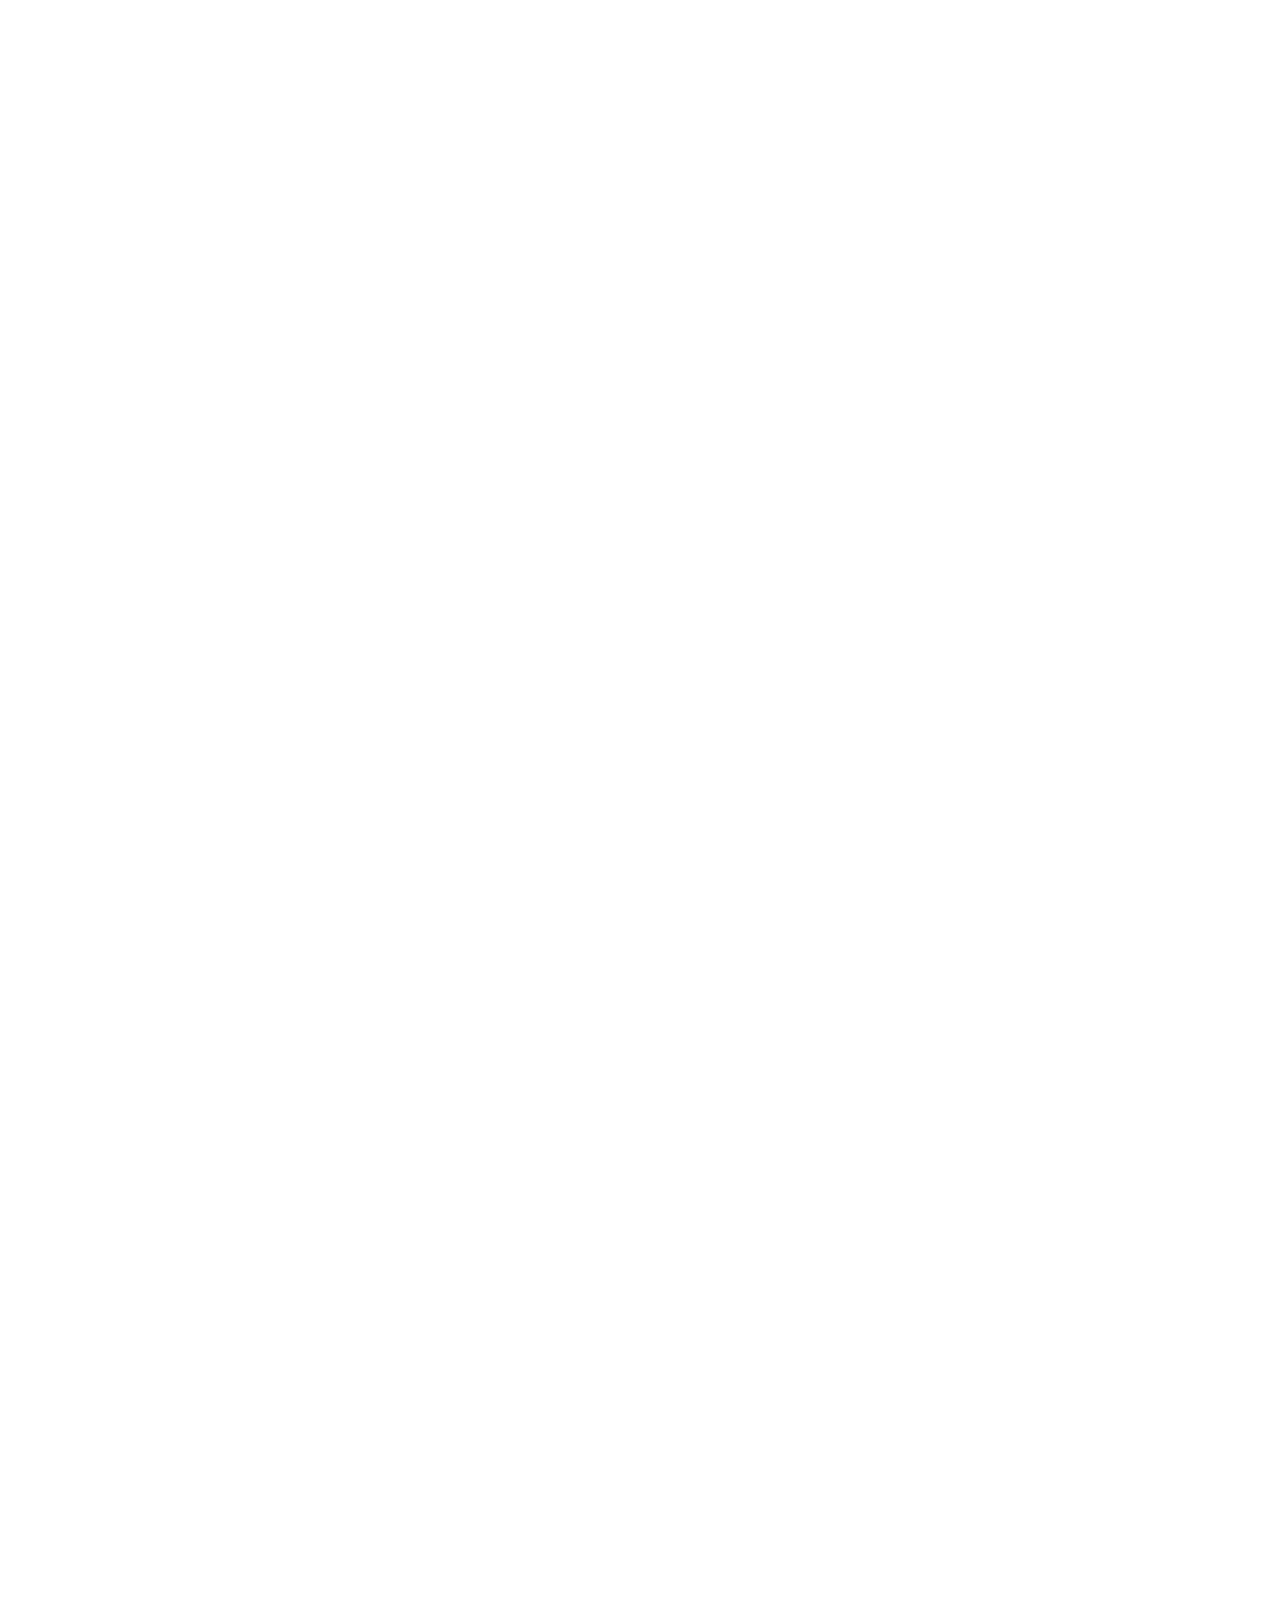
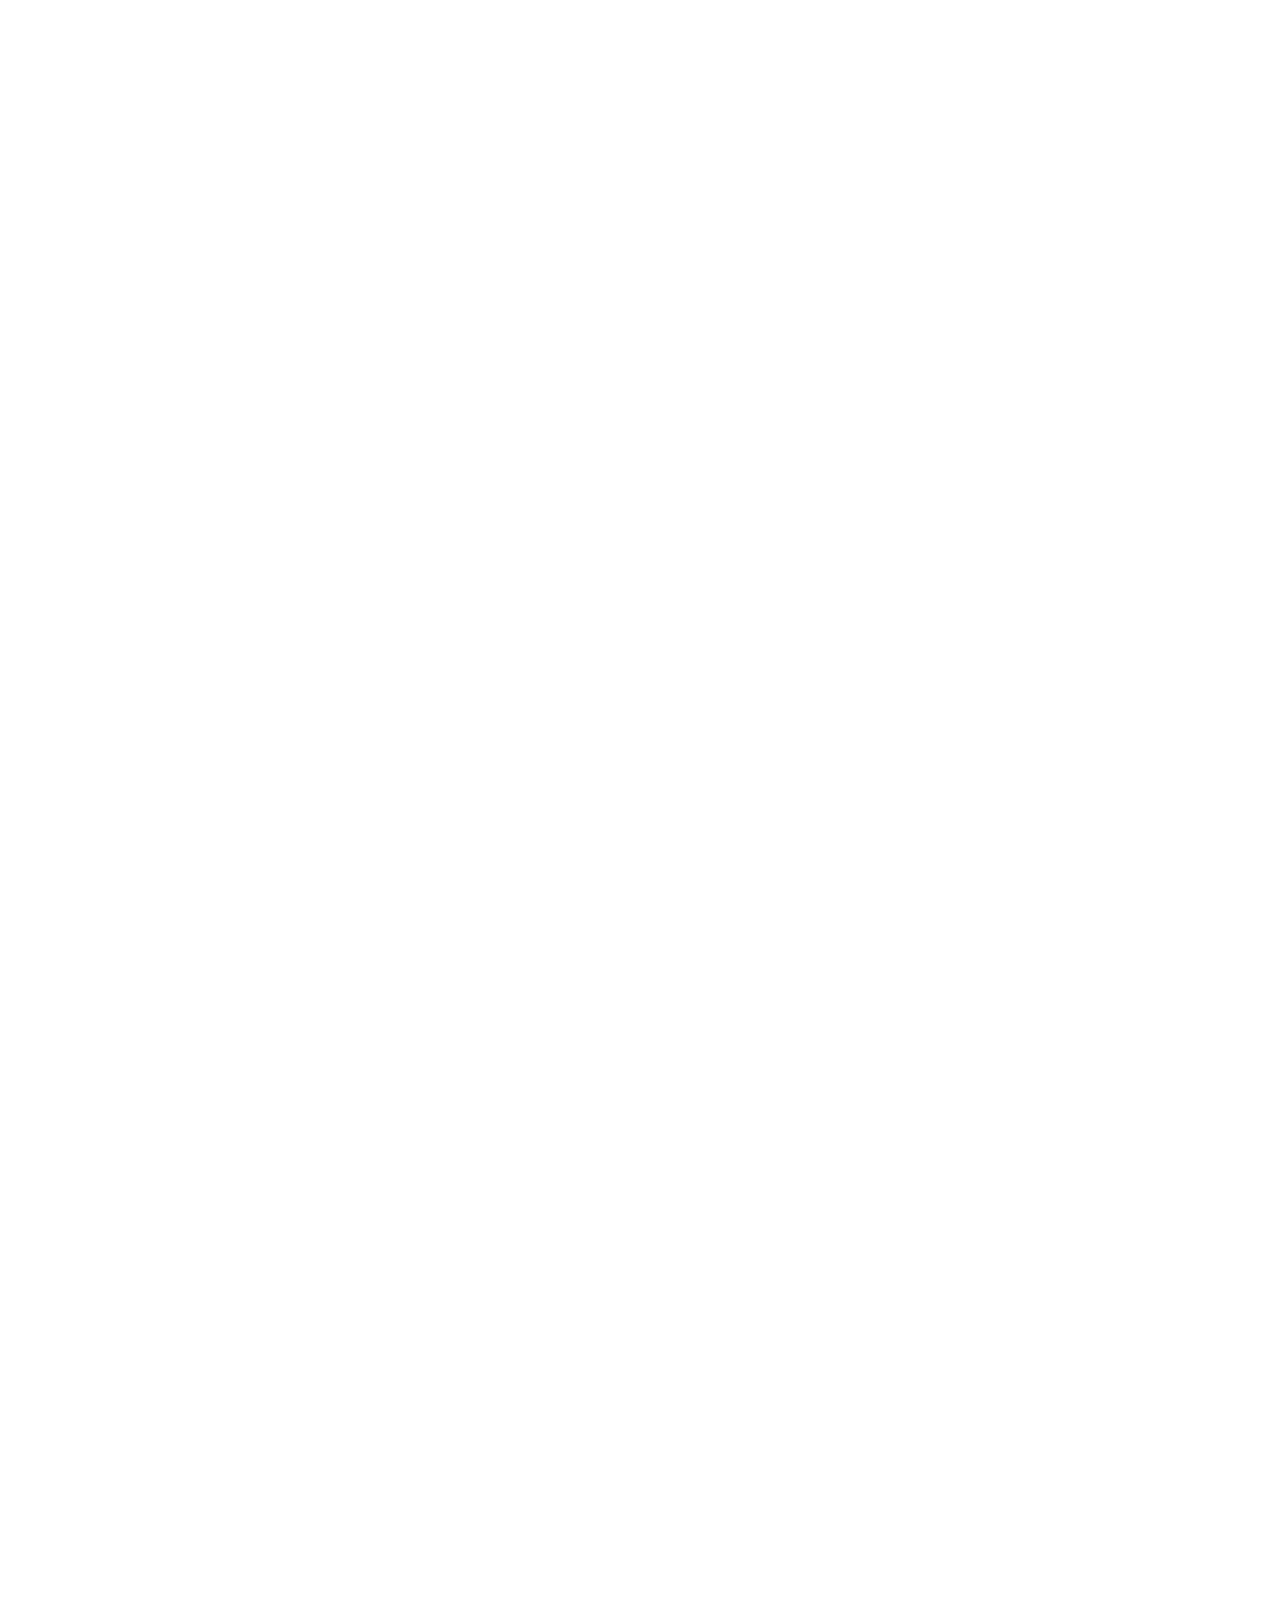
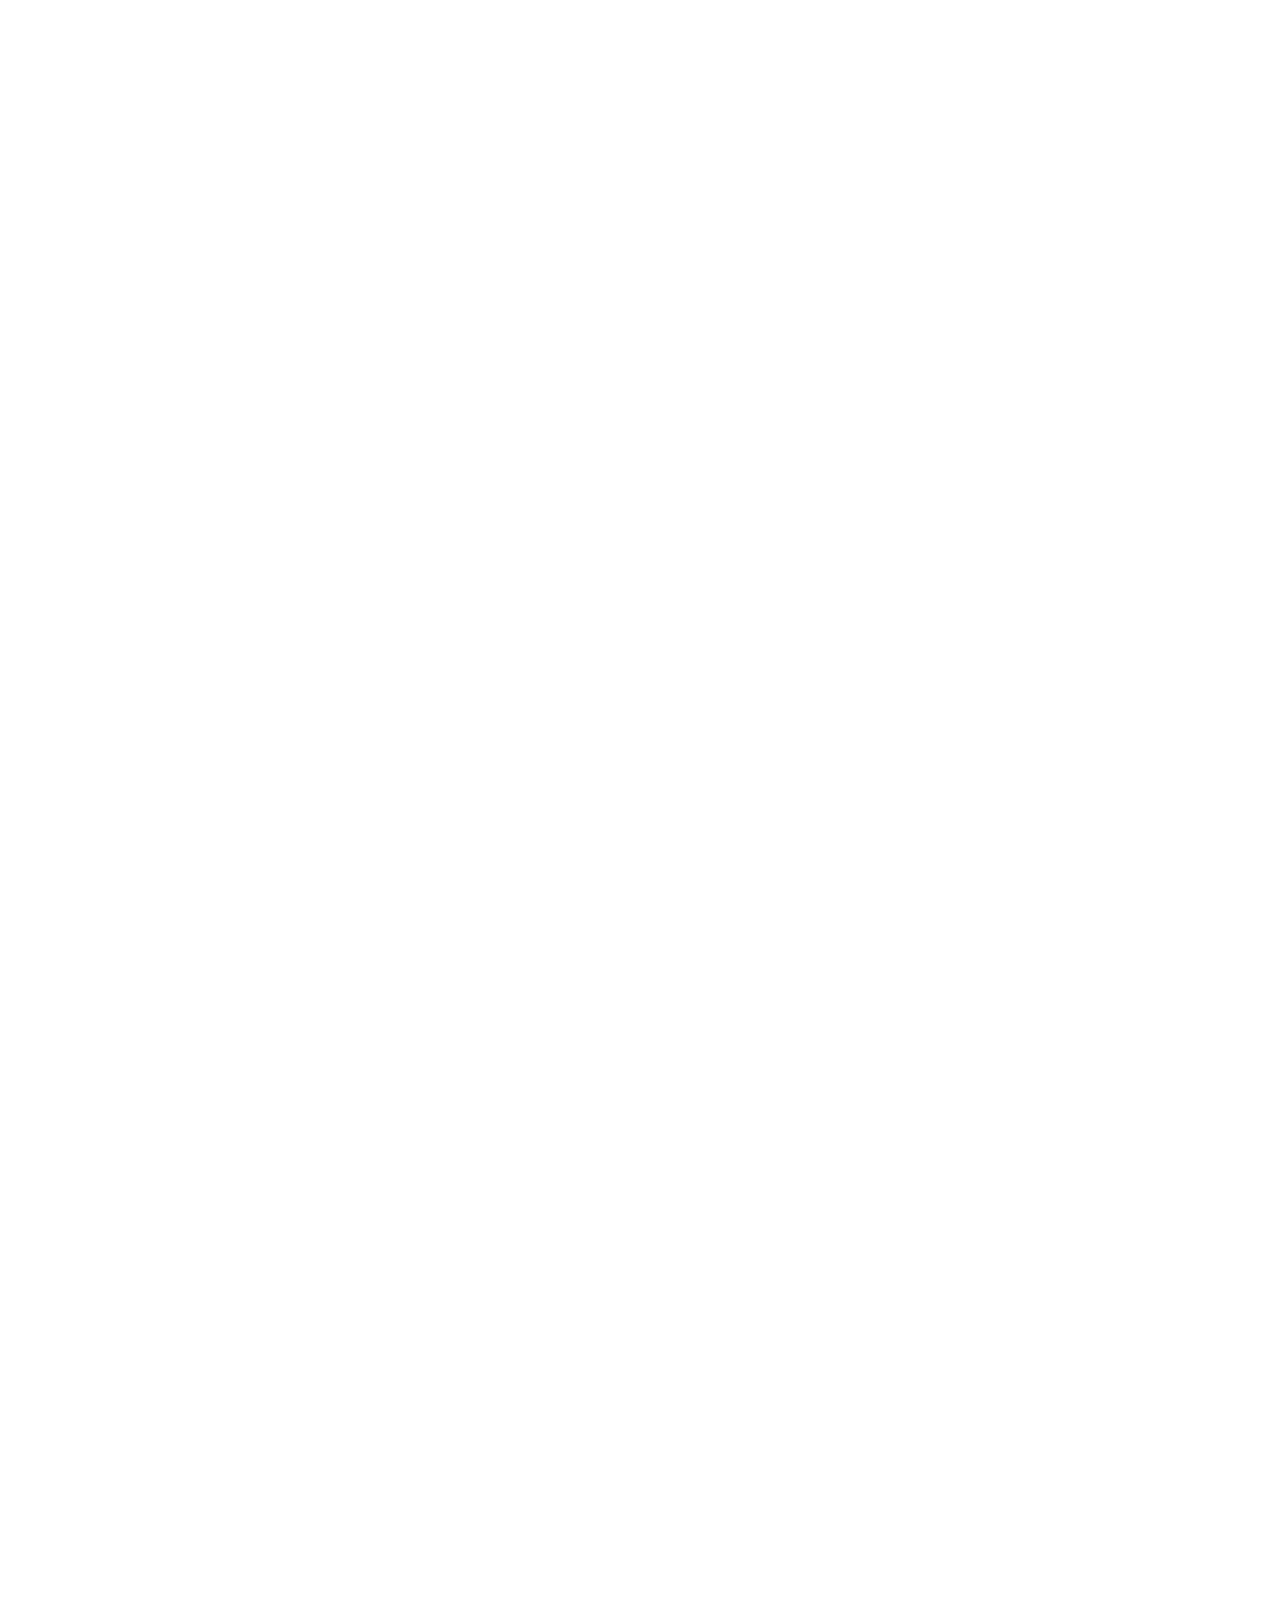
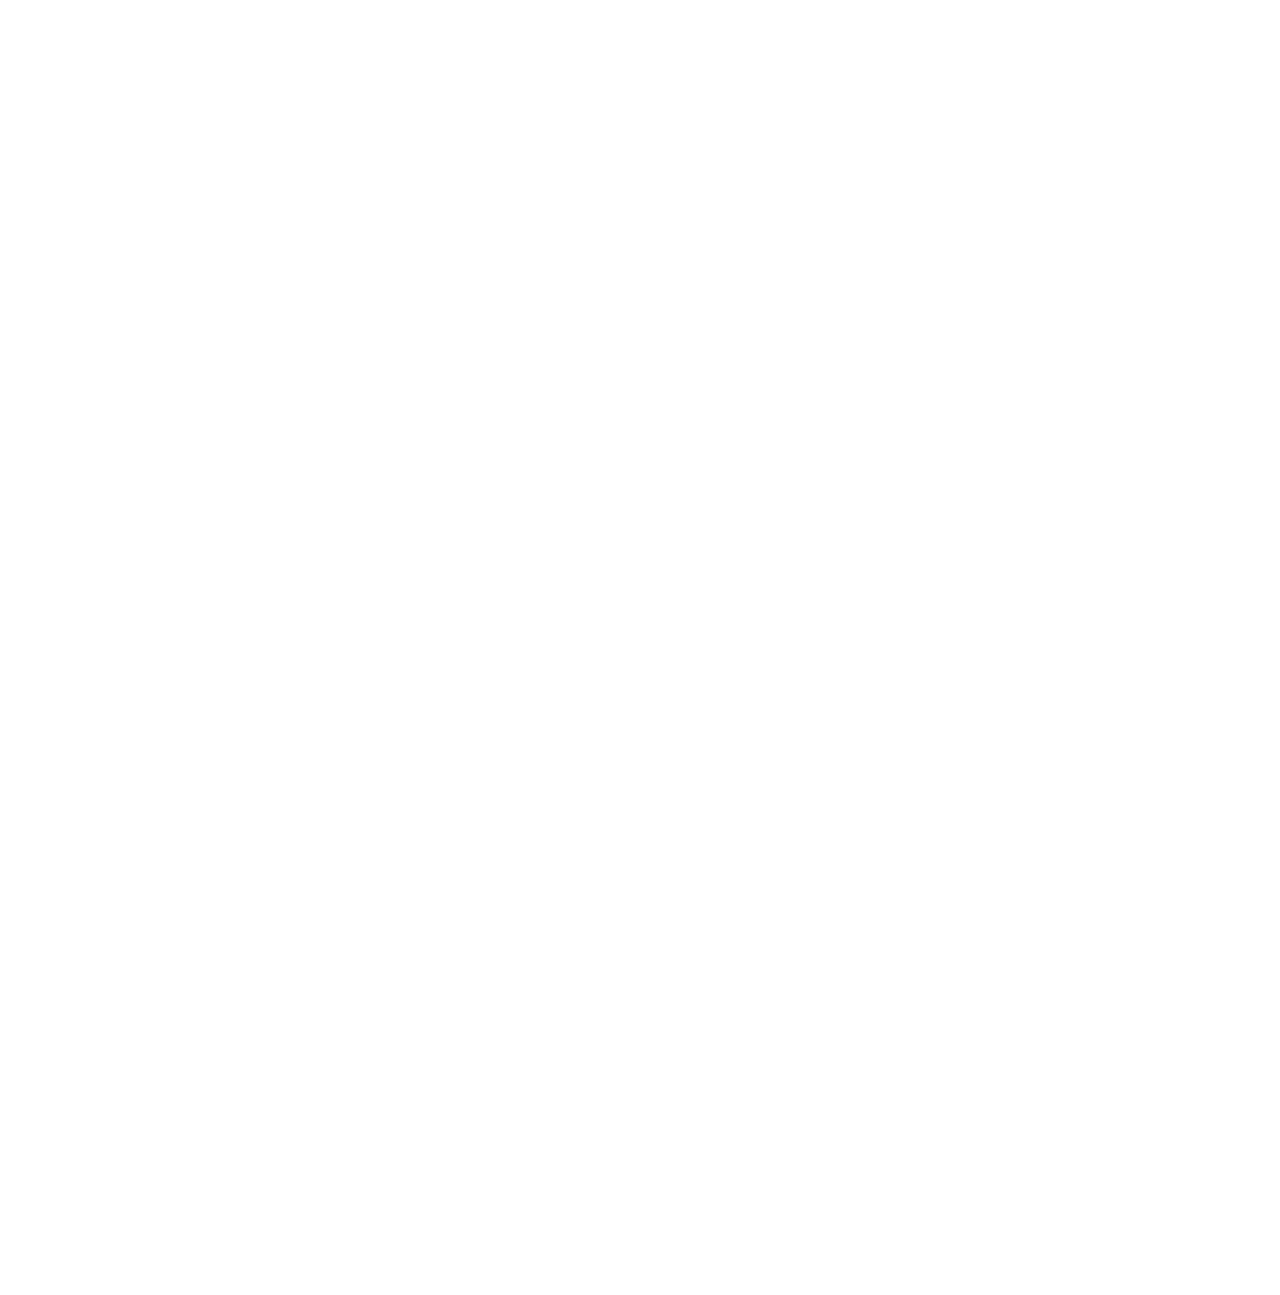
==== commit 7ad37e99: "F.usman" ====
--- a/index.html
+++ b/index.html
@@ -114,7 +114,7 @@
                 data-scroll-trigger="false"
               >
                 <a
-                  href="index.html#about"
+                  href="index.html#"
                   class="theme-btn-with-bg hover-bg-gray mb-20 btn_moveing_hover"
                   >View More</a
                 >
@@ -304,7 +304,7 @@
                 <div class="project-item">
                   <h3>Binarify Limited</h3>
                   <p class="mt-20 mb-20">
-                    A portfolio website showcasing technical expertise, innovative projects, and software development skills.
+                    A portfolio website showcasing technical expertise, projects, and software development skills.
                   </p>
                   <div class=" mt-0">
                     <button class="theme-btn"><a href="binarifylimited.com">View live</a></button>
@@ -328,7 +328,8 @@
                 <div class="project-item">
                   <h3>Mnaseer</h3>
                   <p class="mt-20 mb-20">
-                    A portfolio website highlighting skills, projects, and expertise in software development and design.
+                    A  portfolio website highlighting skills, projects,
+                     and expertise in software development and design.
                   </p>
                   <div class="about-list mt-0">
                     <button class="theme-btn"><a href="https://mnaseer.vercel.app">View live</a></button>
@@ -352,7 +353,8 @@
                 <div class="project-item">
                   <h3>Melon Map</h3>
                   <p class="mt-20 mb-20">
-                    A dynamic world map that visually displays the holders of Melondog Coin, offering insights into the global distribution of the cryptocurrency community.
+                    A dynamic world map that displays the holders of Melon map Coin &
+                     offers insights into the currency.
                   </p>
                   <div class="about-list mt-0">
                     <button class="theme-btn"><a href="https://www.melonmap.com">View live</a></button>
@@ -453,14 +455,6 @@
                   <a href="mailto:uibrahim841@gmail.com">uibrahim841@gmail.com</a>
                 </h3>
               </div>
-              
-            </div>
-            <div class="col-lg-4 offset-lg-2">
-              <a href="index.html#"><h4 style="font-family: 'Roboto', sans-serif; font-weight: bold; font-size: 27px;">F.usman & co</h4></a>
-              <p class="mt-35">
-                Innovating with Code, Building the Future. | Let's Connect:
-              </p>
-              
               <div class="social mt-40">
                 <a
                   href="https://www.facebook.com/"
@@ -482,6 +476,18 @@
                 ></a>
               </div>
             </div>
+            <div class="col-lg-4 offset-lg-2">
+              <a href="index.html#"><h4 style="font-family: 'Roboto', sans-serif; font-weight: bold; font-size: 27px;">F.usman & co</h4></a>
+              <p class="mt-35">
+                Corporate businesses typically offerings is who a services such
+                as consulting, the ma strategic planning financial
+              </p>
+              <div class="footer-menus mt-65">
+                <a href="index.html#">About Us</a>
+                <a href="index.html#">Our Services</a>
+                <a href="index.html#">Recent Projects</a>
+              </div>
+            </div>
           </div>
           <div class="row mt-80 gap-lg-10">
             <div class="text-center">
